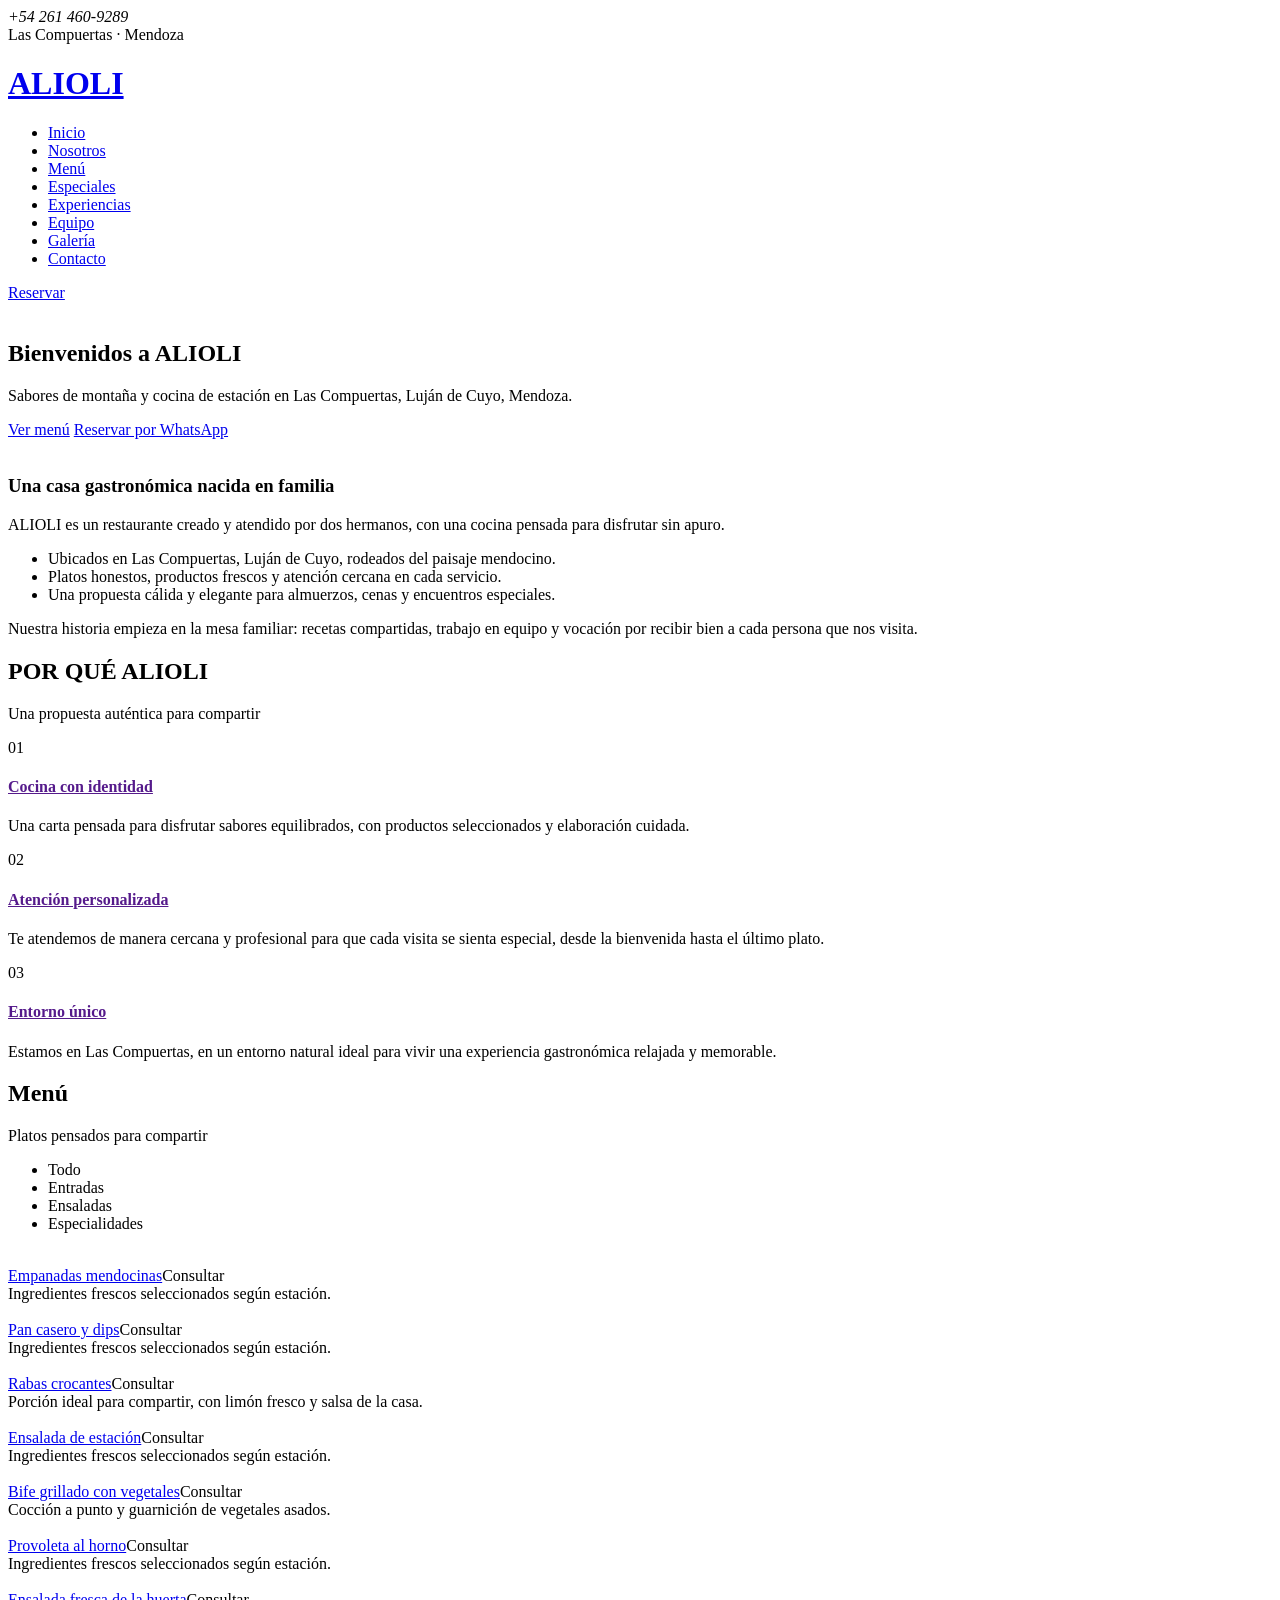
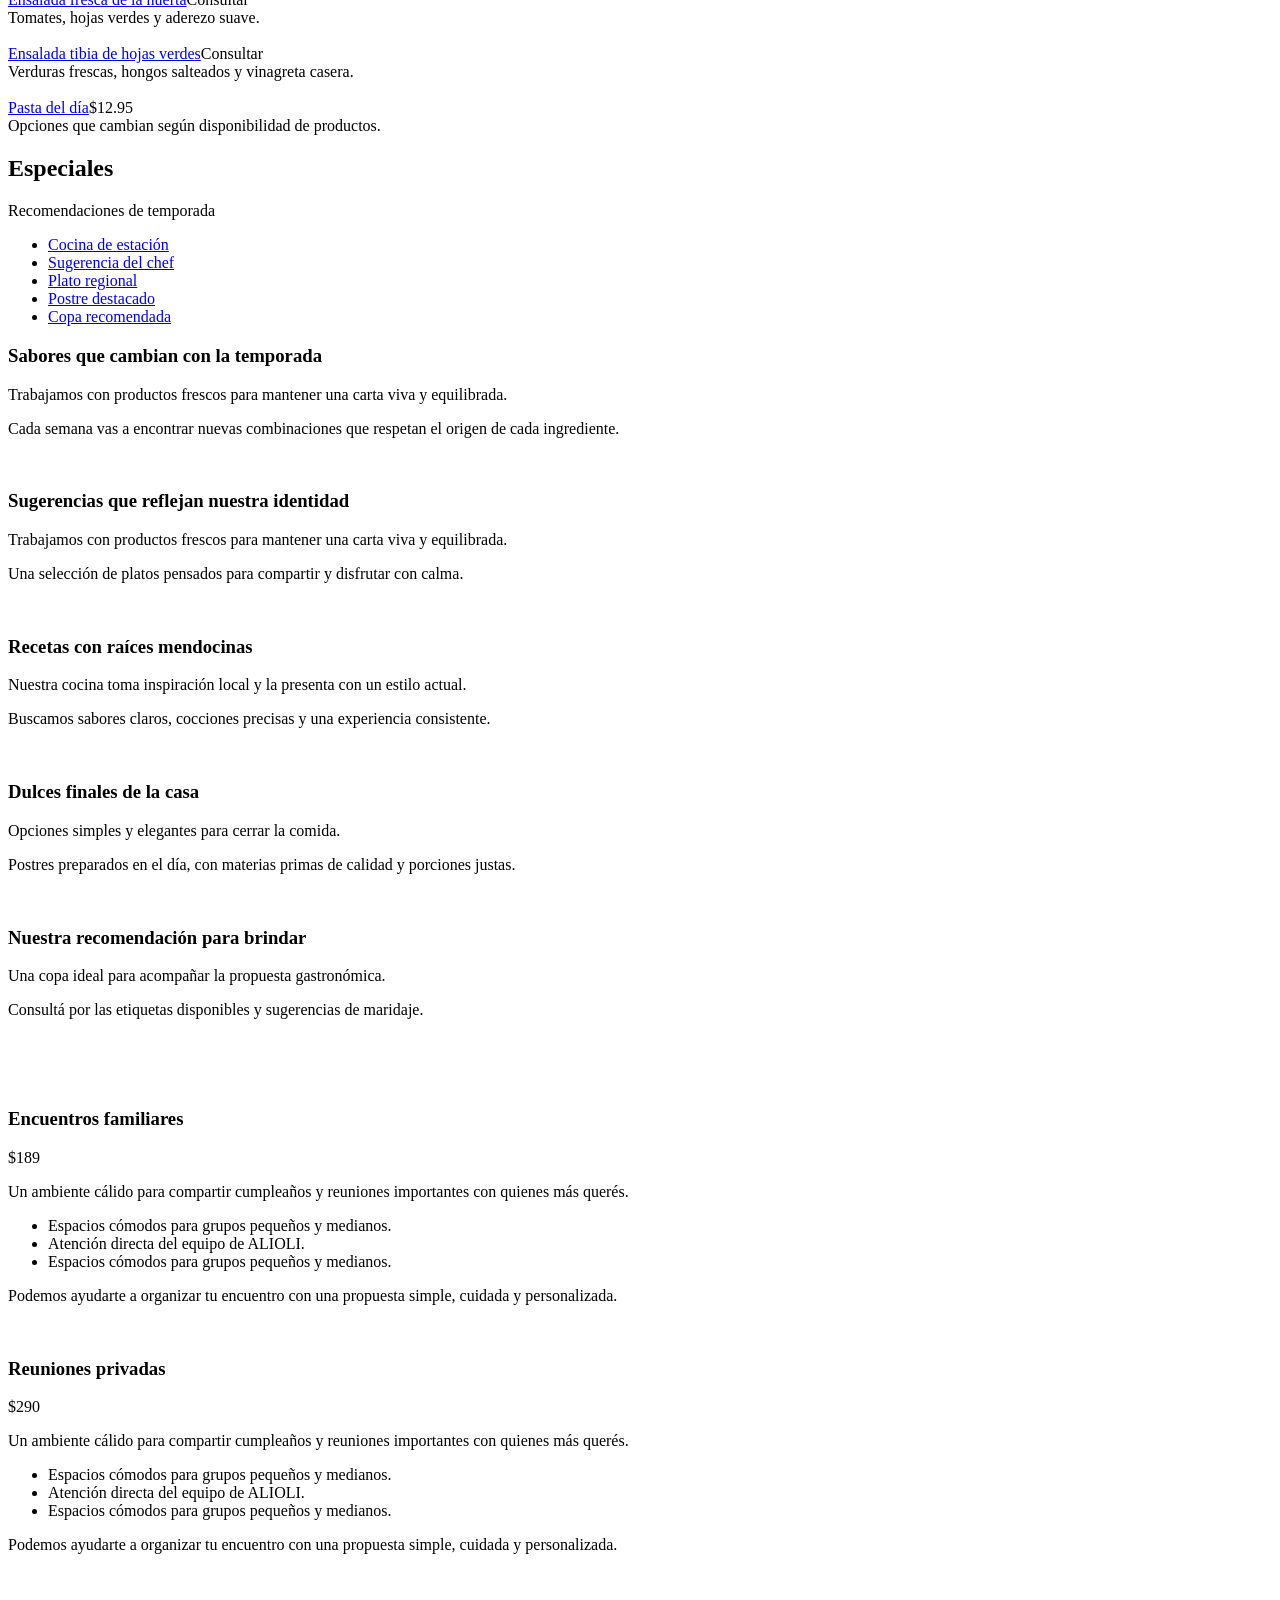
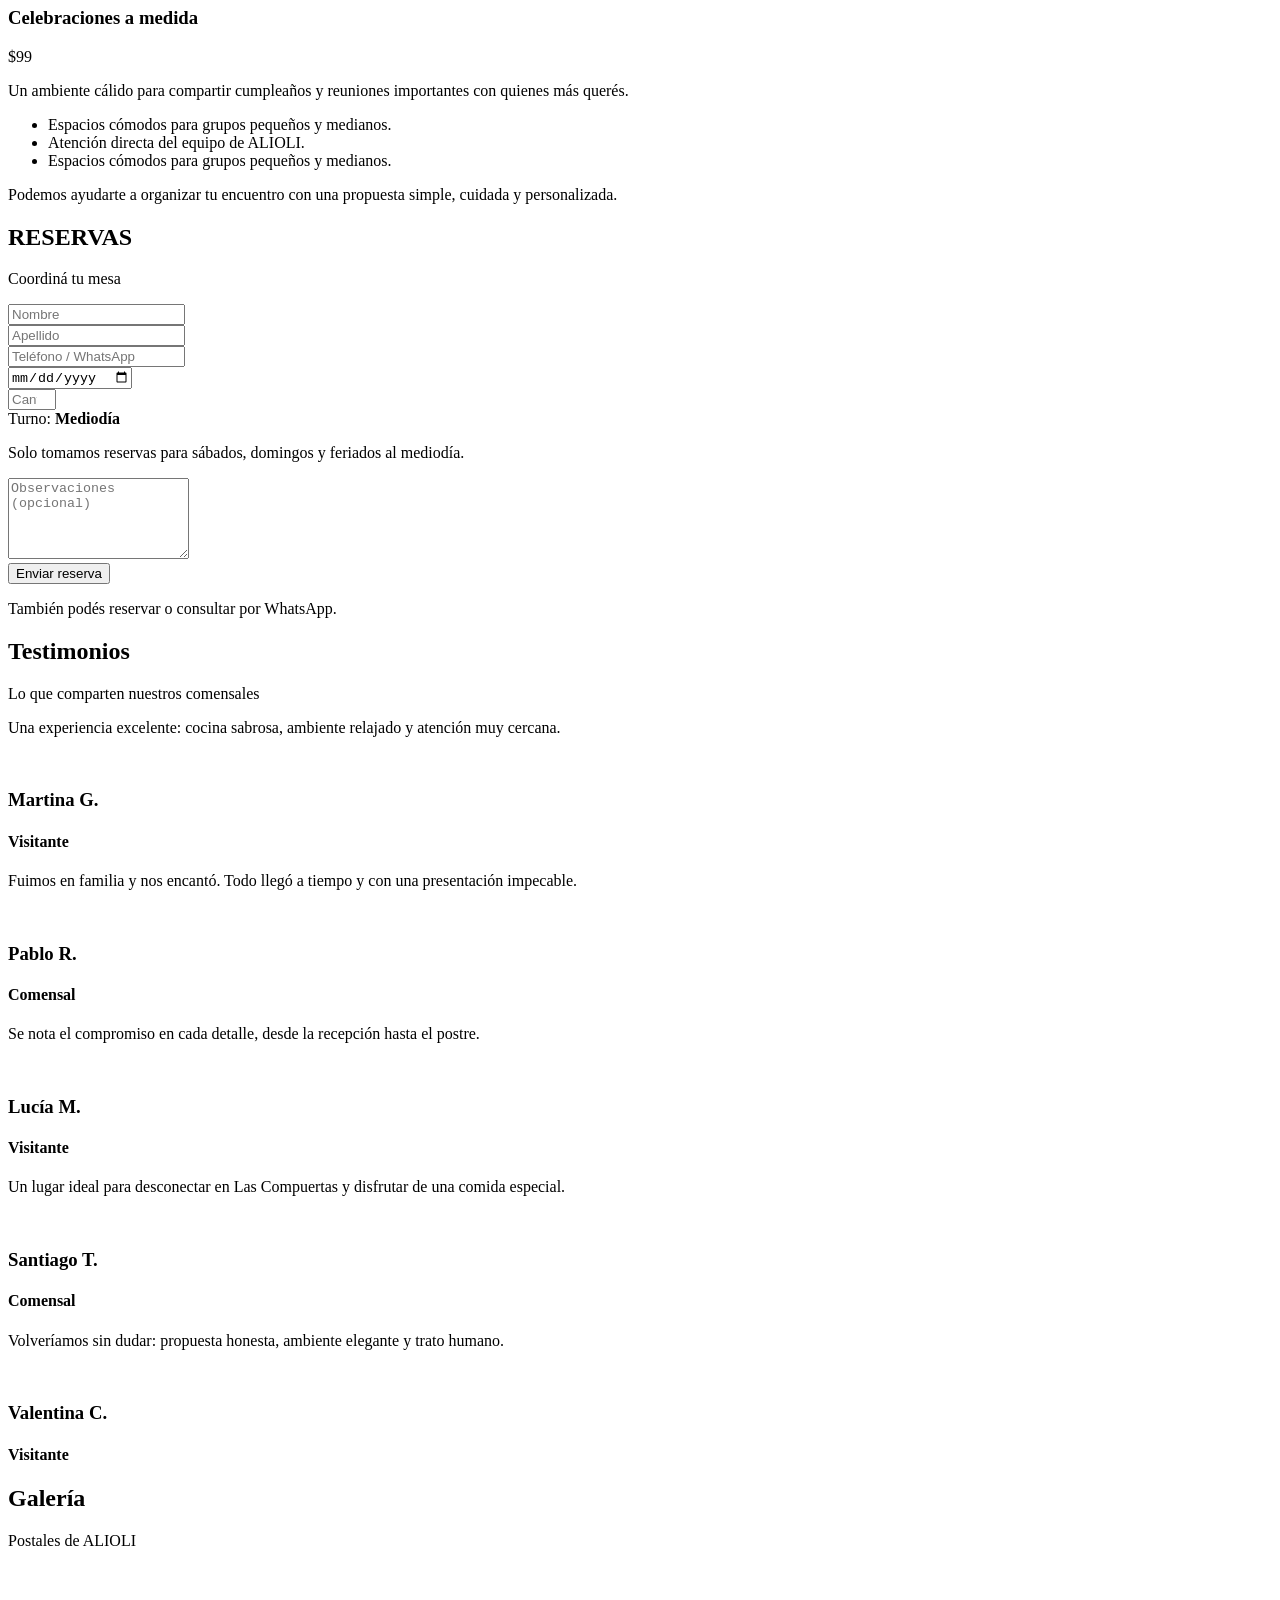
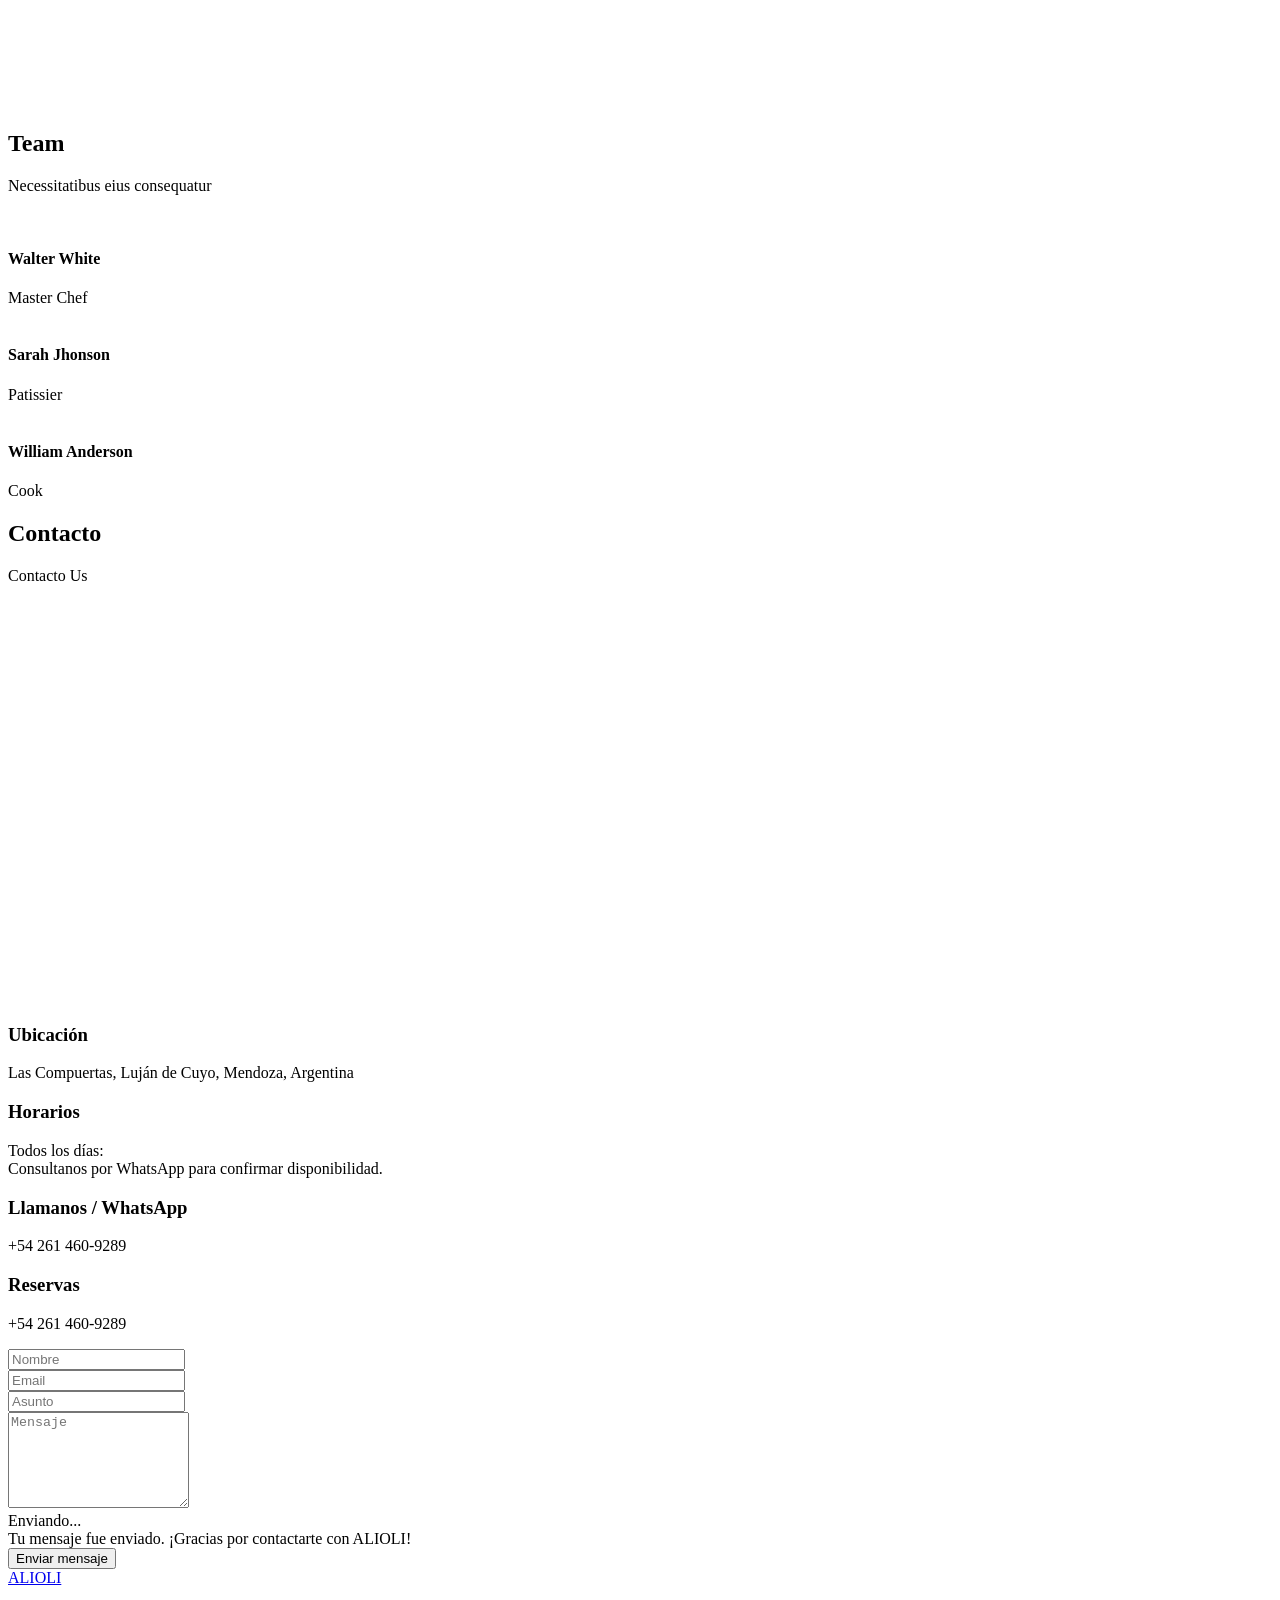
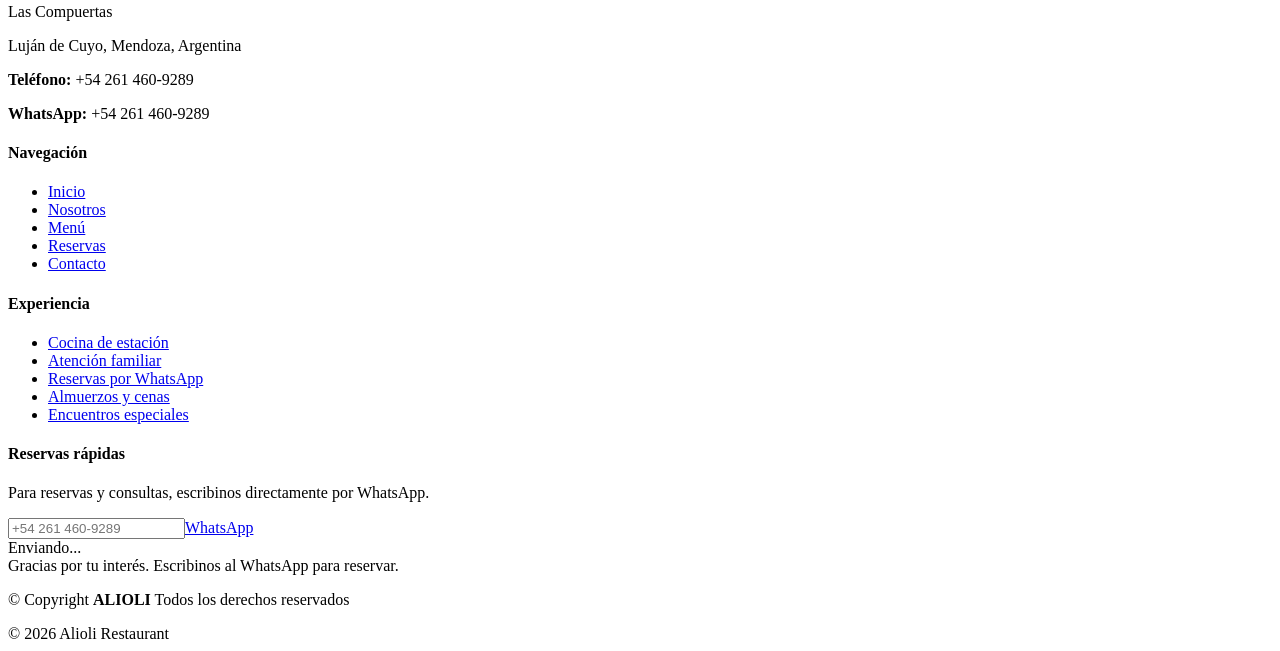
==== index.html @ 9b7f3506 "Actualizar formulario de reservas para nuevo Apps Script" ====
<!DOCTYPE html>
<html lang="es">

<head>
  <meta charset="utf-8">
  <meta content="width=device-width, initial-scale=1.0" name="viewport">
  <title>ALIOLI | Restaurante en Las Compuertas, Luján de Cuyo</title>
  <meta name="description" content="ALIOLI es un restaurante en Las Compuertas, Luján de Cuyo, Mendoza, creado y atendido por dos hermanos.">
  <meta name="keywords" content="ALIOLI, restaurante, Las Compuertas, Luján de Cuyo, Mendoza">

  <!-- Favicons -->
  <link href="/RESTAURANT-ALIOLI/img/favicon.png" rel="icon">
  <link href="/RESTAURANT-ALIOLI/img/apple-touch-icon.png" rel="apple-touch-icon">

  <!-- Fonts -->
  <link href="https://fonts.googleapis.com" rel="preconnect">
  <link href="https://fonts.gstatic.com" rel="preconnect" crossorigin>
  <link href="https://fonts.googleapis.com/css2?family=Roboto:ital,wght@0,100;0,300;0,400;0,500;0,700;0,900;1,100;1,300;1,400;1,500;1,700;1,900&family=Poppins:ital,wght@0,100;0,200;0,300;0,400;0,500;0,600;0,700;0,800;0,900;1,100;1,200;1,300;1,400;1,500;1,600;1,700;1,800;1,900&family=Playfair+Display:ital,wght@0,400;0,500;0,600;0,700;0,800;0,900;1,400;1,500;1,600;1,700;1,800;1,900&display=swap" rel="stylesheet">

  <!-- Vendor CSS Files -->
  <link href="/RESTAURANT-ALIOLI/vendor/bootstrap/css/bootstrap.min.css" rel="stylesheet">
  <link href="/RESTAURANT-ALIOLI/vendor/bootstrap-icons/bootstrap-icons.css" rel="stylesheet">
  <link href="/RESTAURANT-ALIOLI/vendor/aos/aos.css" rel="stylesheet">
  <link href="/RESTAURANT-ALIOLI/vendor/glightbox/css/glightbox.min.css" rel="stylesheet">
  <link href="/RESTAURANT-ALIOLI/vendor/swiper/swiper-bundle.min.css" rel="stylesheet">

  <!-- Main CSS File -->
  <link href="/RESTAURANT-ALIOLI/css/main.css" rel="stylesheet">

  <!-- =======================================================
  * Template Name: ALIOLI
  * Template URL: https://bootstrapmade.com/restaurantly-restaurant-template/
  * Updated: Aug 07 2024 with Bootstrap v5.3.3
  * Author: BootstrapMade.com
  * License: https://bootstrapmade.com/license/
  ======================================================== -->
</head>

<body class="index-page">

  <header id="header" class="header fixed-top">

    <div class="topbar d-flex align-items-center">
      <div class="container d-flex justify-content-center justify-content-md-between">
        <div class="contact-info d-flex align-items-center">
          <i class="bi bi-phone d-flex align-items-center ms-4"><span>+54 261 460-9289</span></i>
        </div>
        <div class="languages d-none d-md-flex align-items-center"><span>Las Compuertas · Mendoza</span></div>
      </div>
    </div><!-- End Top Bar -->

    <div class="branding d-flex align-items-cente">

      <div class="container position-relative d-flex align-items-center justify-content-between">
        <a href="index.html" class="logo d-flex align-items-center me-auto me-xl-0">
          <!-- Uncomment the line below if you also wish to use an image logo -->
          <!-- <img src="/RESTAURANT-ALIOLI/img/logo.png" alt=""> -->
          <h1 class="sitename">ALIOLI</h1>
        </a>

        <nav id="navmenu" class="navmenu">
          <ul>
            <li><a href="#hero" class="active">Inicio<br></a></li>
            <li><a href="#about">Nosotros</a></li>
            <li><a href="#menu">Menú</a></li>
            <li><a href="#specials">Especiales</a></li>
            <li><a href="#events">Experiencias</a></li>
            <li><a href="#chefs">Equipo</a></li>
            <li><a href="#gallery">Galería</a></li>
            <li><a href="#contact">Contacto</a></li>
          </ul>
          <i class="mobile-nav-toggle d-xl-none bi bi-list"></i>
        </nav>

        <a class="btn-book-a-table d-none d-xl-block" href="#book-a-table">Reservar</a>

      </div>

    </div>

  </header>

  <main class="main">

    <!-- Hero Section -->
    <section id="hero" class="hero section dark-background">

      <img src="/RESTAURANT-ALIOLI/img/hero-bg.jpg" alt="" data-aos="fade-in">

      <div class="container">
        <div class="row">
          <div class="col-lg-8 d-flex flex-column align-items-center align-items-lg-start">
            <h2 data-aos="fade-up" data-aos-delay="100">Bienvenidos a <span>ALIOLI</span></h2>
            <p data-aos="fade-up" data-aos-delay="200">Sabores de montaña y cocina de estación en Las Compuertas, Luján de Cuyo, Mendoza.</p>
            <div class="d-flex mt-4" data-aos="fade-up" data-aos-delay="300">
              <a href="#menu" class="cta-btn">Ver menú</a>
              <a href="https://wa.me/542614609289" class="cta-btn" target="_blank" rel="noopener">Reservar por WhatsApp</a>
            </div>
          </div>
          <div class="col-lg-4 d-flex align-items-center justify-content-center mt-5 mt-lg-0">
            <a href="https://www.youtube.com/watch?v=Y7f98aduVJ8" class="glightbox pulsating-play-btn"></a>
          </div>
        </div>
      </div>

    </section><!-- /Hero Section -->

    <!-- Nosotros Section -->
    <section id="about" class="about section">

      <div class="container" data-aos="fade-up" data-aos-delay="100">

        <div class="row gy-4">
          <div class="col-lg-6 order-1 order-lg-2">
            <img src="/RESTAURANT-ALIOLI/img/about.jpg" class="img-fluid about-img" alt="">
          </div>
          <div class="col-lg-6 order-2 order-lg-1 content">
            <h3>Una casa gastronómica nacida en familia</h3>
            <p class="fst-italic">
              ALIOLI es un restaurante creado y atendido por dos hermanos, con una cocina pensada para disfrutar sin apuro.
            </p>
            <ul>
              <li><i class="bi bi-check2-all"></i> <span>Ubicados en Las Compuertas, Luján de Cuyo, rodeados del paisaje mendocino.</span></li>
              <li><i class="bi bi-check2-all"></i> <span>Platos honestos, productos frescos y atención cercana en cada servicio.</span></li>
              <li><i class="bi bi-check2-all"></i> <span>Una propuesta cálida y elegante para almuerzos, cenas y encuentros especiales.</span></li>
            </ul>
            <p>
              Nuestra historia empieza en la mesa familiar: recetas compartidas, trabajo en equipo y vocación por recibir bien a cada persona que nos visita.
            </p>
          </div>
        </div>

      </div>

    </section><!-- /Nosotros Section -->

    <!-- Why Us Section -->
    <section id="why-us" class="why-us section">

      <!-- Section Title -->
      <div class="container section-title" data-aos="fade-up">
        <h2>POR QUÉ ALIOLI</h2>
        <p>Una propuesta auténtica para compartir</p>
      </div><!-- End Section Title -->

      <div class="container">

        <div class="row gy-4">

          <div class="col-lg-4" data-aos="fade-up" data-aos-delay="100">
            <div class="card-item">
              <span>01</span>
              <h4><a href="" class="stretched-link">Cocina con identidad</a></h4>
              <p>Una carta pensada para disfrutar sabores equilibrados, con productos seleccionados y elaboración cuidada.</p>
            </div>
          </div><!-- Card Item -->

          <div class="col-lg-4" data-aos="fade-up" data-aos-delay="200">
            <div class="card-item">
              <span>02</span>
              <h4><a href="" class="stretched-link">Atención personalizada</a></h4>
              <p>Te atendemos de manera cercana y profesional para que cada visita se sienta especial, desde la bienvenida hasta el último plato.</p>
            </div>
          </div><!-- Card Item -->

          <div class="col-lg-4" data-aos="fade-up" data-aos-delay="300">
            <div class="card-item">
              <span>03</span>
              <h4><a href="" class="stretched-link">Entorno único</a></h4>
              <p>Estamos en Las Compuertas, en un entorno natural ideal para vivir una experiencia gastronómica relajada y memorable.</p>
            </div>
          </div><!-- Card Item -->

        </div>

      </div>

    </section><!-- /Why Us Section -->

    <!-- Menú Section -->
    <section id="menu" class="menu section">

      <!-- Section Title -->
      <div class="container section-title" data-aos="fade-up">
        <h2>Menú</h2>
        <p>Platos pensados para compartir</p>
      </div><!-- End Section Title -->

      <div class="container isotope-layout" data-default-filter="*" data-layout="masonry" data-sort="original-order">

        <div class="row" data-aos="fade-up" data-aos-delay="100">
          <div class="col-lg-12 d-flex justify-content-center">
            <ul class="menu-filters isotope-filters">
              <li data-filter="*" class="filter-active">Todo</li>
              <li data-filter=".filter-starters">Entradas</li>
              <li data-filter=".filter-salads">Ensaladas</li>
              <li data-filter=".filter-specialty">Especialidades</li>
            </ul>
          </div>
        </div><!-- Menú Filters -->

        <div class="row isotope-container" data-aos="fade-up" data-aos-delay="200">

          <div class="col-lg-6 menu-item isotope-item filter-starters">
            <img src="/RESTAURANT-ALIOLI/img/menu/lobster-bisque.jpg" class="menu-img" alt="">
            <div class="menu-content">
              <a href="#">Empanadas mendocinas</a><span>Consultar</span>
            </div>
            <div class="menu-ingredients">
              Ingredientes frescos seleccionados según estación.
            </div>
          </div><!-- Menú Item -->

          <div class="col-lg-6 menu-item isotope-item filter-specialty">
            <img src="/RESTAURANT-ALIOLI/img/menu/bread-barrel.jpg" class="menu-img" alt="">
            <div class="menu-content">
              <a href="#">Pan casero y dips</a><span>Consultar</span>
            </div>
            <div class="menu-ingredients">
              Ingredientes frescos seleccionados según estación.
            </div>
          </div><!-- Menú Item -->

          <div class="col-lg-6 menu-item isotope-item filter-starters">
            <img src="/RESTAURANT-ALIOLI/img/menu/cake.jpg" class="menu-img" alt="">
            <div class="menu-content">
              <a href="#">Rabas crocantes</a><span>Consultar</span>
            </div>
            <div class="menu-ingredients">
              Porción ideal para compartir, con limón fresco y salsa de la casa.
            </div>
          </div><!-- Menú Item -->

          <div class="col-lg-6 menu-item isotope-item filter-salads">
            <img src="/RESTAURANT-ALIOLI/img/menu/caesar.jpg" class="menu-img" alt="">
            <div class="menu-content">
              <a href="#">Ensalada de estación</a><span>Consultar</span>
            </div>
            <div class="menu-ingredients">
              Ingredientes frescos seleccionados según estación.
            </div>
          </div><!-- Menú Item -->

          <div class="col-lg-6 menu-item isotope-item filter-specialty">
            <img src="/RESTAURANT-ALIOLI/img/menu/tuscan-grilled.jpg" class="menu-img" alt="">
            <div class="menu-content">
              <a href="#">Bife grillado con vegetales</a><span>Consultar</span>
            </div>
            <div class="menu-ingredients">
              Cocción a punto y guarnición de vegetales asados.
            </div>
          </div><!-- Menú Item -->

          <div class="col-lg-6 menu-item isotope-item filter-starters">
            <img src="/RESTAURANT-ALIOLI/img/menu/mozzarella.jpg" class="menu-img" alt="">
            <div class="menu-content">
              <a href="#">Provoleta al horno</a><span>Consultar</span>
            </div>
            <div class="menu-ingredients">
              Ingredientes frescos seleccionados según estación.
            </div>
          </div><!-- Menú Item -->

          <div class="col-lg-6 menu-item isotope-item filter-salads">
            <img src="/RESTAURANT-ALIOLI/img/menu/greek-salad.jpg" class="menu-img" alt="">
            <div class="menu-content">
              <a href="#">Ensalada fresca de la huerta</a><span>Consultar</span>
            </div>
            <div class="menu-ingredients">
              Tomates, hojas verdes y aderezo suave.
            </div>
          </div><!-- Menú Item -->

          <div class="col-lg-6 menu-item isotope-item filter-salads">
            <img src="/RESTAURANT-ALIOLI/img/menu/spinach-salad.jpg" class="menu-img" alt="">
            <div class="menu-content">
              <a href="#">Ensalada tibia de hojas verdes</a><span>Consultar</span>
            </div>
            <div class="menu-ingredients">
              Verduras frescas, hongos salteados y vinagreta casera.
            </div>
          </div><!-- Menú Item -->

          <div class="col-lg-6 menu-item isotope-item filter-specialty">
            <img src="/RESTAURANT-ALIOLI/img/menu/lobster-roll.jpg" class="menu-img" alt="">
            <div class="menu-content">
              <a href="#">Pasta del día</a><span>$12.95</span>
            </div>
            <div class="menu-ingredients">
              Opciones que cambian según disponibilidad de productos.
            </div>
          </div><!-- Menú Item -->

        </div><!-- Menú Container -->

      </div>

    </section><!-- /Menú Section -->

    <!-- Especiales Section -->
    <section id="specials" class="specials section">

      <!-- Section Title -->
      <div class="container section-title" data-aos="fade-up">
        <h2>Especiales</h2>
        <p>Recomendaciones de temporada</p>
      </div><!-- End Section Title -->

      <div class="container" data-aos="fade-up" data-aos-delay="100">

        <div class="row">
          <div class="col-lg-3">
            <ul class="nav nav-tabs flex-column">
              <li class="nav-item">
                <a class="nav-link active show" data-bs-toggle="tab" href="#specials-tab-1">Cocina de estación</a>
              </li>
              <li class="nav-item">
                <a class="nav-link" data-bs-toggle="tab" href="#specials-tab-2">Sugerencia del chef</a>
              </li>
              <li class="nav-item">
                <a class="nav-link" data-bs-toggle="tab" href="#specials-tab-3">Plato regional</a>
              </li>
              <li class="nav-item">
                <a class="nav-link" data-bs-toggle="tab" href="#specials-tab-4">Postre destacado</a>
              </li>
              <li class="nav-item">
                <a class="nav-link" data-bs-toggle="tab" href="#specials-tab-5">Copa recomendada</a>
              </li>
            </ul>
          </div>
          <div class="col-lg-9 mt-4 mt-lg-0">
            <div class="tab-content">
              <div class="tab-pane active show" id="specials-tab-1">
                <div class="row">
                  <div class="col-lg-8 details order-2 order-lg-1">
                    <h3>Sabores que cambian con la temporada</h3>
                    <p class="fst-italic">Trabajamos con productos frescos para mantener una carta viva y equilibrada.</p>
                    <p>Cada semana vas a encontrar nuevas combinaciones que respetan el origen de cada ingrediente.</p>
                  </div>
                  <div class="col-lg-4 text-center order-1 order-lg-2">
                    <img src="/RESTAURANT-ALIOLI/img/specials-1.png" alt="" class="img-fluid">
                  </div>
                </div>
              </div>
              <div class="tab-pane" id="specials-tab-2">
                <div class="row">
                  <div class="col-lg-8 details order-2 order-lg-1">
                    <h3>Sugerencias que reflejan nuestra identidad</h3>
                    <p class="fst-italic">Trabajamos con productos frescos para mantener una carta viva y equilibrada.</p>
                    <p>Una selección de platos pensados para compartir y disfrutar con calma.</p>
                  </div>
                  <div class="col-lg-4 text-center order-1 order-lg-2">
                    <img src="/RESTAURANT-ALIOLI/img/specials-2.png" alt="" class="img-fluid">
                  </div>
                </div>
              </div>
              <div class="tab-pane" id="specials-tab-3">
                <div class="row">
                  <div class="col-lg-8 details order-2 order-lg-1">
                    <h3>Recetas con raíces mendocinas</h3>
                    <p class="fst-italic">Nuestra cocina toma inspiración local y la presenta con un estilo actual.</p>
                    <p>Buscamos sabores claros, cocciones precisas y una experiencia consistente.</p>
                  </div>
                  <div class="col-lg-4 text-center order-1 order-lg-2">
                    <img src="/RESTAURANT-ALIOLI/img/specials-3.png" alt="" class="img-fluid">
                  </div>
                </div>
              </div>
              <div class="tab-pane" id="specials-tab-4">
                <div class="row">
                  <div class="col-lg-8 details order-2 order-lg-1">
                    <h3>Dulces finales de la casa</h3>
                    <p class="fst-italic">Opciones simples y elegantes para cerrar la comida.</p>
                    <p>Postres preparados en el día, con materias primas de calidad y porciones justas.</p>
                  </div>
                  <div class="col-lg-4 text-center order-1 order-lg-2">
                    <img src="/RESTAURANT-ALIOLI/img/specials-4.png" alt="" class="img-fluid">
                  </div>
                </div>
              </div>
              <div class="tab-pane" id="specials-tab-5">
                <div class="row">
                  <div class="col-lg-8 details order-2 order-lg-1">
                    <h3>Nuestra recomendación para brindar</h3>
                    <p class="fst-italic">Una copa ideal para acompañar la propuesta gastronómica.</p>
                    <p>Consultá por las etiquetas disponibles y sugerencias de maridaje.</p>
                  </div>
                  <div class="col-lg-4 text-center order-1 order-lg-2">
                    <img src="/RESTAURANT-ALIOLI/img/specials-5.png" alt="" class="img-fluid">
                  </div>
                </div>
              </div>
            </div>
          </div>
        </div>

      </div>

    </section><!-- /Especiales Section -->

    <!-- Experiencias Section -->
    <section id="events" class="events section">

      <img class="slider-bg" src="/RESTAURANT-ALIOLI/img/events-bg.jpg" alt="" data-aos="fade-in">

      <div class="container">

        <div class="swiper init-swiper" data-aos="fade-up" data-aos-delay="100">
          <script type="application/json" class="swiper-config">
            {
              "loop": true,
              "speed": 600,
              "autoplay": {
                "delay": 5000
              },
              "slidesPerView": "auto",
              "pagination": {
                "el": ".swiper-pagination",
                "type": "bullets",
                "clickable": true
              }
            }
          </script>
          <div class="swiper-wrapper">

            <div class="swiper-slide">
              <div class="row gy-4 event-item">
                <div class="col-lg-6">
                  <img src="/RESTAURANT-ALIOLI/img/events-slider/events-slider-1.jpg" class="img-fluid" alt="">
                </div>
                <div class="col-lg-6 pt-4 pt-lg-0 content">
                  <h3>Encuentros familiares</h3>
                  <div class="price">
                    <p><span>$189</span></p>
                  </div>
                  <p class="fst-italic">
                    Un ambiente cálido para compartir cumpleaños y reuniones importantes con quienes más querés.
                  </p>
                  <ul>
                    <li><i class="bi bi-check2-circle"></i> <span>Espacios cómodos para grupos pequeños y medianos.</span></li>
                    <li><i class="bi bi-check2-circle"></i> <span>Atención directa del equipo de ALIOLI.</span></li>
                    <li><i class="bi bi-check2-circle"></i> <span>Espacios cómodos para grupos pequeños y medianos.</span></li>
                  </ul>
                  <p>
                    Podemos ayudarte a organizar tu encuentro con una propuesta simple, cuidada y personalizada.
                  </p>
                </div>
              </div>
            </div><!-- End Slider item -->

            <div class="swiper-slide">
              <div class="row gy-4 event-item">
                <div class="col-lg-6">
                  <img src="/RESTAURANT-ALIOLI/img/events-slider/events-slider-2.jpg" class="img-fluid" alt="">
                </div>
                <div class="col-lg-6 pt-4 pt-lg-0 content">
                  <h3>Reuniones privadas</h3>
                  <div class="price">
                    <p><span>$290</span></p>
                  </div>
                  <p class="fst-italic">
                    Un ambiente cálido para compartir cumpleaños y reuniones importantes con quienes más querés.
                  </p>
                  <ul>
                    <li><i class="bi bi-check2-circle"></i> <span>Espacios cómodos para grupos pequeños y medianos.</span></li>
                    <li><i class="bi bi-check2-circle"></i> <span>Atención directa del equipo de ALIOLI.</span></li>
                    <li><i class="bi bi-check2-circle"></i> <span>Espacios cómodos para grupos pequeños y medianos.</span></li>
                  </ul>
                  <p>
                    Podemos ayudarte a organizar tu encuentro con una propuesta simple, cuidada y personalizada.
                  </p>
                </div>
              </div>
            </div><!-- End Slider item -->

            <div class="swiper-slide">
              <div class="row gy-4 event-item">
                <div class="col-lg-6">
                  <img src="/RESTAURANT-ALIOLI/img/events-slider/events-slider-3.jpg" class="img-fluid" alt="">
                </div>
                <div class="col-lg-6 pt-4 pt-lg-0 content">
                  <h3>Celebraciones a medida</h3>
                  <div class="price">
                    <p><span>$99</span></p>
                  </div>
                  <p class="fst-italic">
                    Un ambiente cálido para compartir cumpleaños y reuniones importantes con quienes más querés.
                  </p>
                  <ul>
                    <li><i class="bi bi-check2-circle"></i> <span>Espacios cómodos para grupos pequeños y medianos.</span></li>
                    <li><i class="bi bi-check2-circle"></i> <span>Atención directa del equipo de ALIOLI.</span></li>
                    <li><i class="bi bi-check2-circle"></i> <span>Espacios cómodos para grupos pequeños y medianos.</span></li>
                  </ul>
                  <p>
                    Podemos ayudarte a organizar tu encuentro con una propuesta simple, cuidada y personalizada.
                  </p>
                </div>
              </div>
            </div><!-- End Slider item -->

          </div>
          <div class="swiper-pagination"></div>
        </div>

      </div>

    </section><!-- /Experiencias Section -->

    <!-- Book A Table Section -->
    <section id="book-a-table" class="book-a-table section">

      <!-- Section Title -->
      <div class="container section-title" data-aos="fade-up">
        <h2>RESERVAS</h2>
        <p>Coordiná tu mesa</p>
      </div><!-- End Section Title -->

      <div class="container" data-aos="fade-up" data-aos-delay="100">

        <form id="reservation-form" role="form" class="reservation-form" novalidate>
          <div class="row gy-4">
            <div class="col-lg-4 col-md-6">
              <input type="text" name="nombre" class="form-control" id="nombre" placeholder="Nombre" required="">
            </div>
            <div class="col-lg-4 col-md-6">
              <input type="text" class="form-control" name="apellido" id="apellido" placeholder="Apellido" required="">
            </div>
            <div class="col-lg-4 col-md-6">
              <input type="tel" class="form-control" name="telefono" id="telefono" placeholder="Teléfono / WhatsApp" required="">
            </div>
            <div class="col-lg-4 col-md-6">
              <input type="date" name="fecha" class="form-control" id="fecha" placeholder="Fecha" required="">
            </div>
            <div class="col-lg-4 col-md-6">
              <input type="number" class="form-control" name="personas" id="personas" placeholder="Cantidad de personas" min="1" max="20" required="">
            </div>
            <div class="col-lg-4 col-md-6">
              <div class="reservation-turno" aria-label="Turno fijo">
                <span class="reservation-turno-label">Turno:</span>
                <strong>Mediodía</strong>
              </div>
            </div>
          </div>

          <p class="reservation-help mt-3 mb-0">Solo tomamos reservas para sábados, domingos y feriados al mediodía.</p>

          <div class="form-group mt-3">
            <textarea class="form-control" name="observaciones" id="observaciones" rows="5" placeholder="Observaciones (opcional)"></textarea>
          </div>

          <div class="text-center mt-3">
            <div class="reservation-feedback" id="reservation-feedback" role="alert" aria-live="polite"></div>
            <button type="submit" id="reservation-submit">Enviar reserva</button>
          </div>

          <p class="reservation-whatsapp-note mt-3 mb-0 text-center">También podés reservar o consultar por WhatsApp.</p>
        </form><!-- End Reservation Form -->

      </div>

    </section><!-- /Book A Table Section -->

    <!-- Testimonios Section -->
    <section id="testimonials" class="testimonials section">

      <!-- Section Title -->
      <div class="container section-title" data-aos="fade-up">
        <h2>Testimonios</h2>
        <p>Lo que comparten nuestros comensales</p>
      </div><!-- End Section Title -->

      <div class="container" data-aos="fade-up" data-aos-delay="100">

        <div class="swiper init-swiper" data-speed="600" data-delay="5000" data-breakpoints="{ &quot;320&quot;: { &quot;slidesPerView&quot;: 1, &quot;spaceBetween&quot;: 40 }, &quot;1200&quot;: { &quot;slidesPerView&quot;: 3, &quot;spaceBetween&quot;: 40 } }">
          <script type="application/json" class="swiper-config">
            {
              "loop": true,
              "speed": 600,
              "autoplay": {
                "delay": 5000
              },
              "slidesPerView": "auto",
              "pagination": {
                "el": ".swiper-pagination",
                "type": "bullets",
                "clickable": true
              },
              "breakpoints": {
                "320": {
                  "slidesPerView": 1,
                  "spaceBetween": 40
                },
                "1200": {
                  "slidesPerView": 3,
                  "spaceBetween": 20
                }
              }
            }
          </script>
          <div class="swiper-wrapper">

            <div class="swiper-slide">
              <div class="testimonial-item">
            <p>
              <i class=" bi bi-quote quote-icon-left"></i>
                <span>Una experiencia excelente: cocina sabrosa, ambiente relajado y atención muy cercana.</span>
                <i class="bi bi-quote quote-icon-right"></i>
                </p>
                <img src="/RESTAURANT-ALIOLI/img/testimonials/testimonials-1.jpg" class="testimonial-img" alt="">
                <h3>Martina G.</h3>
                <h4>Visitante</h4>
              </div>
            </div><!-- End testimonial item -->

            <div class="swiper-slide">
              <div class="testimonial-item">
                <p>
                  <i class="bi bi-quote quote-icon-left"></i>
                  <span>Fuimos en familia y nos encantó. Todo llegó a tiempo y con una presentación impecable.</span>
                  <i class="bi bi-quote quote-icon-right"></i>
                </p>
                <img src="/RESTAURANT-ALIOLI/img/testimonials/testimonials-2.jpg" class="testimonial-img" alt="">
                <h3>Pablo R.</h3>
                <h4>Comensal</h4>
              </div>
            </div><!-- End testimonial item -->

            <div class="swiper-slide">
              <div class="testimonial-item">
                <p>
                  <i class="bi bi-quote quote-icon-left"></i>
                  <span>Se nota el compromiso en cada detalle, desde la recepción hasta el postre.</span>
                  <i class="bi bi-quote quote-icon-right"></i>
                </p>
                <img src="/RESTAURANT-ALIOLI/img/testimonials/testimonials-3.jpg" class="testimonial-img" alt="">
                <h3>Lucía M.</h3>
                <h4>Visitante</h4>
              </div>
            </div><!-- End testimonial item -->

            <div class="swiper-slide">
              <div class="testimonial-item">
                <p>
                  <i class="bi bi-quote quote-icon-left"></i>
                  <span>Un lugar ideal para desconectar en Las Compuertas y disfrutar de una comida especial.</span>
                  <i class="bi bi-quote quote-icon-right"></i>
                </p>
                <img src="/RESTAURANT-ALIOLI/img/testimonials/testimonials-4.jpg" class="testimonial-img" alt="">
                <h3>Santiago T.</h3>
                <h4>Comensal</h4>
              </div>
            </div><!-- End testimonial item -->

            <div class="swiper-slide">
              <div class="testimonial-item">
                <p>
                  <i class="bi bi-quote quote-icon-left"></i>
                  <span>Volveríamos sin dudar: propuesta honesta, ambiente elegante y trato humano.</span>
                  <i class="bi bi-quote quote-icon-right"></i>
                </p>
                <img src="/RESTAURANT-ALIOLI/img/testimonials/testimonials-5.jpg" class="testimonial-img" alt="">
                <h3>Valentina C.</h3>
                <h4>Visitante</h4>
              </div>
            </div><!-- End testimonial item -->

          </div>
          <div class="swiper-pagination"></div>
        </div>

      </div>

    </section><!-- /Testimonios Section -->

    <!-- Galería Section -->
    <section id="gallery" class="gallery section">

      <!-- Section Title -->
      <div class="container section-title" data-aos="fade-up">
        <h2>Galería</h2>
        <p>Postales de ALIOLI</p>
      </div><!-- End Section Title -->

      <div class="container-fluid" data-aos="fade-up" data-aos-delay="100">

        <div class="row g-0">

          <div class="col-lg-3 col-md-4">
            <div class="gallery-item">
              <a href="/RESTAURANT-ALIOLI/img/gallery/gallery-1.jpg" class="glightbox" data-gallery="images-gallery">
                <img src="/RESTAURANT-ALIOLI/img/gallery/gallery-1.jpg" alt="" class="img-fluid">
              </a>
            </div>
          </div><!-- End Galería Item -->

          <div class="col-lg-3 col-md-4">
            <div class="gallery-item">
              <a href="/RESTAURANT-ALIOLI/img/gallery/gallery-2.jpg" class="glightbox" data-gallery="images-gallery">
                <img src="/RESTAURANT-ALIOLI/img/gallery/gallery-2.jpg" alt="" class="img-fluid">
              </a>
            </div>
          </div><!-- End Galería Item -->

          <div class="col-lg-3 col-md-4">
            <div class="gallery-item">
              <a href="/RESTAURANT-ALIOLI/img/gallery/gallery-3.jpg" class="glightbox" data-gallery="images-gallery">
                <img src="/RESTAURANT-ALIOLI/img/gallery/gallery-3.jpg" alt="" class="img-fluid">
              </a>
            </div>
          </div><!-- End Galería Item -->

          <div class="col-lg-3 col-md-4">
            <div class="gallery-item">
              <a href="/RESTAURANT-ALIOLI/img/gallery/gallery-4.jpg" class="glightbox" data-gallery="images-gallery">
                <img src="/RESTAURANT-ALIOLI/img/gallery/gallery-4.jpg" alt="" class="img-fluid">
              </a>
            </div>
          </div><!-- End Galería Item -->

          <div class="col-lg-3 col-md-4">
            <div class="gallery-item">
              <a href="/RESTAURANT-ALIOLI/img/gallery/gallery-5.jpg" class="glightbox" data-gallery="images-gallery">
                <img src="/RESTAURANT-ALIOLI/img/gallery/gallery-5.jpg" alt="" class="img-fluid">
              </a>
            </div>
          </div><!-- End Galería Item -->

          <div class="col-lg-3 col-md-4">
            <div class="gallery-item">
              <a href="/RESTAURANT-ALIOLI/img/gallery/gallery-6.jpg" class="glightbox" data-gallery="images-gallery">
                <img src="/RESTAURANT-ALIOLI/img/gallery/gallery-6.jpg" alt="" class="img-fluid">
              </a>
            </div>
          </div><!-- End Galería Item -->

          <div class="col-lg-3 col-md-4">
            <div class="gallery-item">
              <a href="/RESTAURANT-ALIOLI/img/gallery/gallery-7.jpg" class="glightbox" data-gallery="images-gallery">
                <img src="/RESTAURANT-ALIOLI/img/gallery/gallery-7.jpg" alt="" class="img-fluid">
              </a>
            </div>
          </div><!-- End Galería Item -->

          <div class="col-lg-3 col-md-4">
            <div class="gallery-item">
              <a href="/RESTAURANT-ALIOLI/img/gallery/gallery-8.jpg" class="glightbox" data-gallery="images-gallery">
                <img src="/RESTAURANT-ALIOLI/img/gallery/gallery-8.jpg" alt="" class="img-fluid">
              </a>
            </div>
          </div><!-- End Galería Item -->

        </div>

      </div>

    </section><!-- /Galería Section -->

    <!-- Equipo Section -->
    <section id="chefs" class="chefs section">

      <!-- Section Title -->
      <div class="container section-title" data-aos="fade-up">
        <h2>Team</h2>
        <p>Necessitatibus eius consequatur</p>
      </div><!-- End Section Title -->

      <div class="container">

        <div class="row gy-4">

          <div class="col-lg-4" data-aos="fade-up" data-aos-delay="100">
            <div class="member">
              <img src="/RESTAURANT-ALIOLI/img/chefs/chefs-1.jpg" class="img-fluid" alt="">
              <div class="member-info">
                <div class="member-info-content">
                  <h4>Walter White</h4>
                  <span>Master Chef</span>
                </div>
                <div class="social">
                  <a href=""><i class="bi bi-twitter-x"></i></a>
                  <a href="https://wa.me/542614609289" target="_blank" rel="noopener"><i class="bi bi-whatsapp"></i></a>
                  <a href=""><i class="bi bi-instagram"></i></a>
                  <a href=""><i class="bi bi-linkedin"></i></a>
                </div>
              </div>
            </div>
          </div><!-- End Team Member -->

          <div class="col-lg-4" data-aos="fade-up" data-aos-delay="200">
            <div class="member">
              <img src="/RESTAURANT-ALIOLI/img/chefs/chefs-2.jpg" class="img-fluid" alt="">
              <div class="member-info">
                <div class="member-info-content">
                  <h4>Sarah Jhonson</h4>
                  <span>Patissier</span>
                </div>
                <div class="social">
                  <a href=""><i class="bi bi-twitter-x"></i></a>
                  <a href="https://wa.me/542614609289" target="_blank" rel="noopener"><i class="bi bi-whatsapp"></i></a>
                  <a href=""><i class="bi bi-instagram"></i></a>
                  <a href=""><i class="bi bi-linkedin"></i></a>
                </div>
              </div>
            </div>
          </div><!-- End Team Member -->

          <div class="col-lg-4" data-aos="fade-up" data-aos-delay="300">
            <div class="member">
              <img src="/RESTAURANT-ALIOLI/img/chefs/chefs-3.jpg" class="img-fluid" alt="">
              <div class="member-info">
                <div class="member-info-content">
                  <h4>William Anderson</h4>
                  <span>Cook</span>
                </div>
                <div class="social">
                  <a href=""><i class="bi bi-twitter-x"></i></a>
                  <a href="https://wa.me/542614609289" target="_blank" rel="noopener"><i class="bi bi-whatsapp"></i></a>
                  <a href=""><i class="bi bi-instagram"></i></a>
                  <a href=""><i class="bi bi-linkedin"></i></a>
                </div>
              </div>
            </div>
          </div><!-- End Team Member -->

        </div>

      </div>

    </section><!-- /Equipo Section -->

    <!-- Contacto Section -->
    <section id="contact" class="contact section">

      <!-- Section Title -->
      <div class="container section-title" data-aos="fade-up">
        <h2>Contacto</h2>
        <p>Contacto Us</p>
      </div><!-- End Section Title -->

      <div class="mb-5" data-aos="fade-up" data-aos-delay="200">
        <iframe style="border:0; width: 100%; height: 400px;" src="https://www.google.com/maps?q=Las%20Compuertas%2C%20Luj%C3%A1n%20de%20Cuyo%2C%20Mendoza&output=embed" frameborder="0" allowfullscreen="" loading="lazy" referrerpolicy="no-referrer-when-downgrade"></iframe>
      </div><!-- End Google Maps -->

      <div class="container" data-aos="fade-up" data-aos-delay="100">

        <div class="row gy-4">

          <div class="col-lg-4">
            <div class="info-item d-flex" data-aos="fade-up" data-aos-delay="300">
              <i class="bi bi-geo-alt flex-shrink-0"></i>
              <div>
                <h3>Ubicación</h3>
                <p>Las Compuertas, Luján de Cuyo, Mendoza, Argentina</p>
              </div>
            </div><!-- End Info Item -->

            <div class="info-item d-flex" data-aos="fade-up" data-aos-delay="400">
              <i class="bi bi-telephone flex-shrink-0"></i>
              <div>
                <h3>Horarios</h3>
                <p>Todos los días:<br>Consultanos por WhatsApp para confirmar disponibilidad.</p>
              </div>
            </div><!-- End Info Item -->

            <div class="info-item d-flex" data-aos="fade-up" data-aos-delay="400">
              <i class="bi bi-telephone flex-shrink-0"></i>
              <div>
                <h3>Llamanos / WhatsApp</h3>
                <p>+54 261 460-9289</p>
              </div>
            </div><!-- End Info Item -->

            <div class="info-item d-flex" data-aos="fade-up" data-aos-delay="500">
              <i class="bi bi-envelope flex-shrink-0"></i>
              <div>
                <h3>Reservas</h3>
                <p>+54 261 460-9289</p>
              </div>
            </div><!-- End Info Item -->

          </div>

          <div class="col-lg-8">
            <form action="forms/contact.php" method="post" class="php-email-form" data-aos="fade-up" data-aos-delay="200">
              <div class="row gy-4">

                <div class="col-md-6">
                  <input type="text" name="name" class="form-control" placeholder="Nombre" required="">
                </div>

                <div class="col-md-6 ">
                  <input type="email" class="form-control" name="email" placeholder="Email" required="">
                </div>

                <div class="col-md-12">
                  <input type="text" class="form-control" name="subject" placeholder="Asunto" required="">
                </div>

                <div class="col-md-12">
                  <textarea class="form-control" name="message" rows="6" placeholder="Mensaje" required=""></textarea>
                </div>

                <div class="col-md-12 text-center">
                  <div class="loading">Enviando...</div>
                  <div class="error-message"></div>
                  <div class="sent-message">Tu mensaje fue enviado. ¡Gracias por contactarte con ALIOLI!</div>

                  <button type="submit">Enviar mensaje</button>
                </div>

              </div>
            </form>
          </div><!-- End Contacto Form -->

        </div>

      </div>

    </section><!-- /Contacto Section -->

  </main>

  <footer id="footer" class="footer">

    <div class="container footer-top">
      <div class="row gy-4">
        <div class="col-lg-4 col-md-6 footer-about">
          <a href="index.html" class="logo d-flex align-items-center">
            <span class="sitename">ALIOLI</span>
          </a>
          <div class="footer-contact pt-3">
            <p>Las Compuertas</p>
            <p>Luján de Cuyo, Mendoza, Argentina</p>
            <p class="mt-3"><strong>Teléfono:</strong> <span>+54 261 460-9289</span></p>
            <p><strong>WhatsApp:</strong> <span>+54 261 460-9289</span></p>
          </div>
          <div class="social-links d-flex mt-4">
            <a href=""><i class="bi bi-twitter-x"></i></a>
            <a href="https://wa.me/542614609289" target="_blank" rel="noopener"><i class="bi bi-whatsapp"></i></a>
            <a href=""><i class="bi bi-instagram"></i></a>
            <a href=""><i class="bi bi-linkedin"></i></a>
          </div>
        </div>

        <div class="col-lg-2 col-md-3 footer-links">
          <h4>Navegación</h4>
          <ul>
            <li><a href="#hero">Inicio</a></li>
            <li><a href="#">Nosotros</a></li>
            <li><a href="#menu">Menú</a></li>
            <li><a href="#book-a-table">Reservas</a></li>
            <li><a href="#contact">Contacto</a></li>
          </ul>
        </div>

        <div class="col-lg-2 col-md-3 footer-links">
          <h4>Experiencia</h4>
          <ul>
            <li><a href="#">Cocina de estación</a></li>
            <li><a href="#">Atención familiar</a></li>
            <li><a href="#">Reservas por WhatsApp</a></li>
            <li><a href="#">Almuerzos y cenas</a></li>
            <li><a href="#">Encuentros especiales</a></li>
          </ul>
        </div>

        <div class="col-lg-4 col-md-12 footer-newsletter">
          <h4>Reservas rápidas</h4>
          <p>Para reservas y consultas, escribinos directamente por WhatsApp.</p>
          <form action="forms/newsletter.php" method="post" class="php-email-form">
            <div class="newsletter-form"><input type="text" name="email" placeholder="+54 261 460-9289" readonly><a class="btn" href="https://wa.me/542614609289" target="_blank" rel="noopener">WhatsApp</a></div>
            <div class="loading">Enviando...</div>
            <div class="error-message"></div>
            <div class="sent-message">Gracias por tu interés. Escribinos al WhatsApp para reservar.</div>
          </form>
        </div>

      </div>
    </div>

    <div class="container copyright text-center mt-4">
      <p>© <span>Copyright</span> <strong class="px-1 sitename">ALIOLI</strong> <span>Todos los derechos reservados</span></p>
      <div class="credits">© 2026 Alioli Restaurant</div>
    </div>

  </footer>

  <!-- Scroll Top -->
  <a href="#" id="scroll-top" class="scroll-top d-flex align-items-center justify-content-center"><i class="bi bi-arrow-up-short"></i></a>

  <!-- Preloader -->
  <div id="preloader"></div>

  <!-- Vendor JS Files -->
  <script src="/RESTAURANT-ALIOLI/vendor/bootstrap/js/bootstrap.bundle.min.js"></script>
  <script src="/RESTAURANT-ALIOLI/vendor/php-email-form/validate.js"></script>
  <script src="/RESTAURANT-ALIOLI/vendor/aos/aos.js"></script>
  <script src="/RESTAURANT-ALIOLI/vendor/glightbox/js/glightbox.min.js"></script>
  <script src="/RESTAURANT-ALIOLI/vendor/imagesloaded/imagesloaded.pkgd.min.js"></script>
  <script src="/RESTAURANT-ALIOLI/vendor/isotope-layout/isotope.pkgd.min.js"></script>
  <script src="/RESTAURANT-ALIOLI/vendor/swiper/swiper-bundle.min.js"></script>

  <!-- Main JS File -->
  <script src="/RESTAURANT-ALIOLI/js/main.js"></script>

</body>

</html>
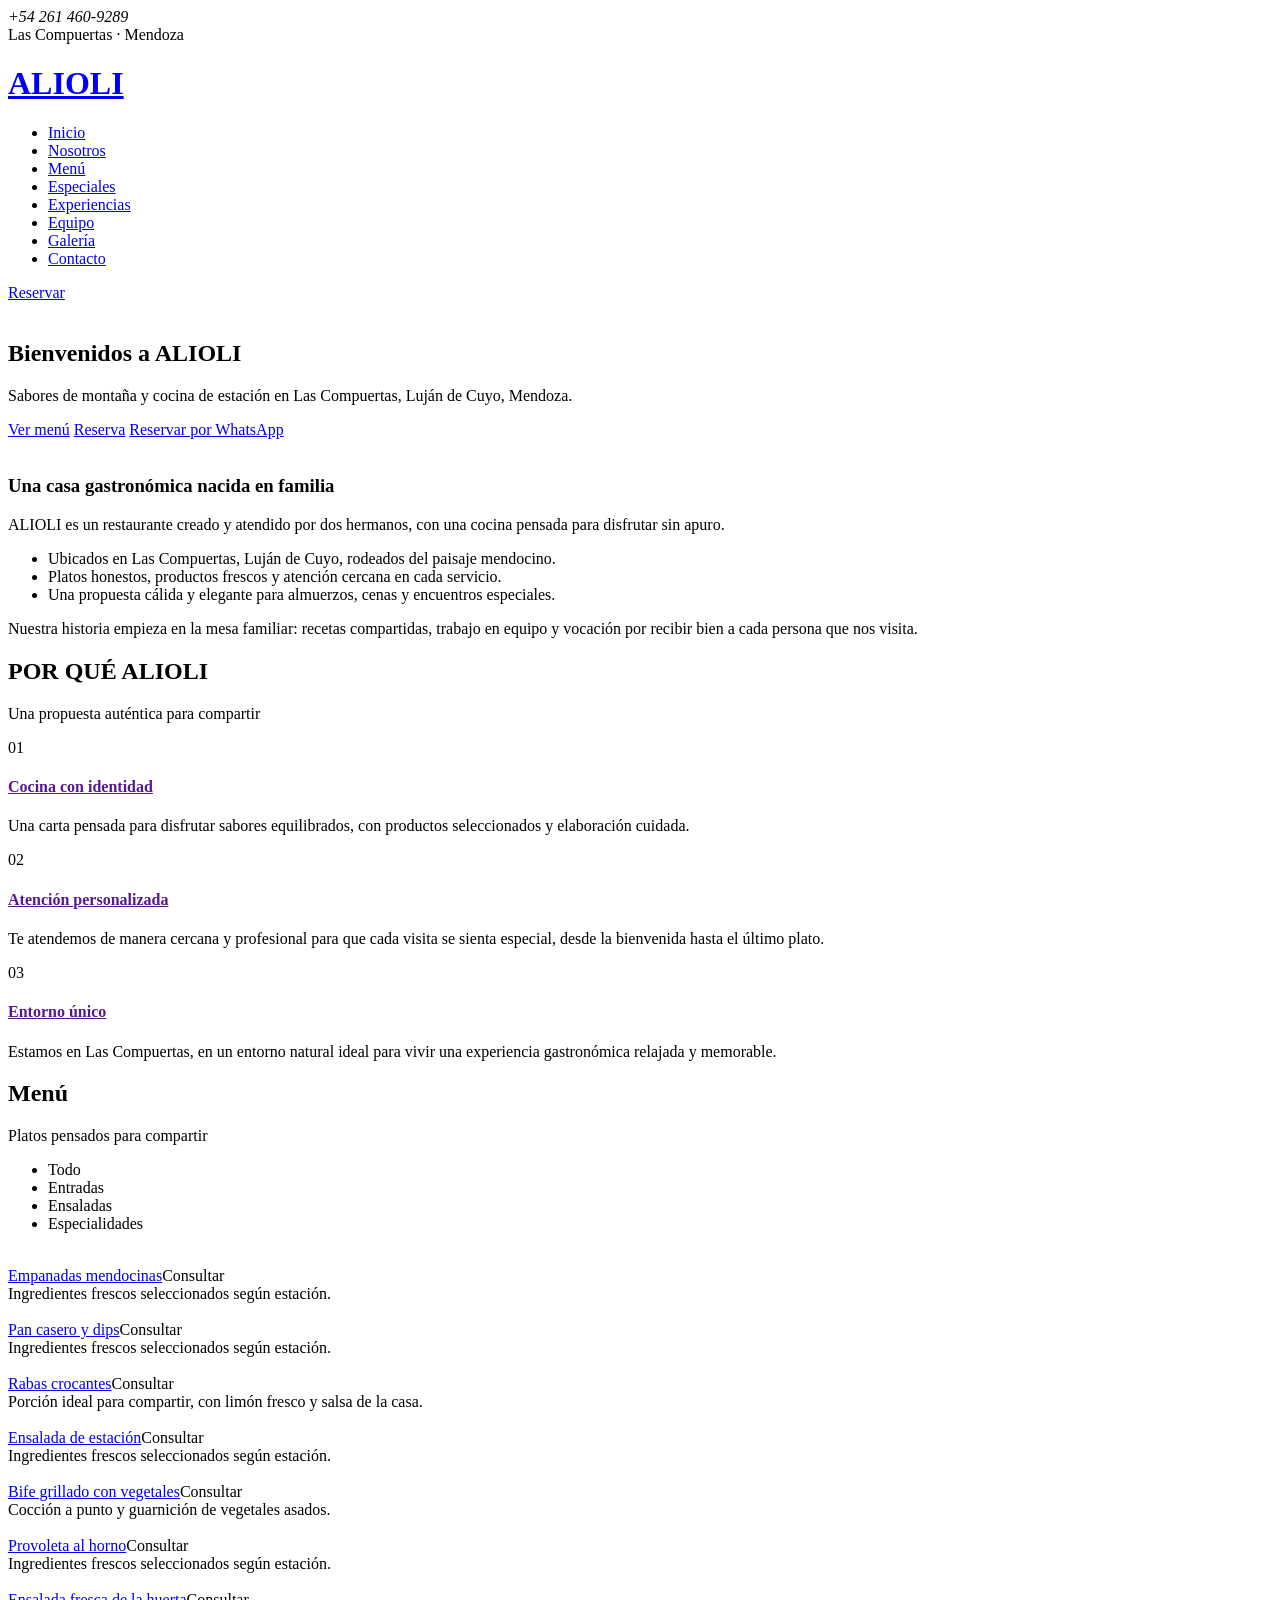
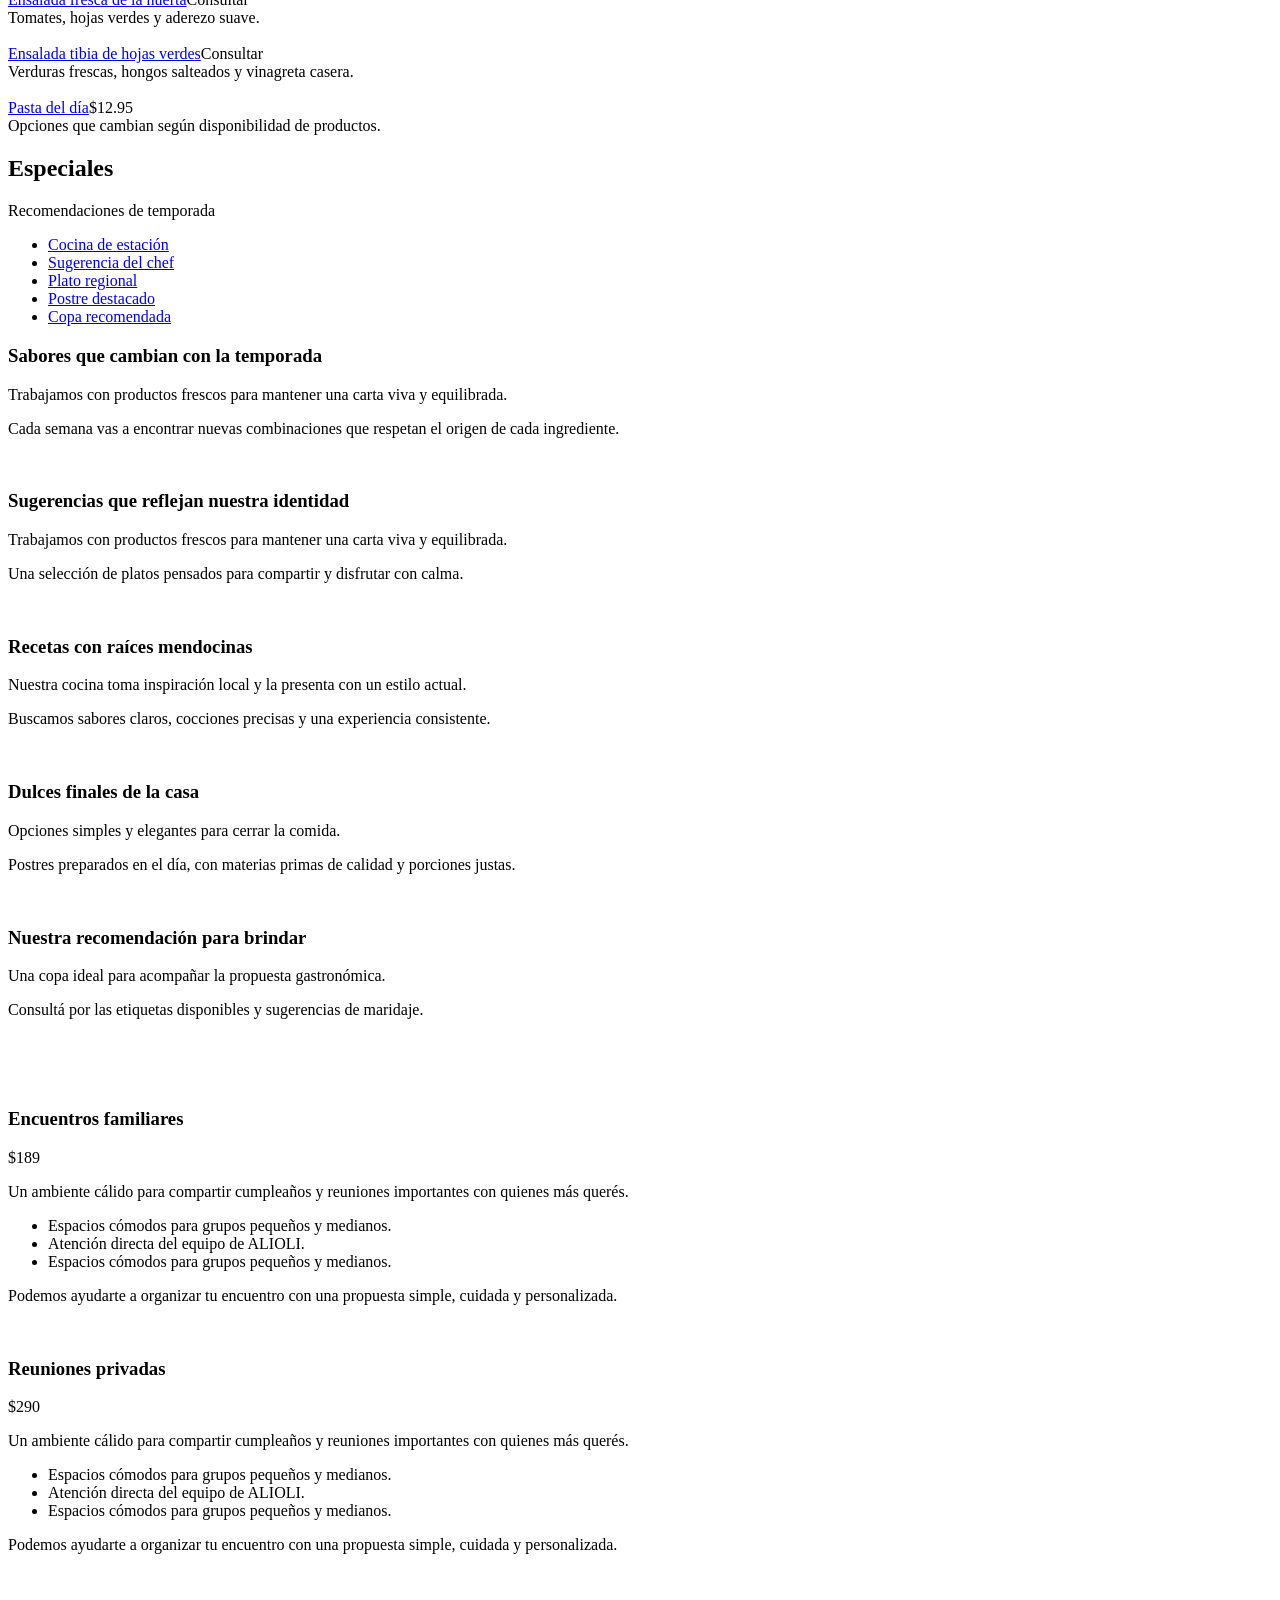
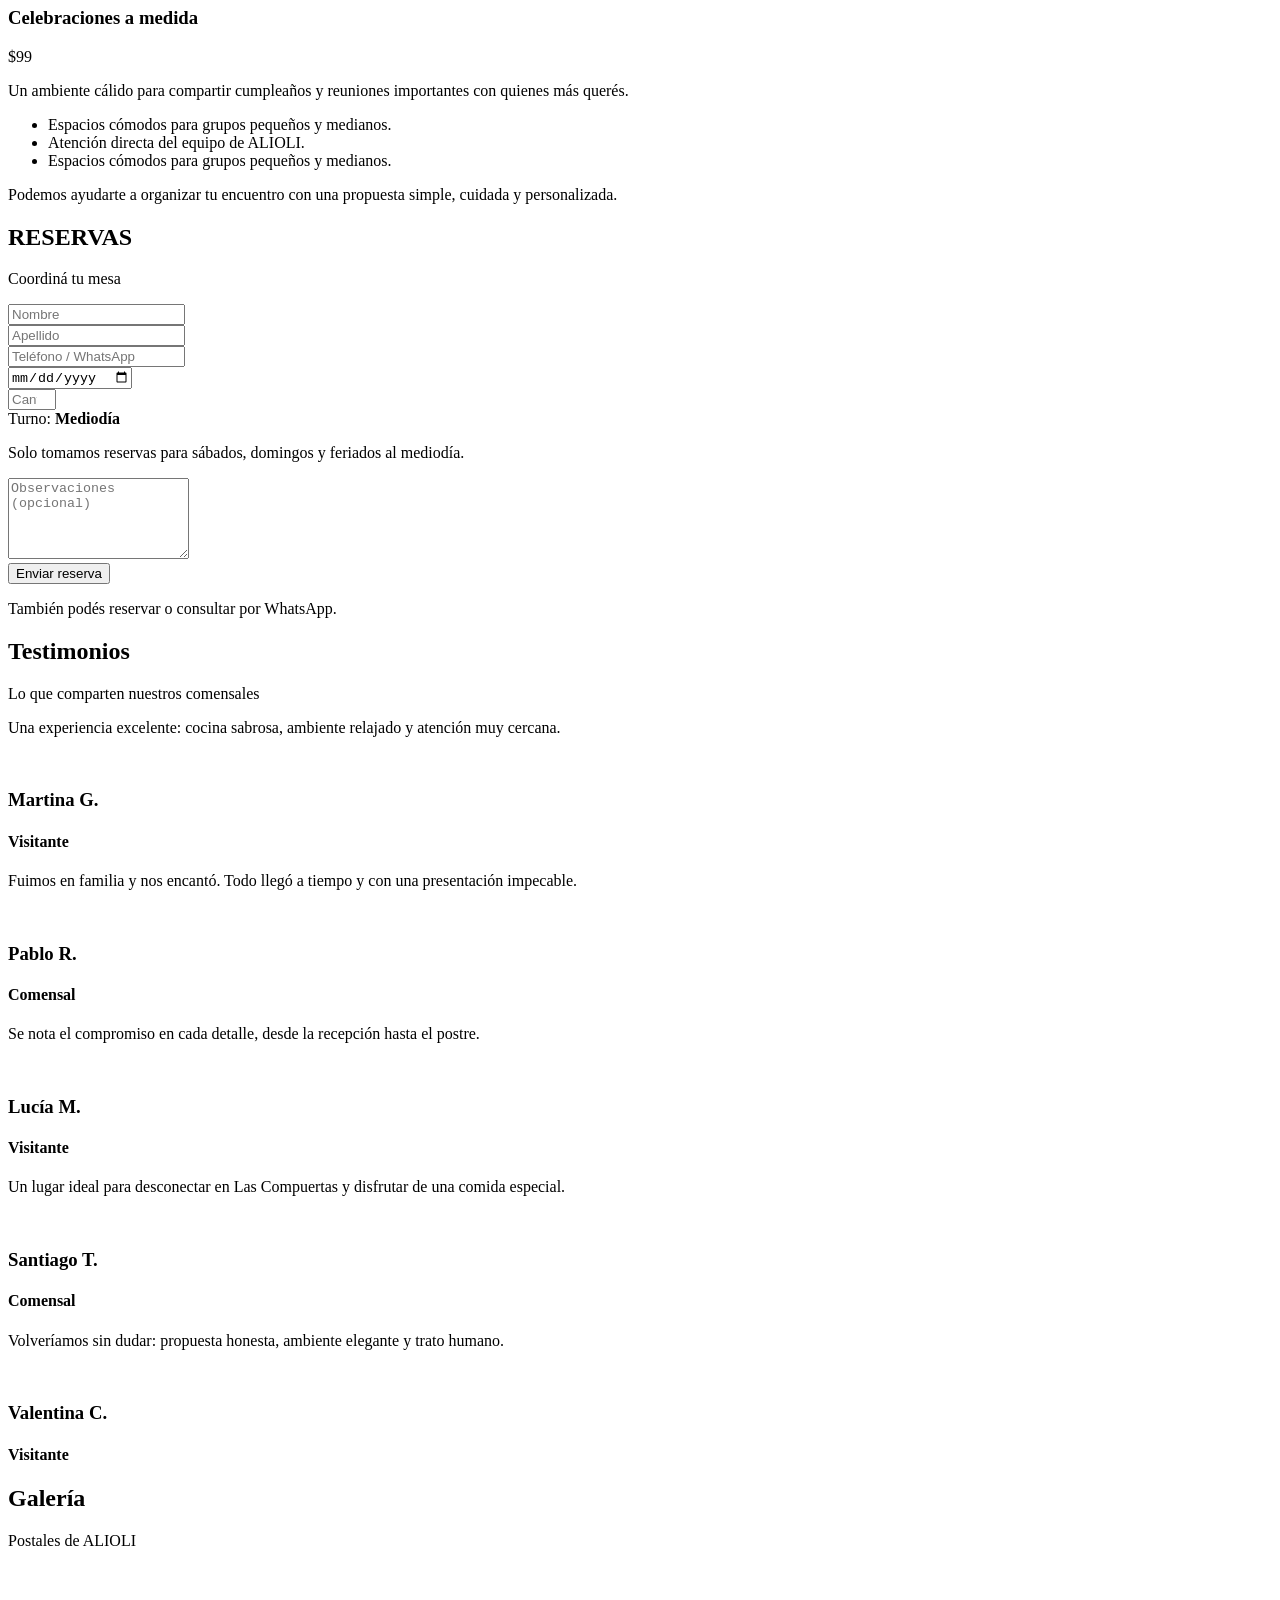
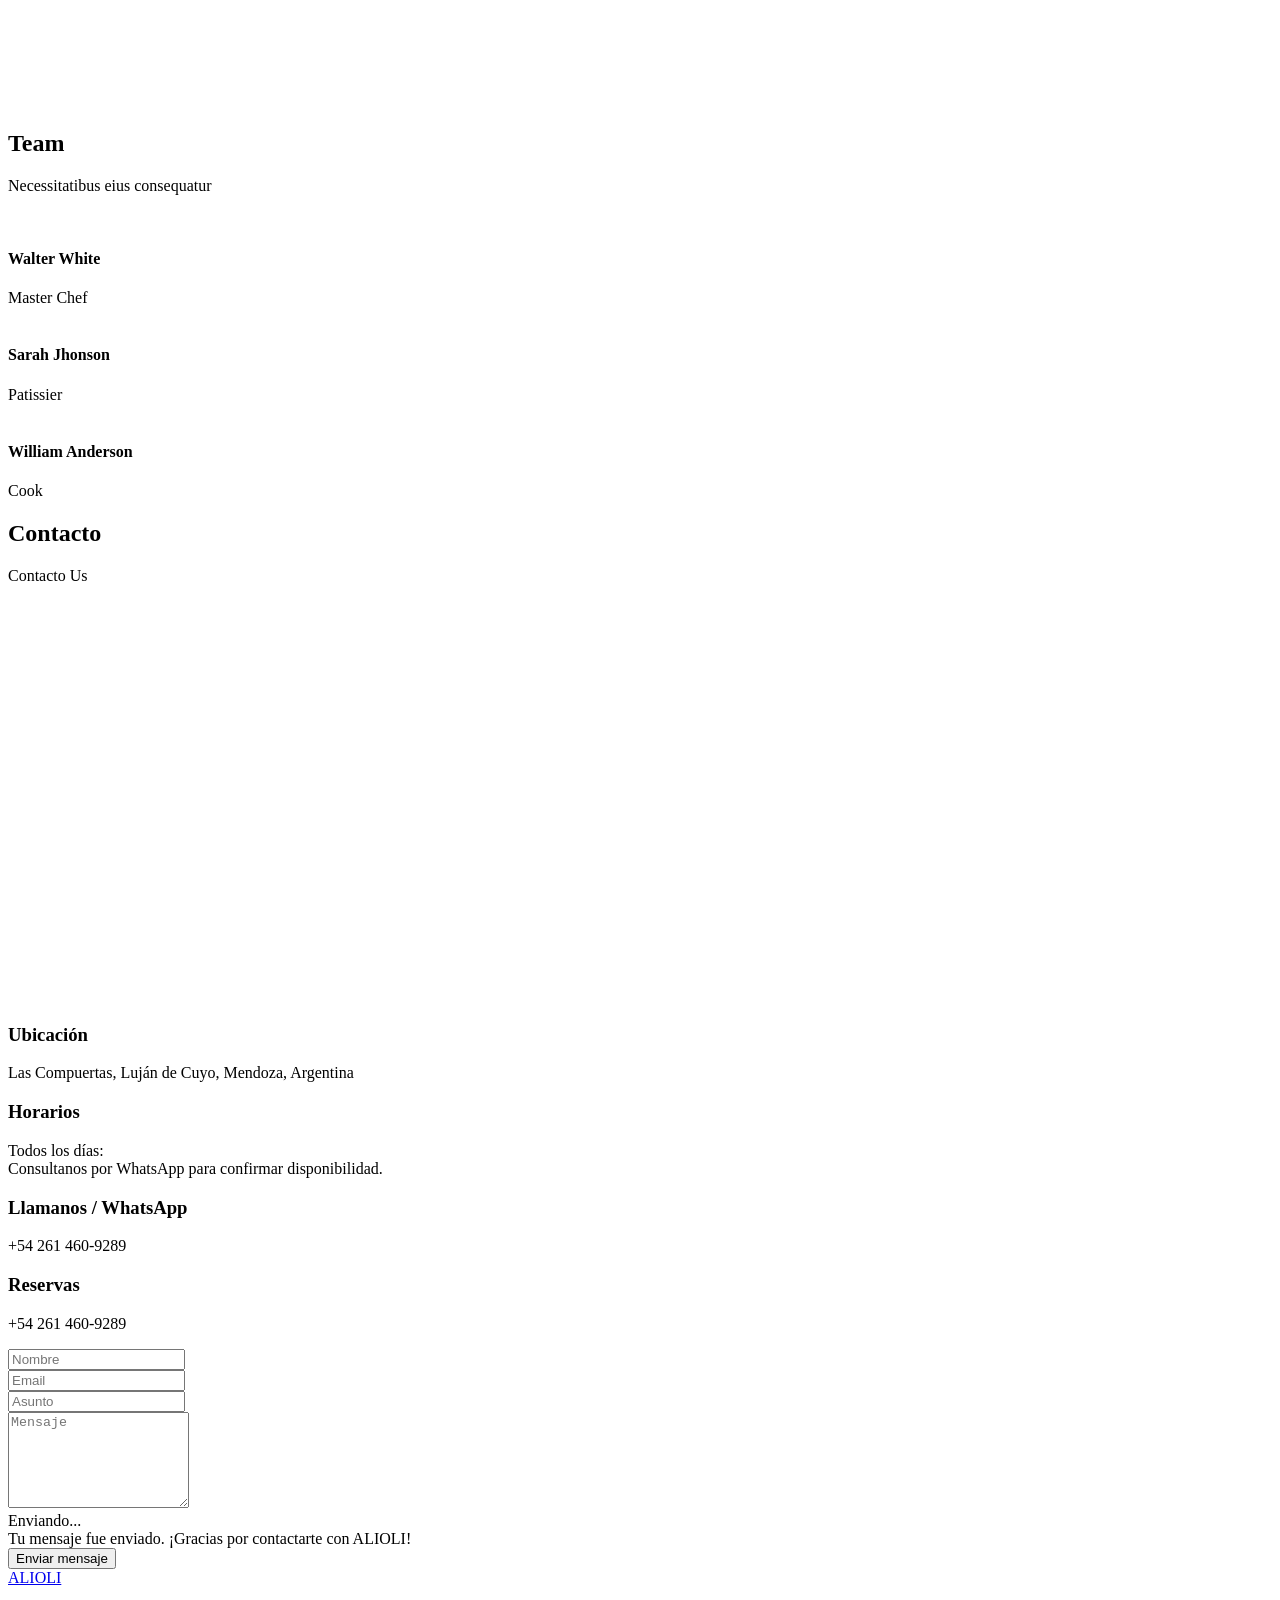
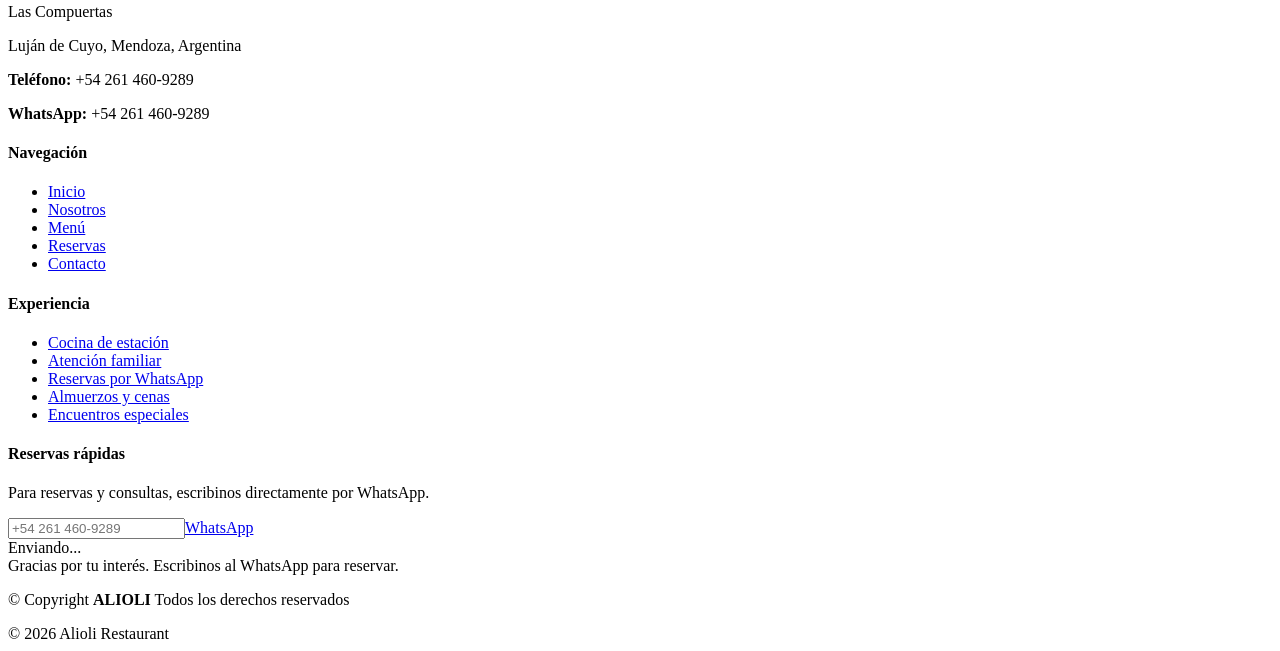
==== commit 4ee32b6b: "Update mobile hero reservation CTA to in-page booking" ====
--- a/index.html
+++ b/index.html
@@ -94,7 +94,8 @@
             <p data-aos="fade-up" data-aos-delay="200">Sabores de montaña y cocina de estación en Las Compuertas, Luján de Cuyo, Mendoza.</p>
             <div class="d-flex mt-4" data-aos="fade-up" data-aos-delay="300">
               <a href="#menu" class="cta-btn">Ver menú</a>
-              <a href="https://wa.me/542614609289" class="cta-btn" target="_blank" rel="noopener">Reservar por WhatsApp</a>
+              <a href="#book-a-table" class="cta-btn d-inline-block d-md-none">Reserva</a>
+              <a href="https://wa.me/542614609289" class="cta-btn d-none d-md-inline-block" target="_blank" rel="noopener">Reservar por WhatsApp</a>
             </div>
           </div>
           <div class="col-lg-4 d-flex align-items-center justify-content-center mt-5 mt-lg-0">
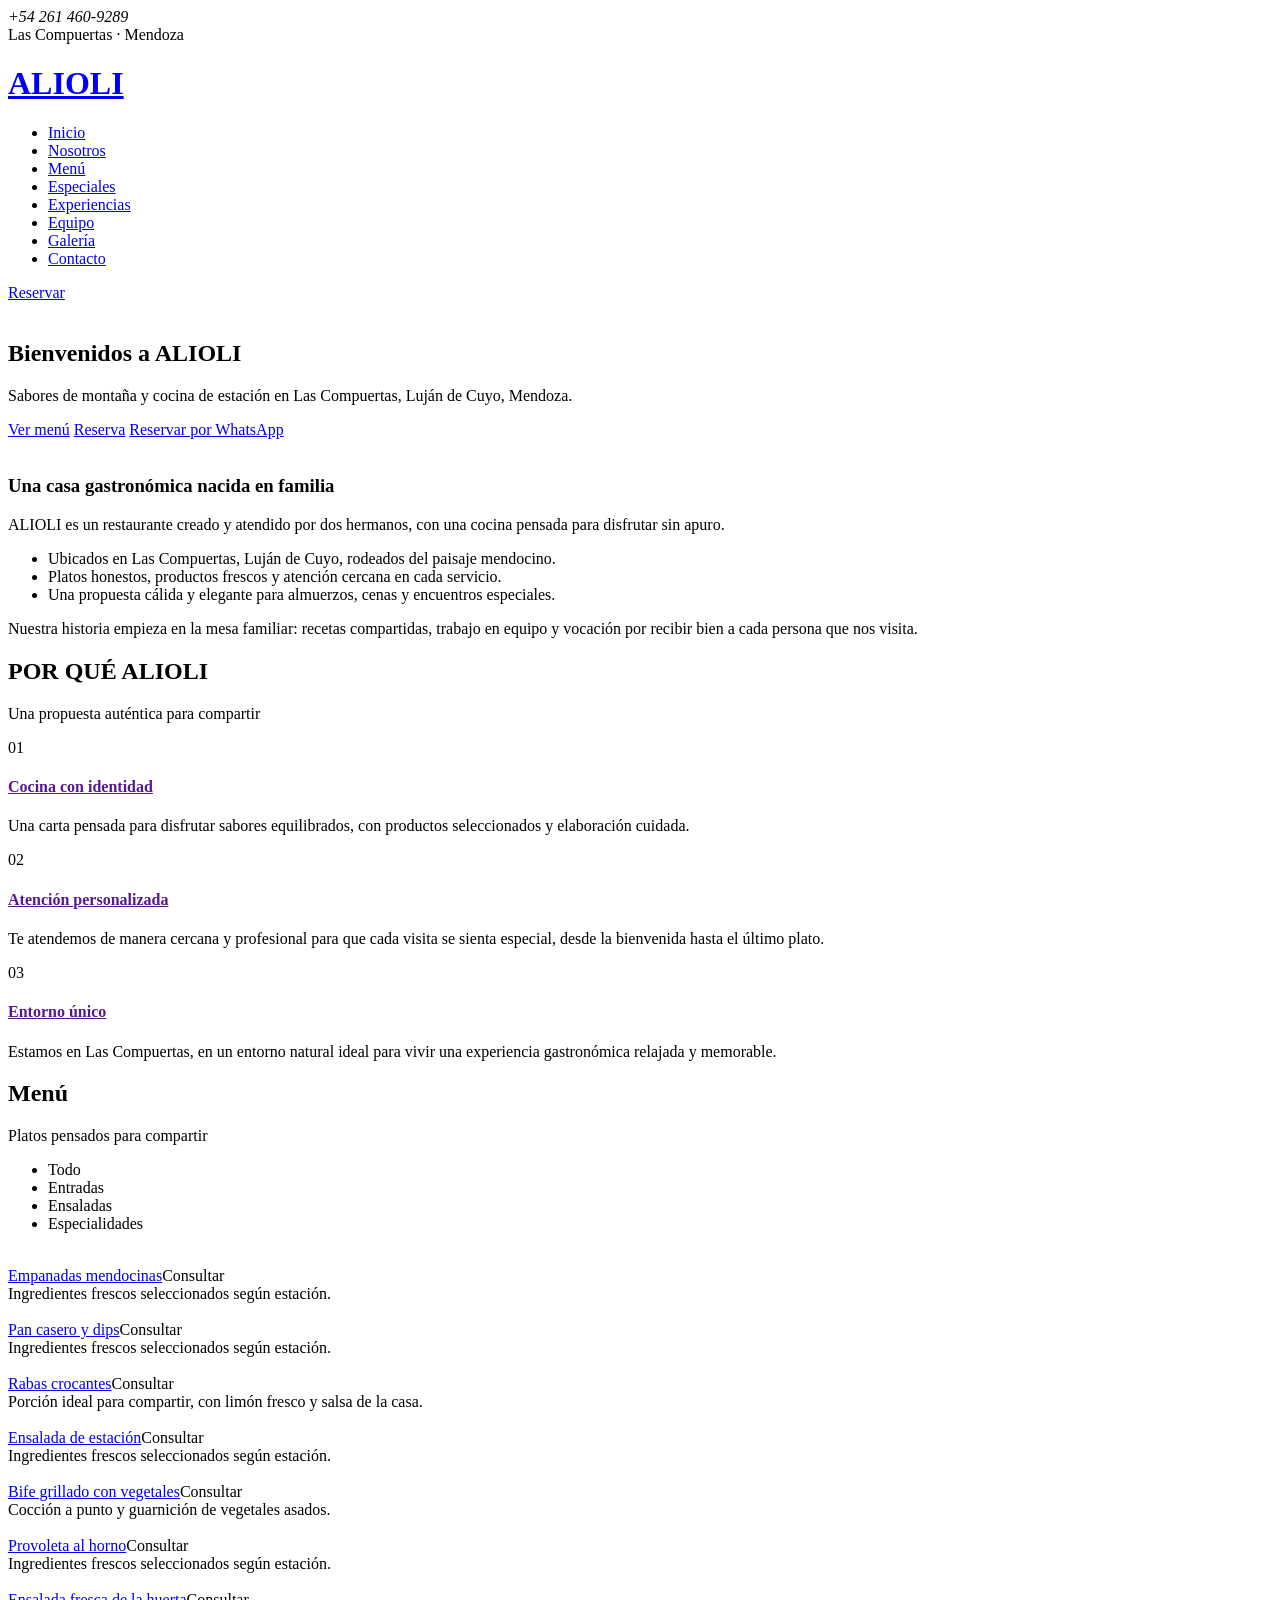
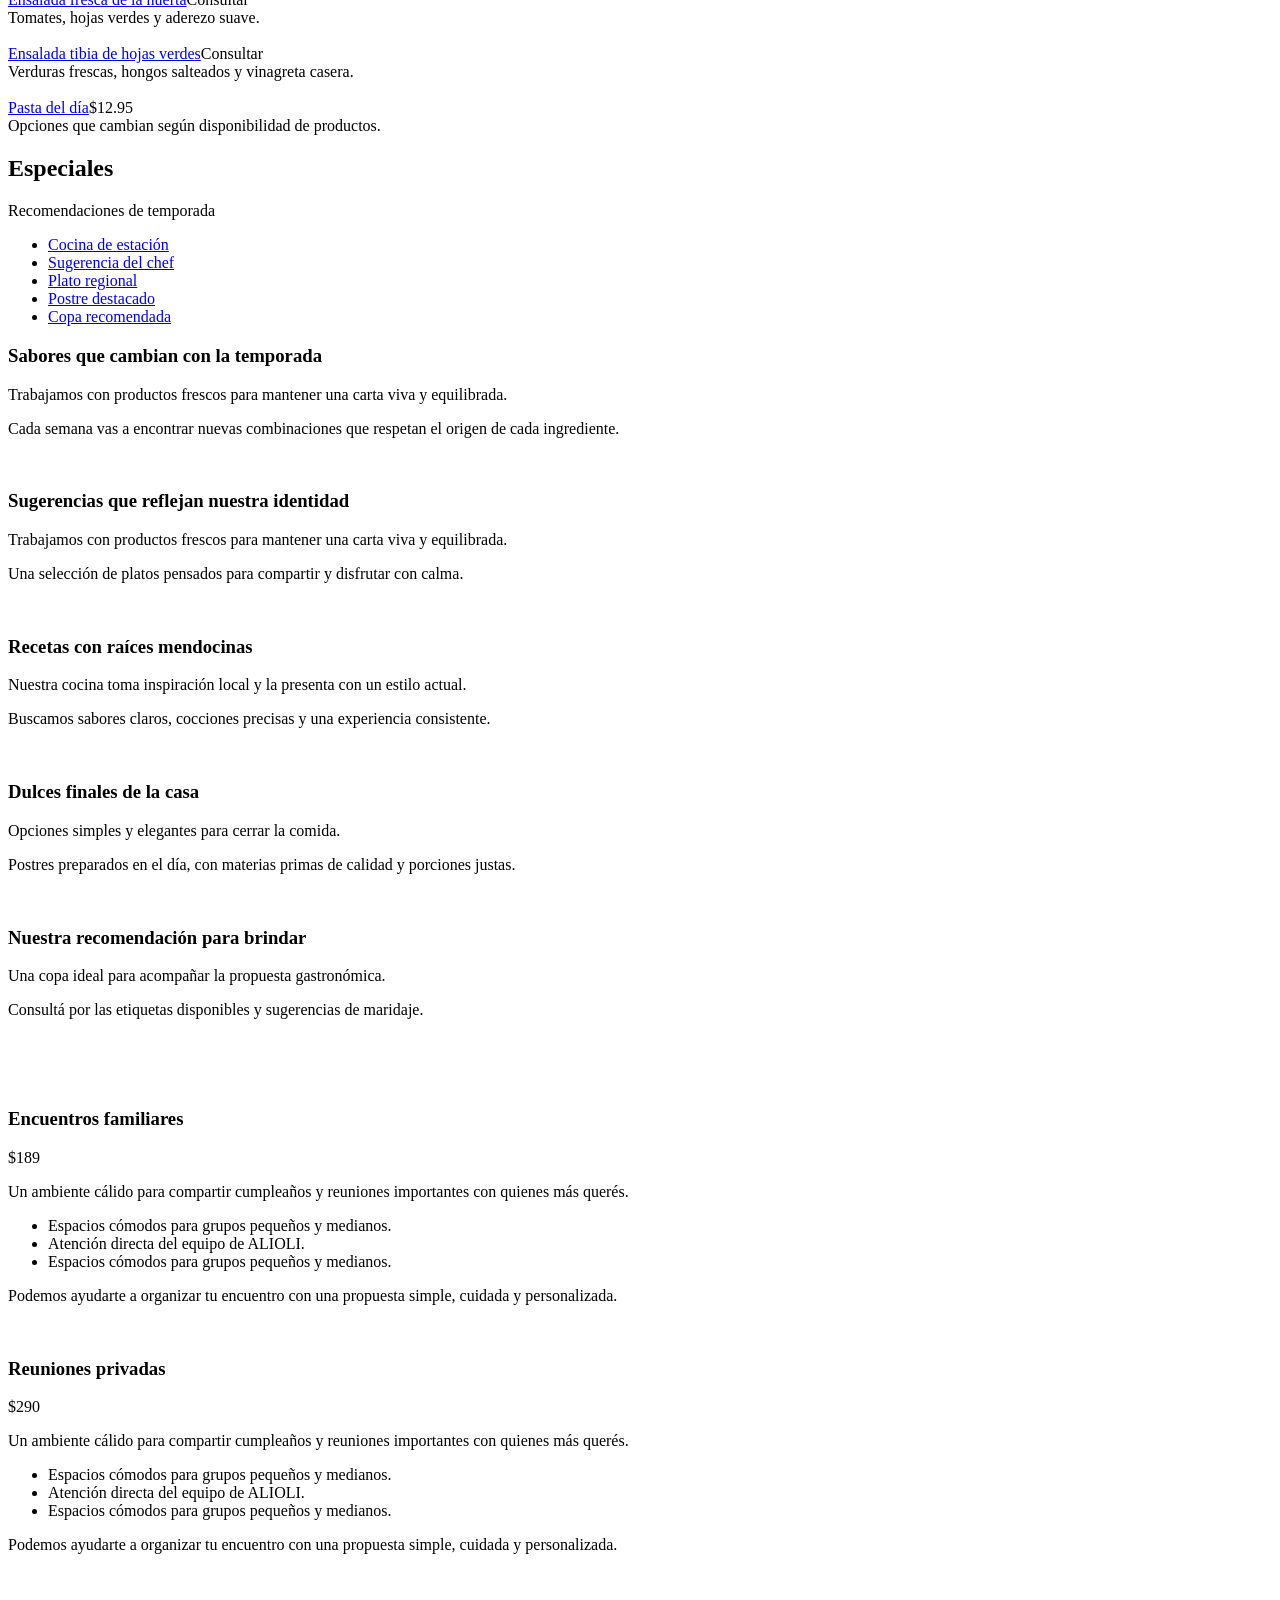
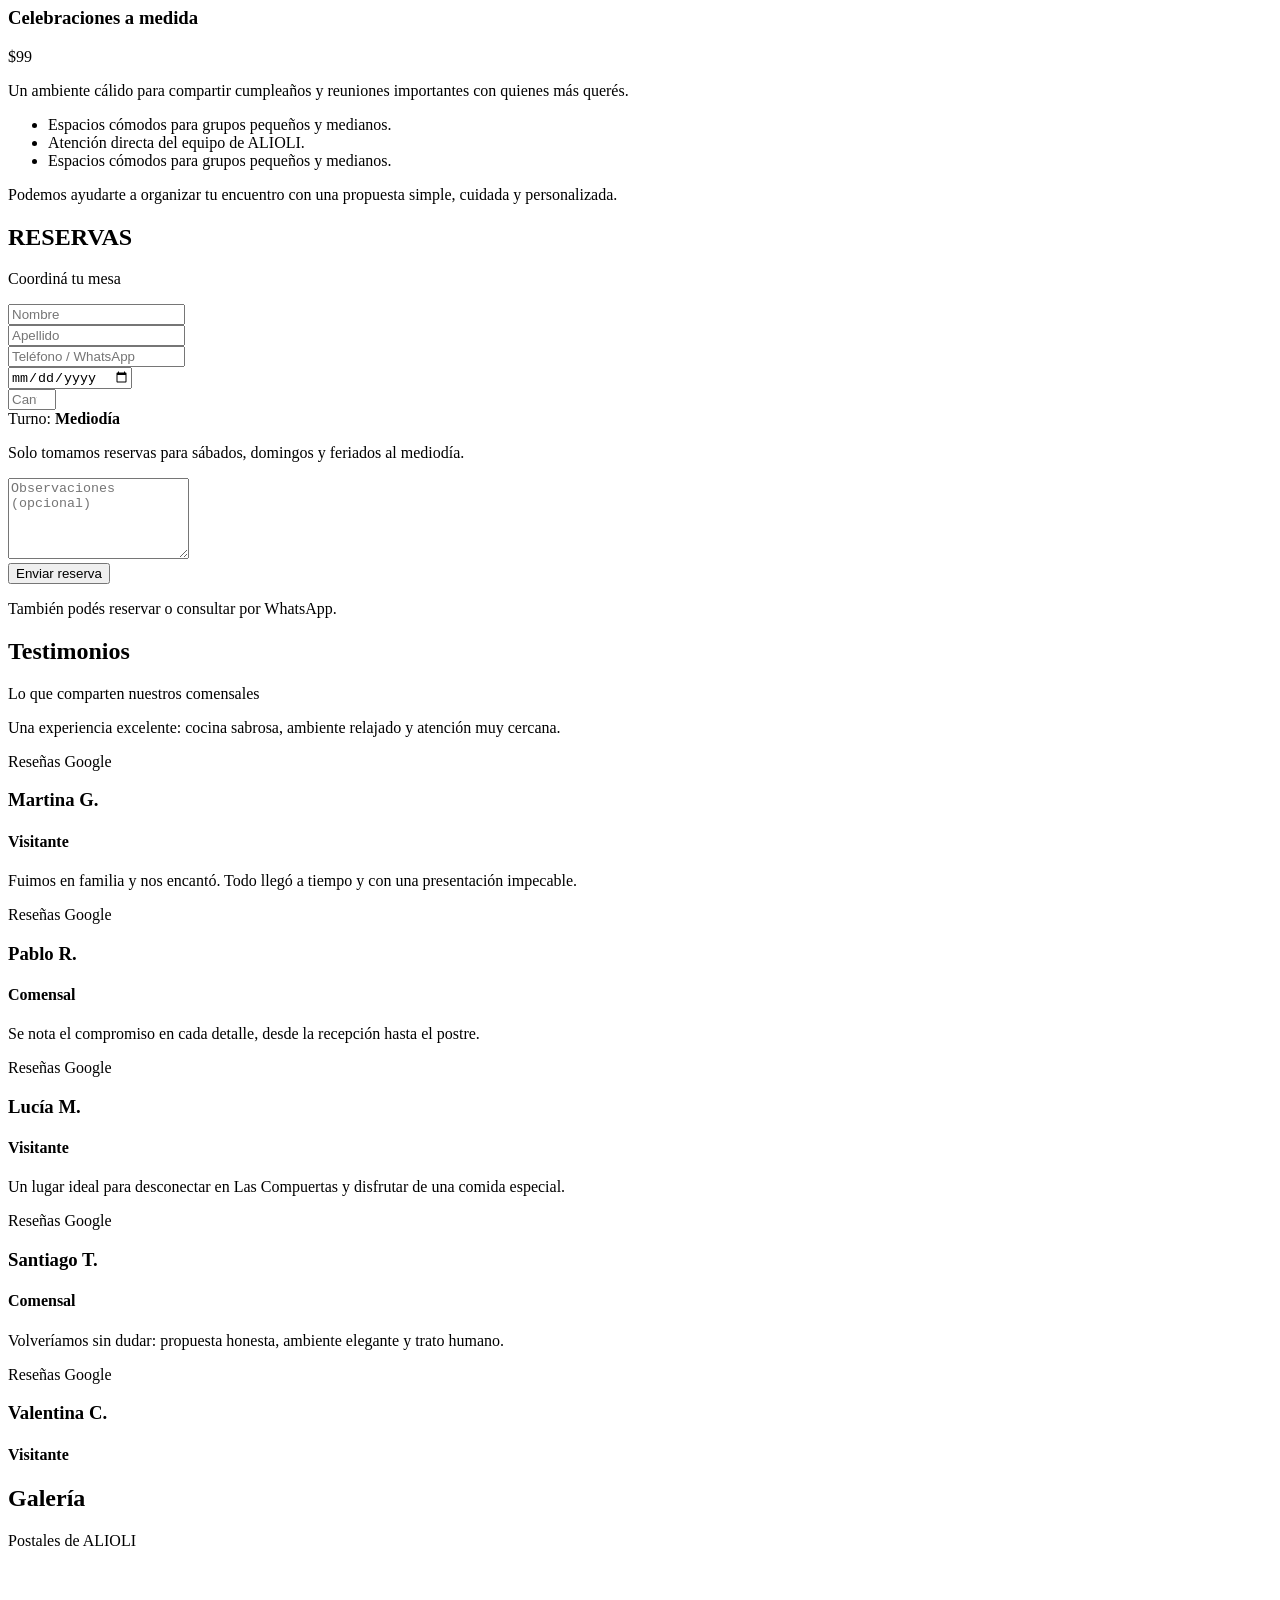
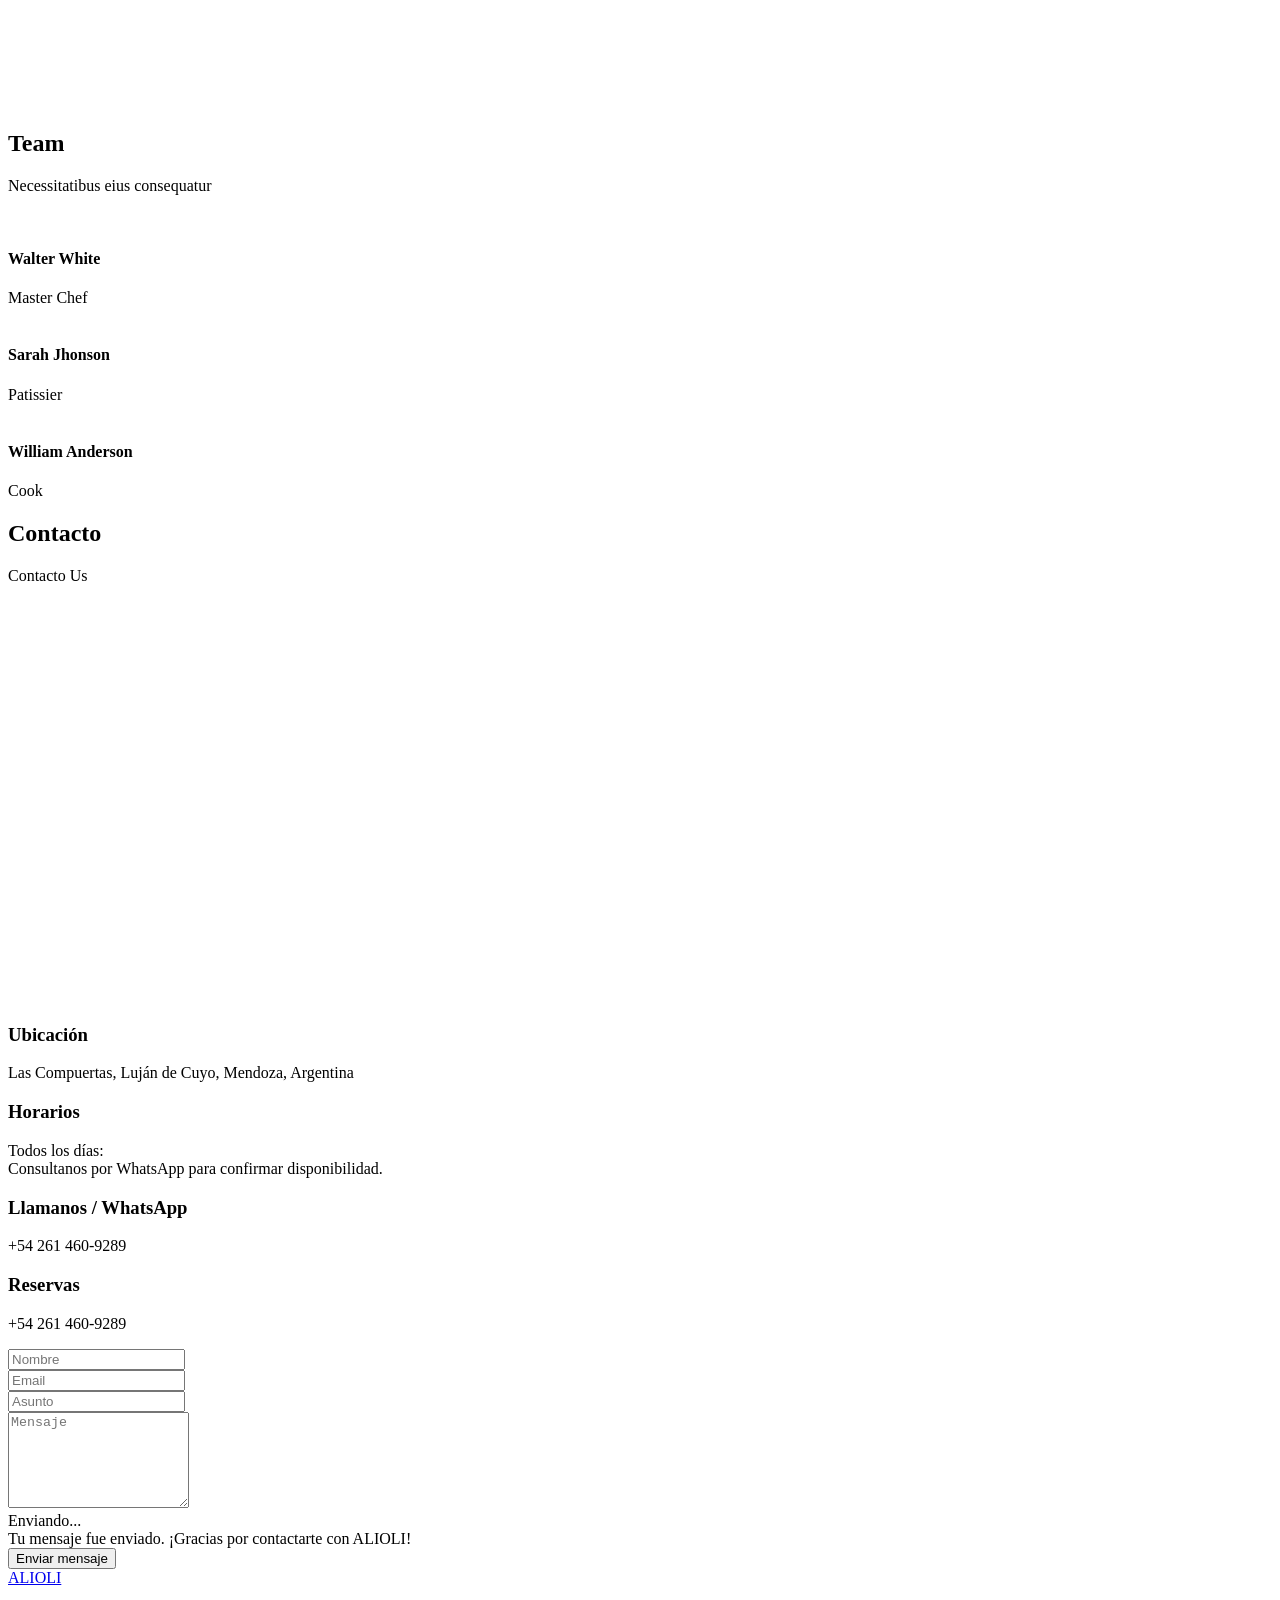
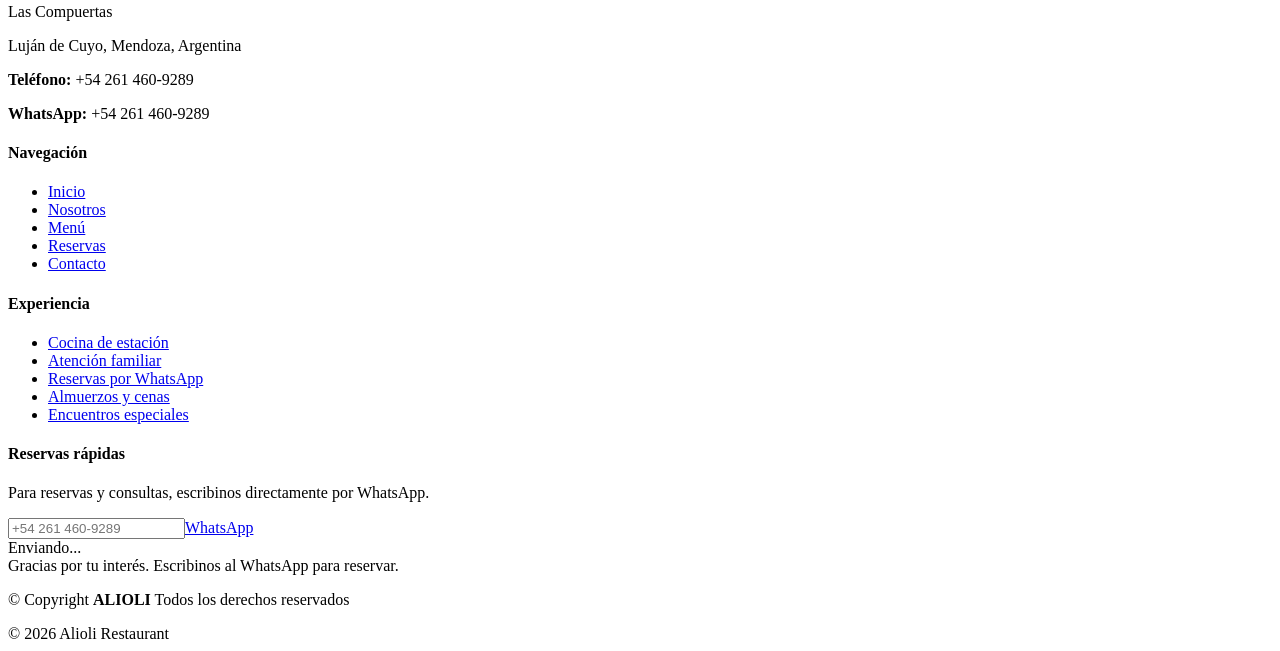
==== commit da747cbe: "Reemplaza avatares de testimonios por badge de Reseñas Google" ====
--- a/index.html
+++ b/index.html
@@ -607,7 +607,7 @@
                 <span>Una experiencia excelente: cocina sabrosa, ambiente relajado y atención muy cercana.</span>
                 <i class="bi bi-quote quote-icon-right"></i>
                 </p>
-                <img src="/RESTAURANT-ALIOLI/img/testimonials/testimonials-1.jpg" class="testimonial-img" alt="">
+                <span class="google-badge" aria-label="Reseñas Google">Reseñas Google</span>
                 <h3>Martina G.</h3>
                 <h4>Visitante</h4>
               </div>
@@ -620,7 +620,7 @@
                   <span>Fuimos en familia y nos encantó. Todo llegó a tiempo y con una presentación impecable.</span>
                   <i class="bi bi-quote quote-icon-right"></i>
                 </p>
-                <img src="/RESTAURANT-ALIOLI/img/testimonials/testimonials-2.jpg" class="testimonial-img" alt="">
+                <span class="google-badge" aria-label="Reseñas Google">Reseñas Google</span>
                 <h3>Pablo R.</h3>
                 <h4>Comensal</h4>
               </div>
@@ -633,7 +633,7 @@
                   <span>Se nota el compromiso en cada detalle, desde la recepción hasta el postre.</span>
                   <i class="bi bi-quote quote-icon-right"></i>
                 </p>
-                <img src="/RESTAURANT-ALIOLI/img/testimonials/testimonials-3.jpg" class="testimonial-img" alt="">
+                <span class="google-badge" aria-label="Reseñas Google">Reseñas Google</span>
                 <h3>Lucía M.</h3>
                 <h4>Visitante</h4>
               </div>
@@ -646,7 +646,7 @@
                   <span>Un lugar ideal para desconectar en Las Compuertas y disfrutar de una comida especial.</span>
                   <i class="bi bi-quote quote-icon-right"></i>
                 </p>
-                <img src="/RESTAURANT-ALIOLI/img/testimonials/testimonials-4.jpg" class="testimonial-img" alt="">
+                <span class="google-badge" aria-label="Reseñas Google">Reseñas Google</span>
                 <h3>Santiago T.</h3>
                 <h4>Comensal</h4>
               </div>
@@ -659,7 +659,7 @@
                   <span>Volveríamos sin dudar: propuesta honesta, ambiente elegante y trato humano.</span>
                   <i class="bi bi-quote quote-icon-right"></i>
                 </p>
-                <img src="/RESTAURANT-ALIOLI/img/testimonials/testimonials-5.jpg" class="testimonial-img" alt="">
+                <span class="google-badge" aria-label="Reseñas Google">Reseñas Google</span>
                 <h3>Valentina C.</h3>
                 <h4>Visitante</h4>
               </div>
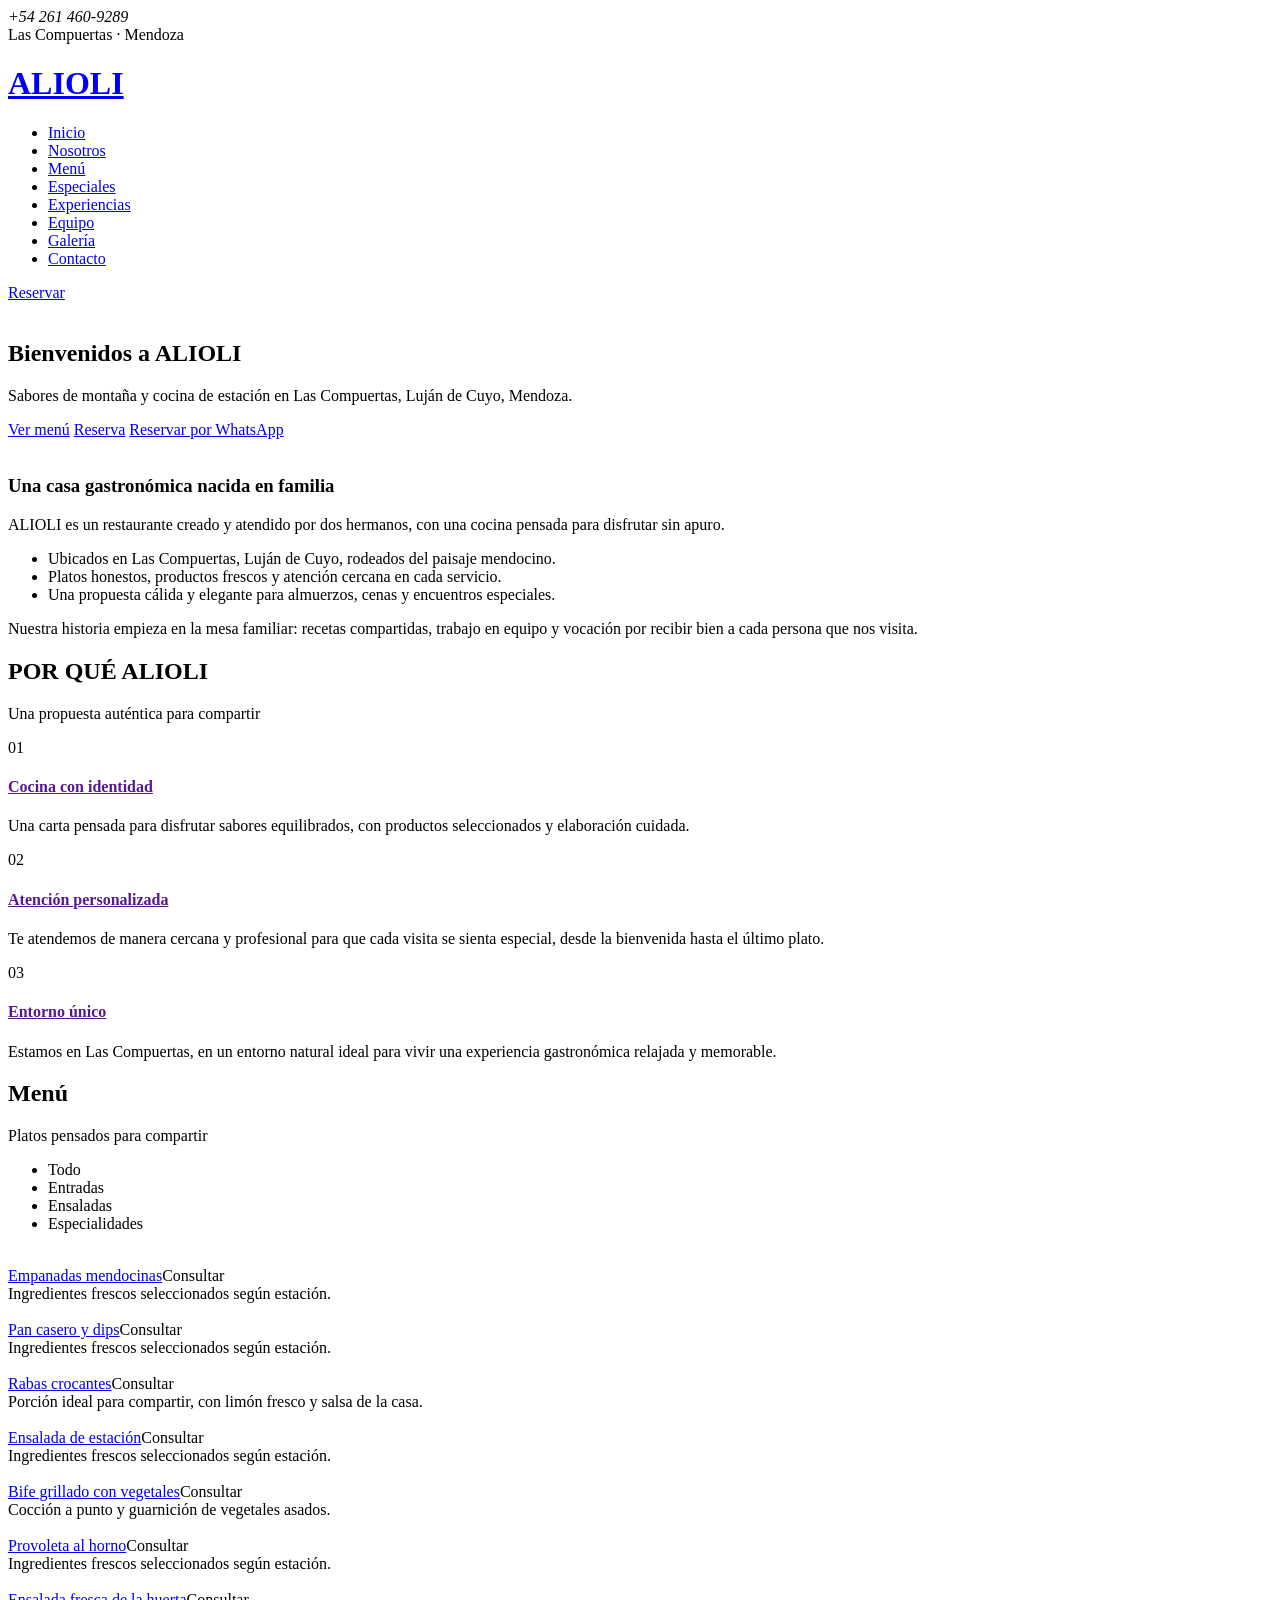
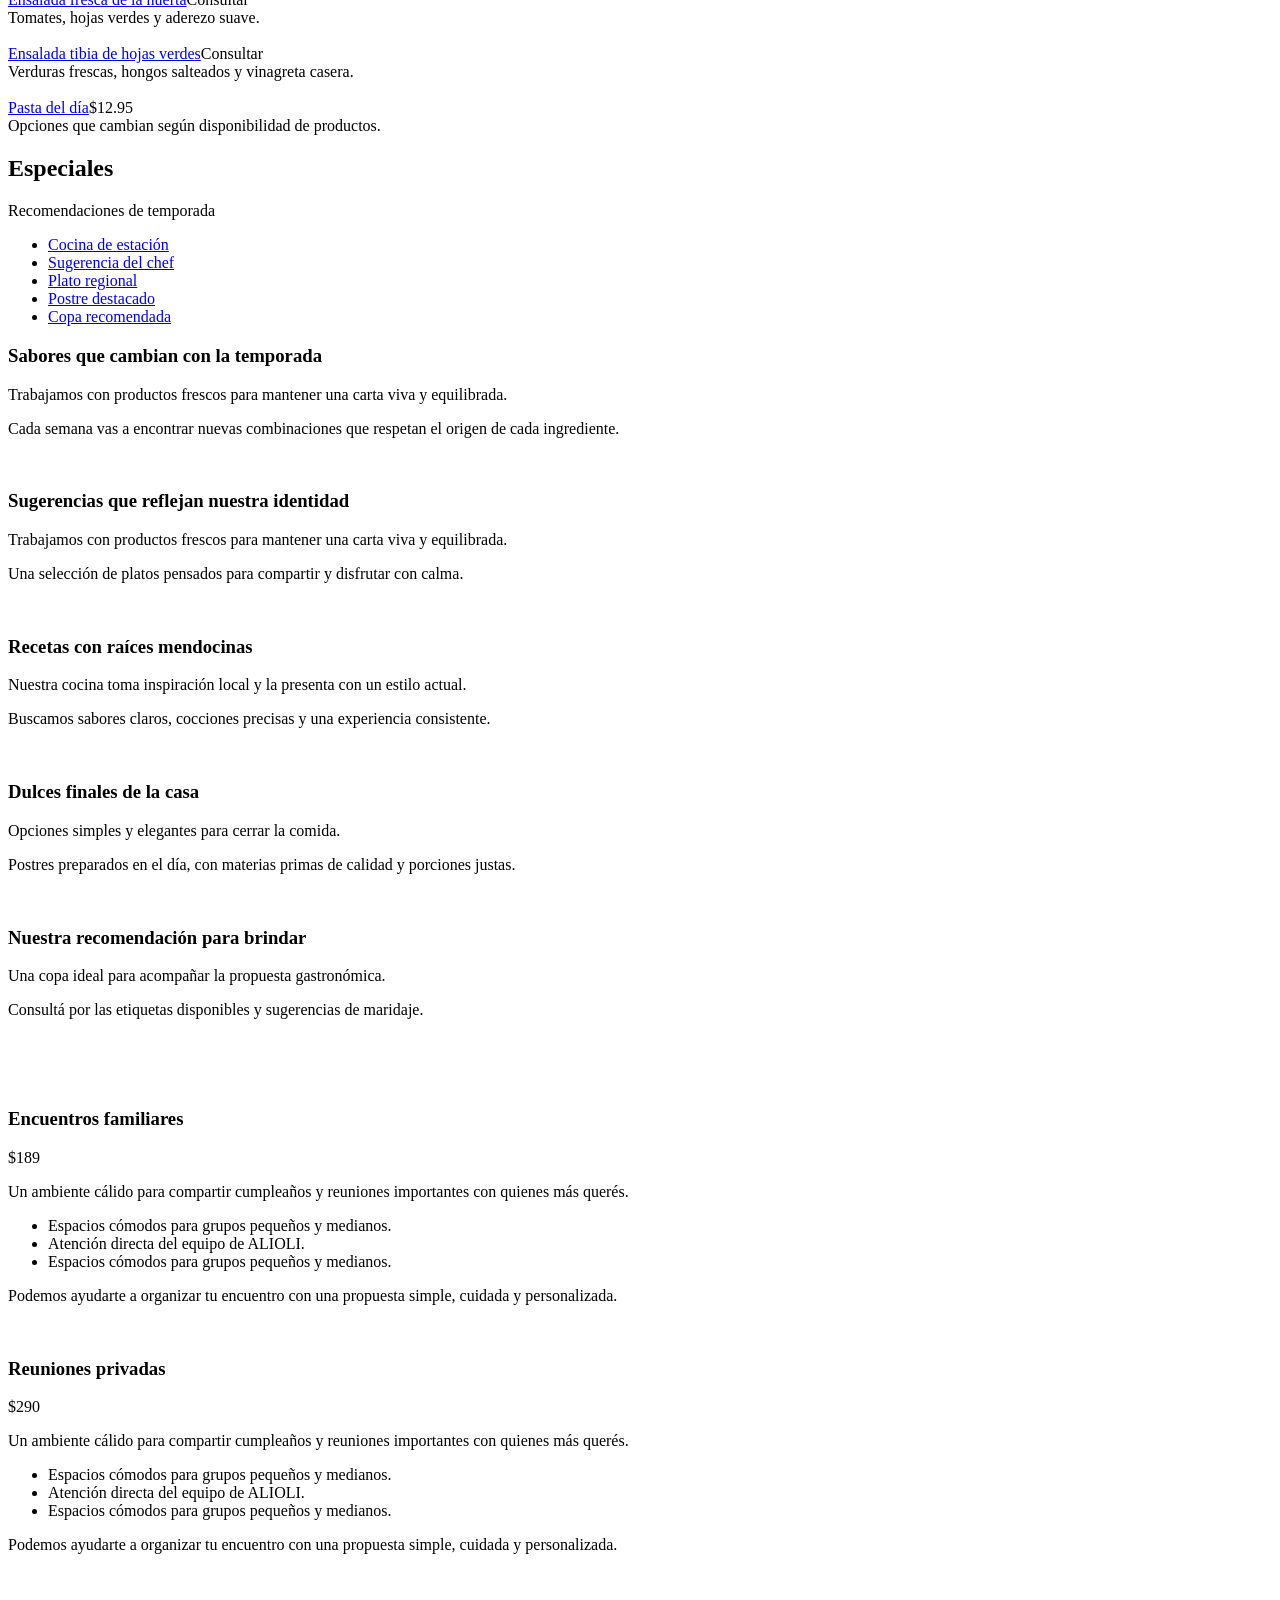
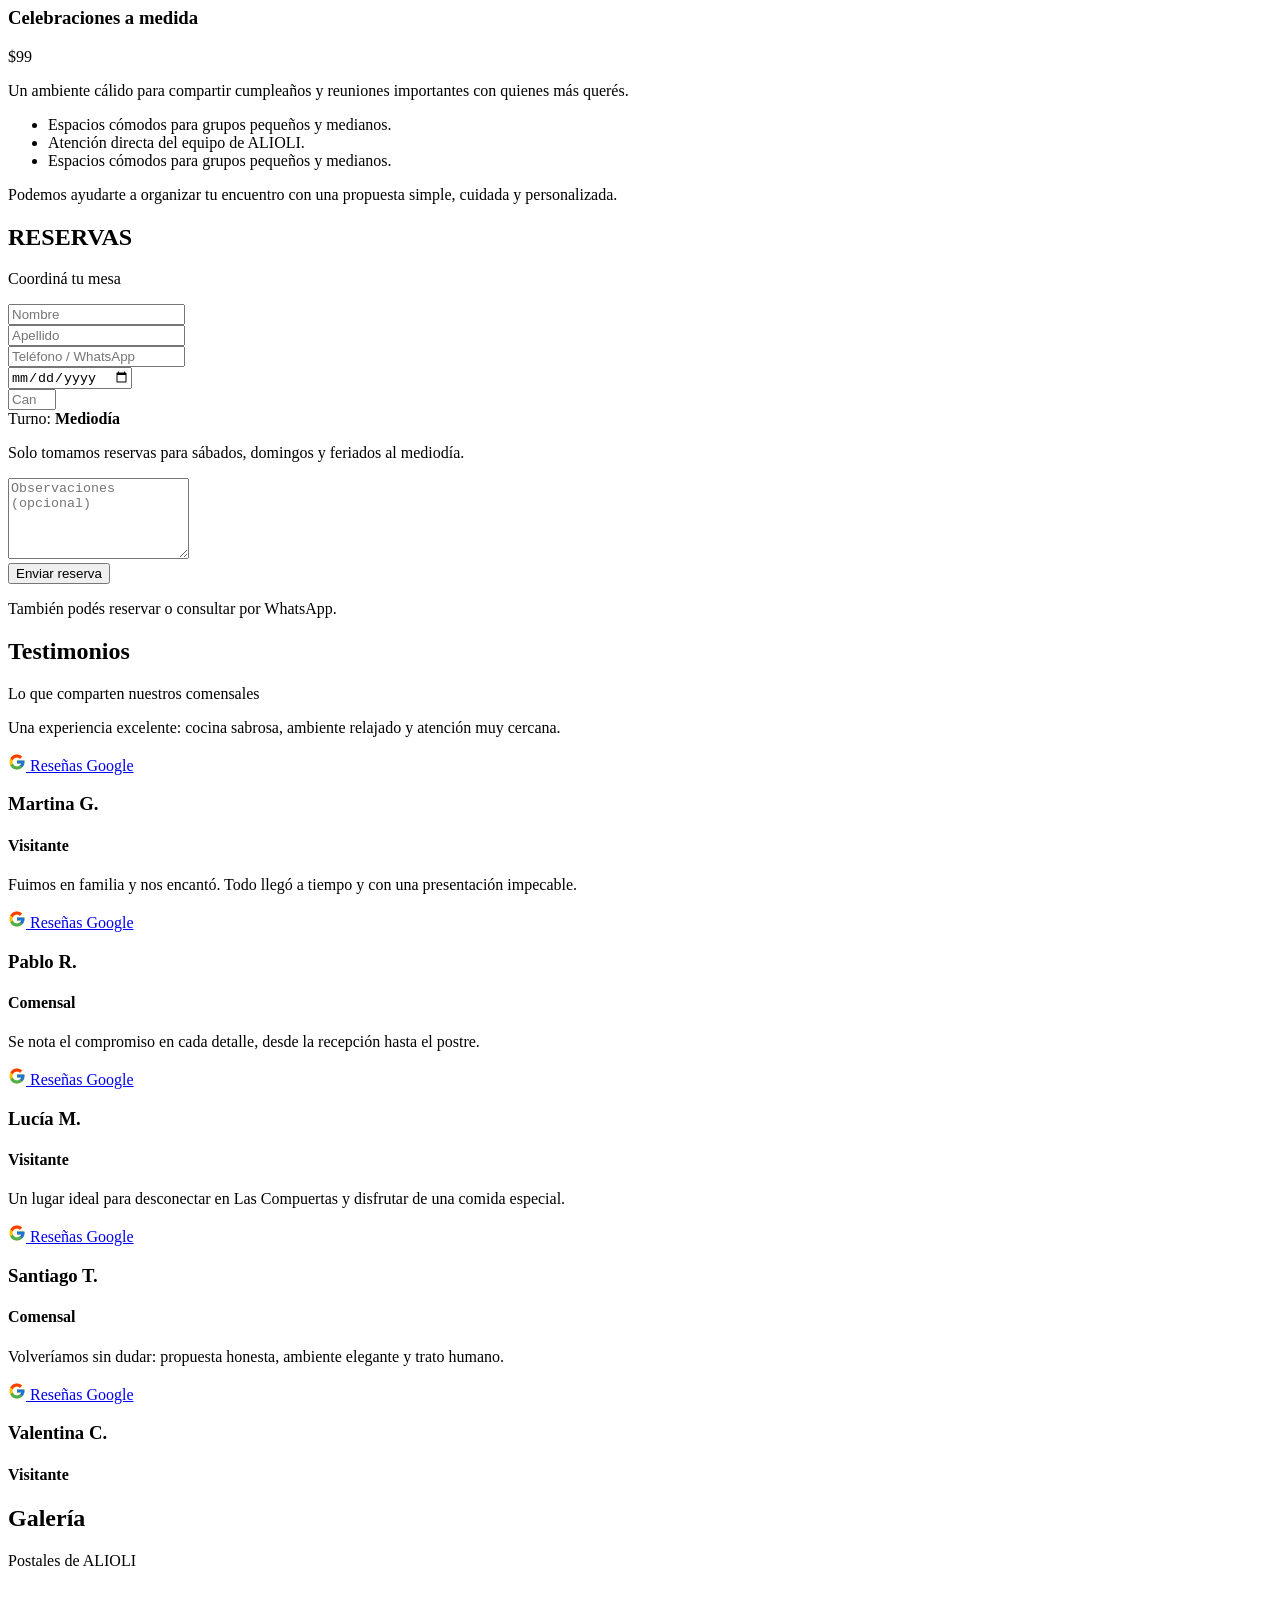
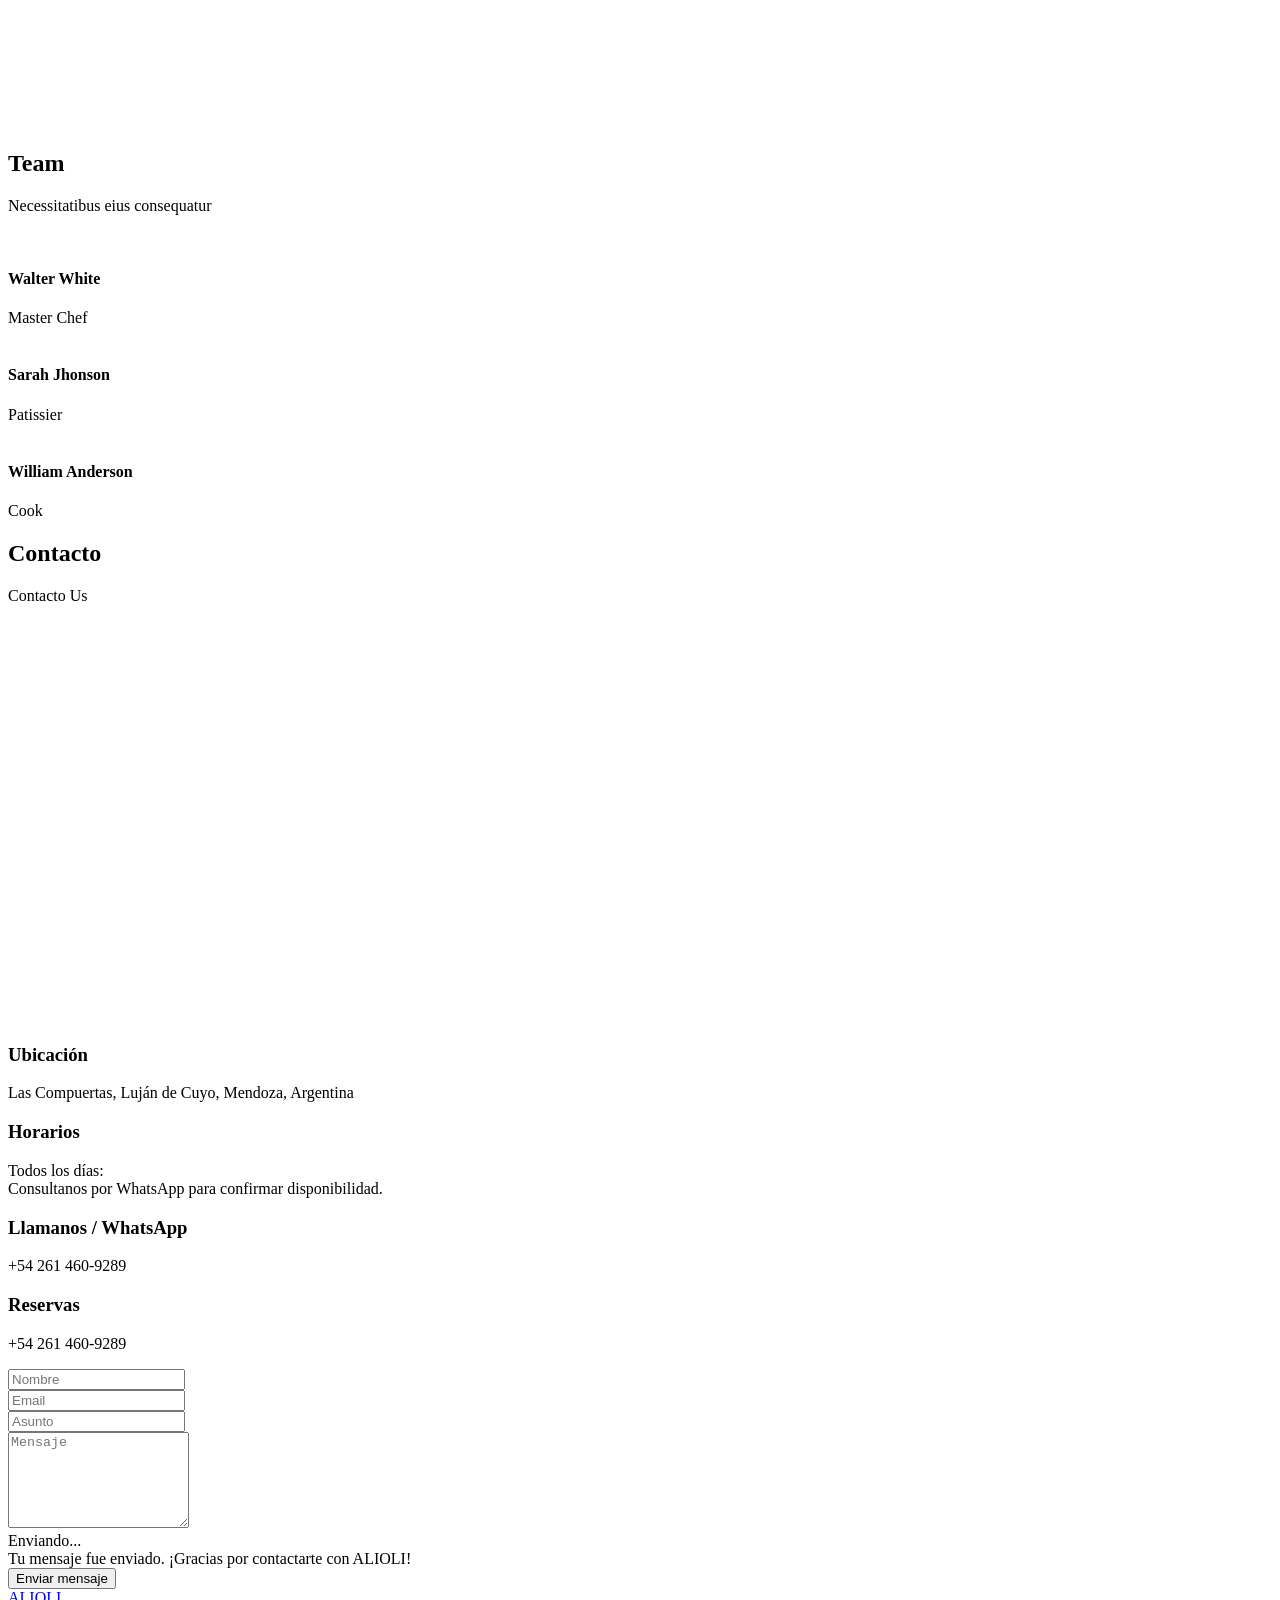
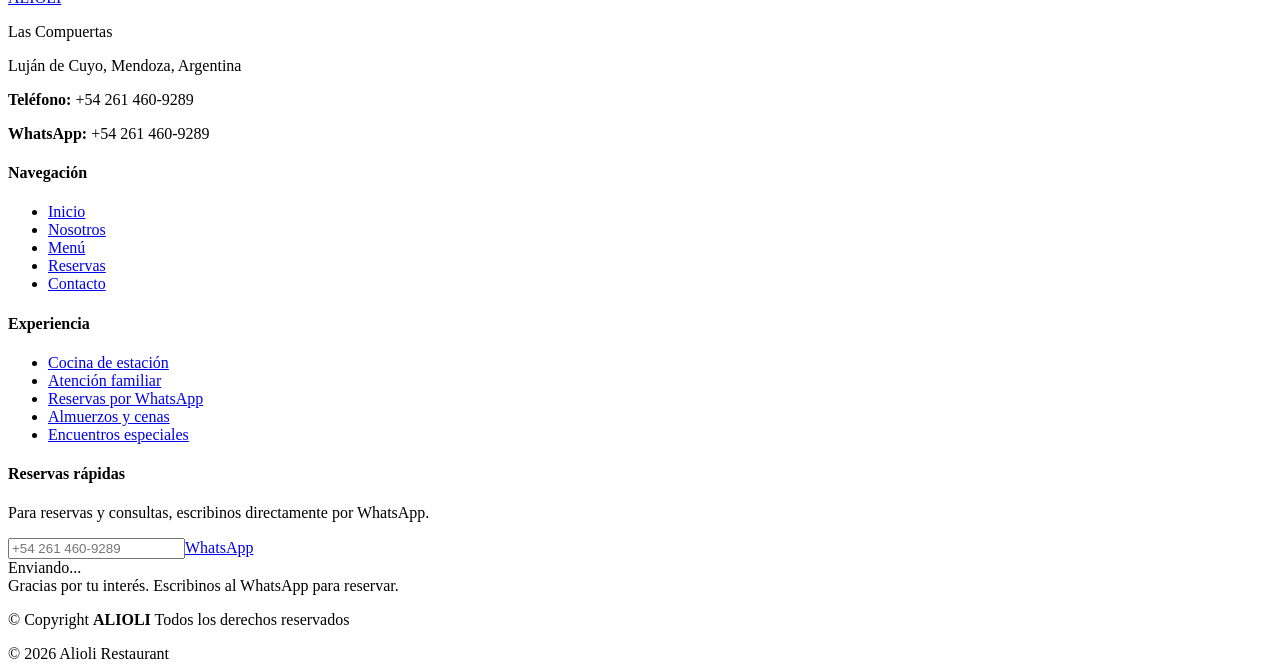
==== commit ebe9448d: "Replace testimonial avatars with Google review badge" ====
--- a/index.html
+++ b/index.html
@@ -607,7 +607,10 @@
                 <span>Una experiencia excelente: cocina sabrosa, ambiente relajado y atención muy cercana.</span>
                 <i class="bi bi-quote quote-icon-right"></i>
                 </p>
-                <span class="google-badge" aria-label="Reseñas Google">Reseñas Google</span>
+                <a class="google-badge" href="https://g.page/r/COPIAR-AQUI-TU-LINK-DE-GOOGLE-REVIEWS/review" target="_blank" rel="noopener noreferrer" aria-label="Ver reseñas en Google">
+                  <img src="img/google-logo.svg" alt="Google" class="google-badge__icon">
+                  <span>Reseñas Google</span>
+                </a>
                 <h3>Martina G.</h3>
                 <h4>Visitante</h4>
               </div>
@@ -620,7 +623,10 @@
                   <span>Fuimos en familia y nos encantó. Todo llegó a tiempo y con una presentación impecable.</span>
                   <i class="bi bi-quote quote-icon-right"></i>
                 </p>
-                <span class="google-badge" aria-label="Reseñas Google">Reseñas Google</span>
+                <a class="google-badge" href="https://g.page/r/COPIAR-AQUI-TU-LINK-DE-GOOGLE-REVIEWS/review" target="_blank" rel="noopener noreferrer" aria-label="Ver reseñas en Google">
+                  <img src="img/google-logo.svg" alt="Google" class="google-badge__icon">
+                  <span>Reseñas Google</span>
+                </a>
                 <h3>Pablo R.</h3>
                 <h4>Comensal</h4>
               </div>
@@ -633,7 +639,10 @@
                   <span>Se nota el compromiso en cada detalle, desde la recepción hasta el postre.</span>
                   <i class="bi bi-quote quote-icon-right"></i>
                 </p>
-                <span class="google-badge" aria-label="Reseñas Google">Reseñas Google</span>
+                <a class="google-badge" href="https://g.page/r/COPIAR-AQUI-TU-LINK-DE-GOOGLE-REVIEWS/review" target="_blank" rel="noopener noreferrer" aria-label="Ver reseñas en Google">
+                  <img src="img/google-logo.svg" alt="Google" class="google-badge__icon">
+                  <span>Reseñas Google</span>
+                </a>
                 <h3>Lucía M.</h3>
                 <h4>Visitante</h4>
               </div>
@@ -646,7 +655,10 @@
                   <span>Un lugar ideal para desconectar en Las Compuertas y disfrutar de una comida especial.</span>
                   <i class="bi bi-quote quote-icon-right"></i>
                 </p>
-                <span class="google-badge" aria-label="Reseñas Google">Reseñas Google</span>
+                <a class="google-badge" href="https://g.page/r/COPIAR-AQUI-TU-LINK-DE-GOOGLE-REVIEWS/review" target="_blank" rel="noopener noreferrer" aria-label="Ver reseñas en Google">
+                  <img src="img/google-logo.svg" alt="Google" class="google-badge__icon">
+                  <span>Reseñas Google</span>
+                </a>
                 <h3>Santiago T.</h3>
                 <h4>Comensal</h4>
               </div>
@@ -659,7 +671,10 @@
                   <span>Volveríamos sin dudar: propuesta honesta, ambiente elegante y trato humano.</span>
                   <i class="bi bi-quote quote-icon-right"></i>
                 </p>
-                <span class="google-badge" aria-label="Reseñas Google">Reseñas Google</span>
+                <a class="google-badge" href="https://g.page/r/COPIAR-AQUI-TU-LINK-DE-GOOGLE-REVIEWS/review" target="_blank" rel="noopener noreferrer" aria-label="Ver reseñas en Google">
+                  <img src="img/google-logo.svg" alt="Google" class="google-badge__icon">
+                  <span>Reseñas Google</span>
+                </a>
                 <h3>Valentina C.</h3>
                 <h4>Visitante</h4>
               </div>
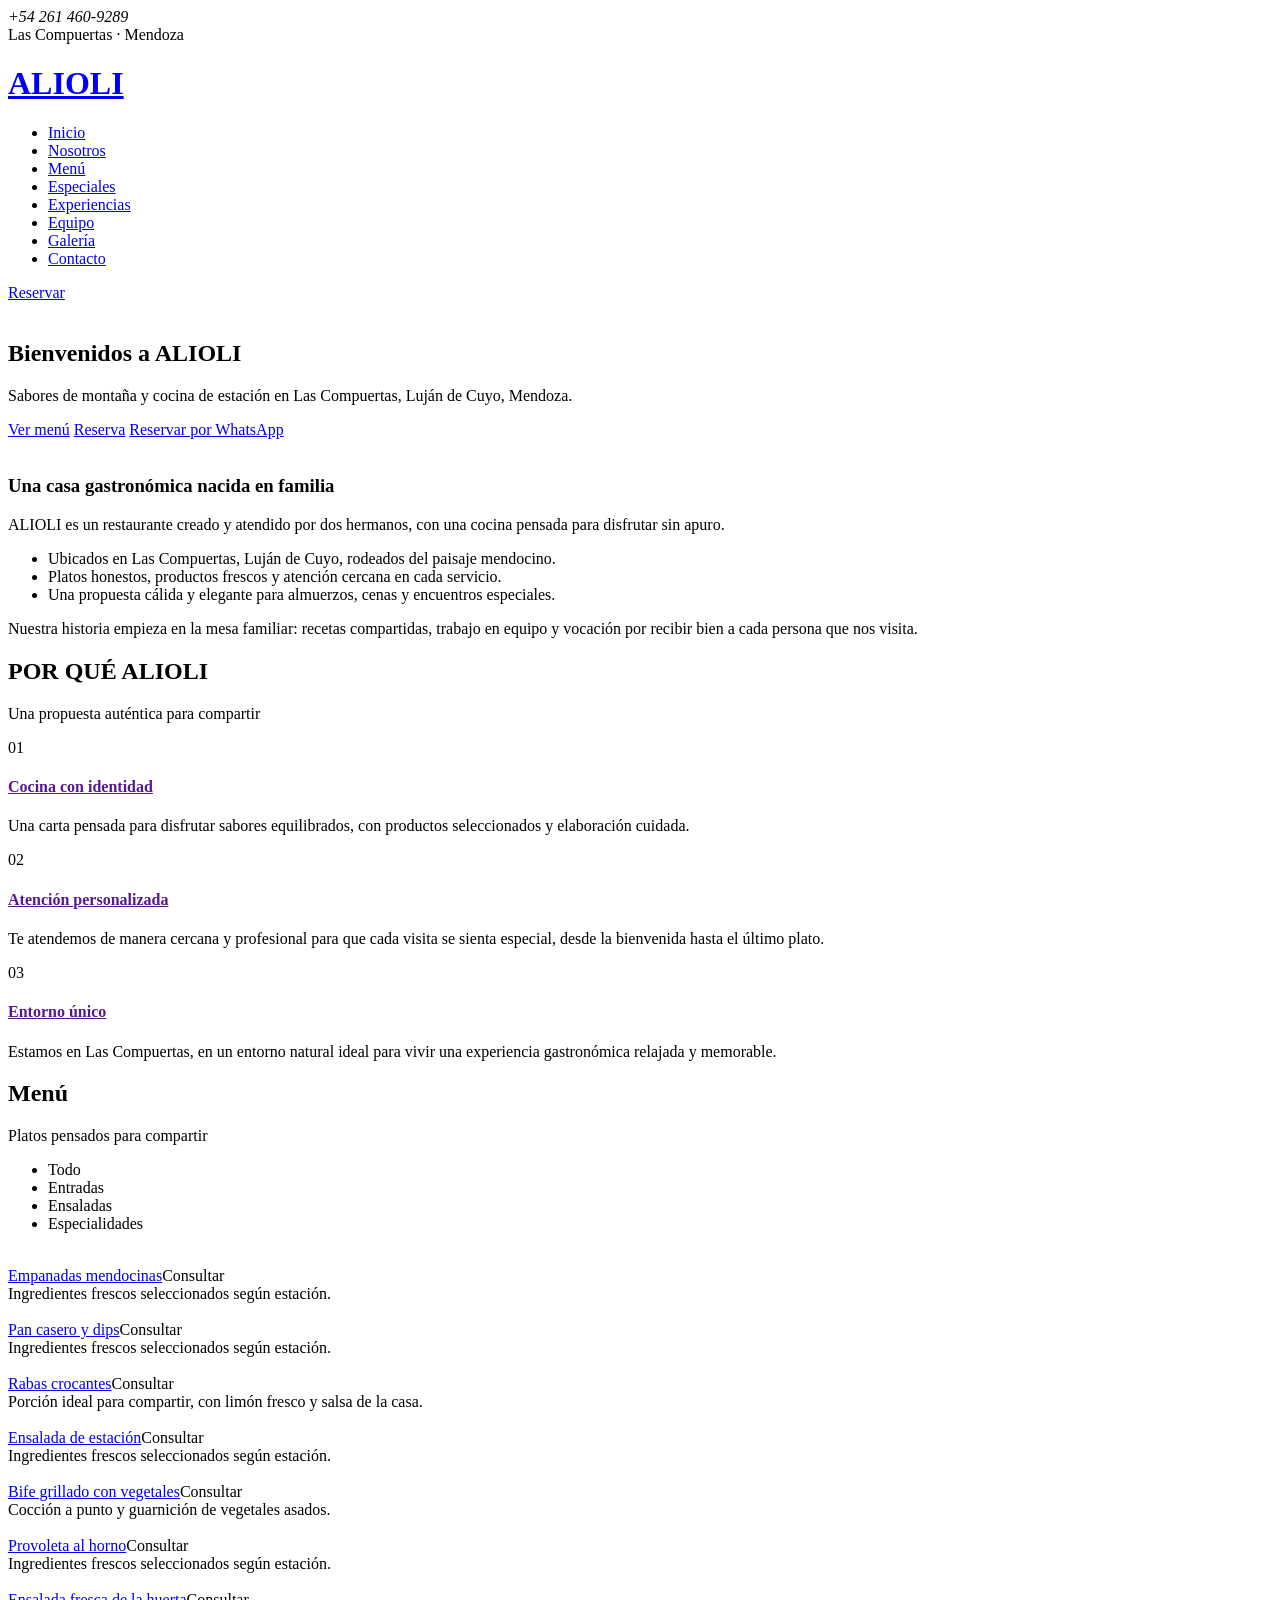
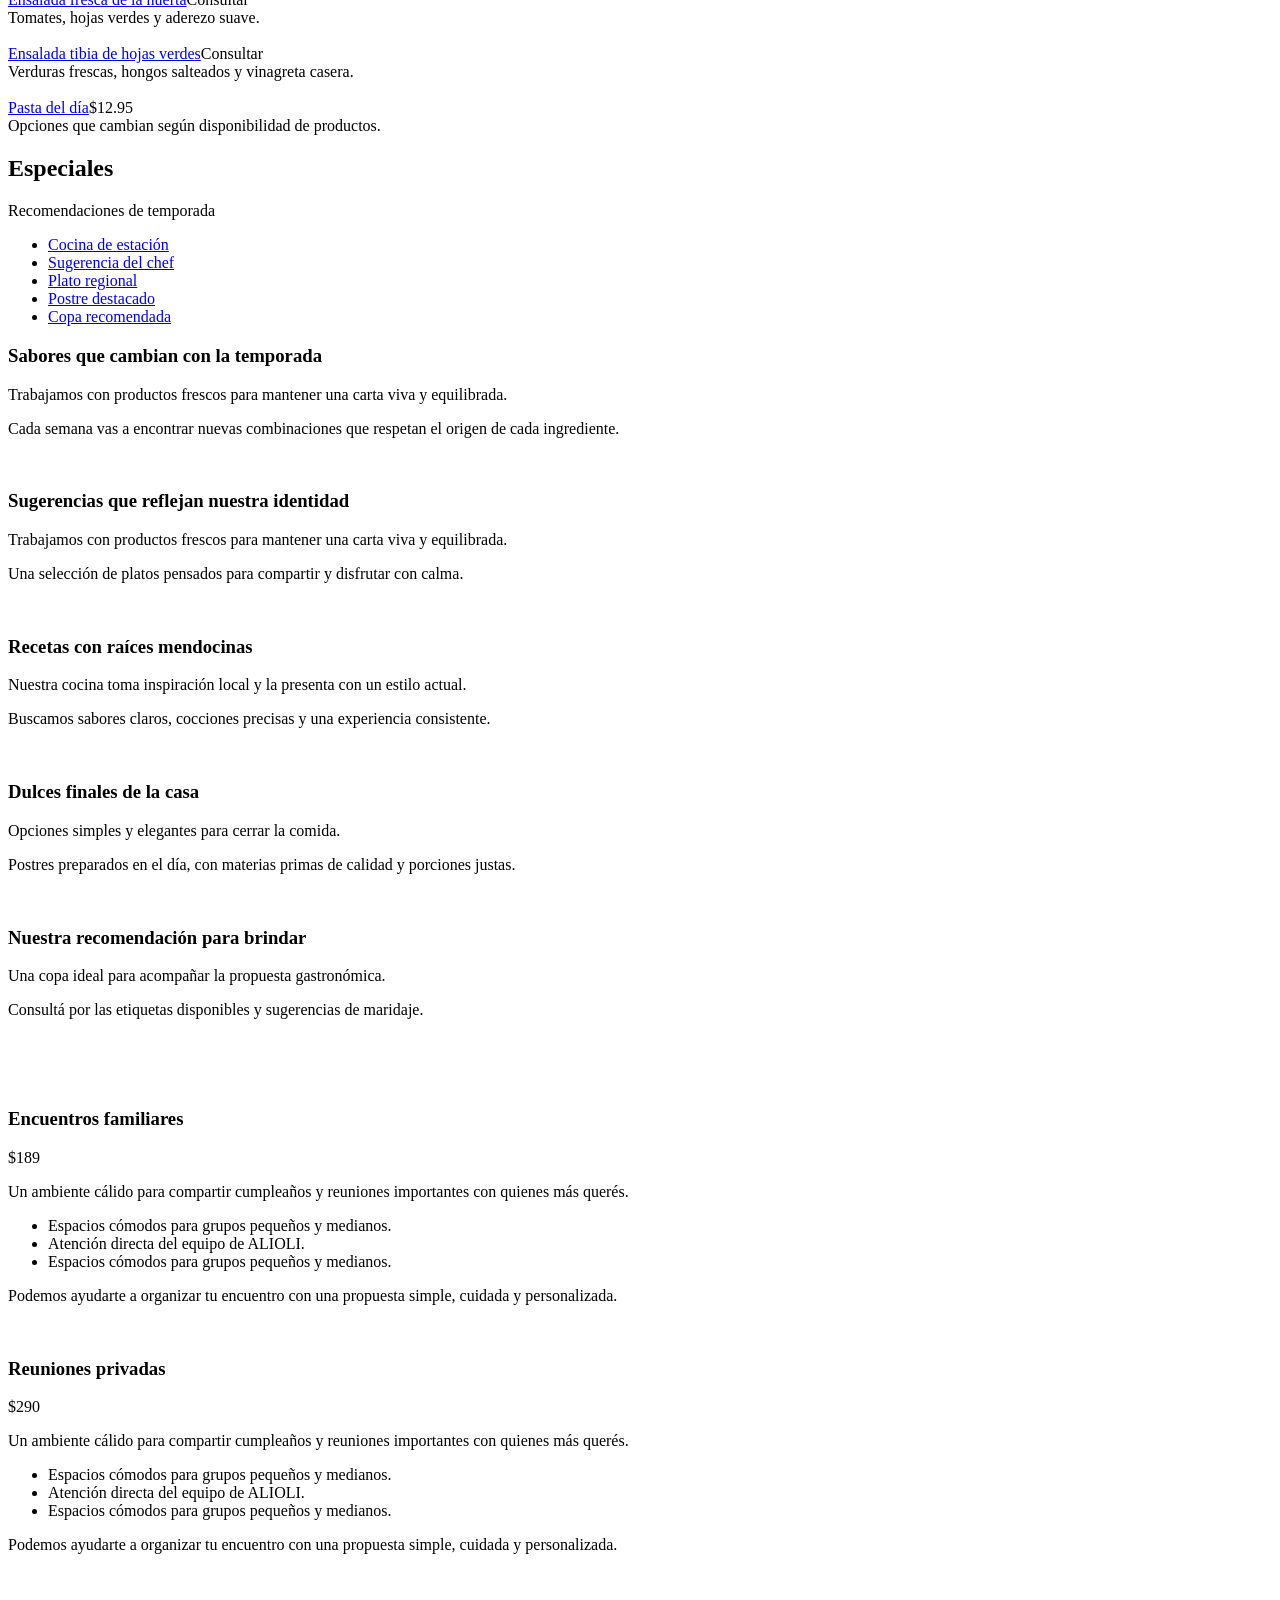
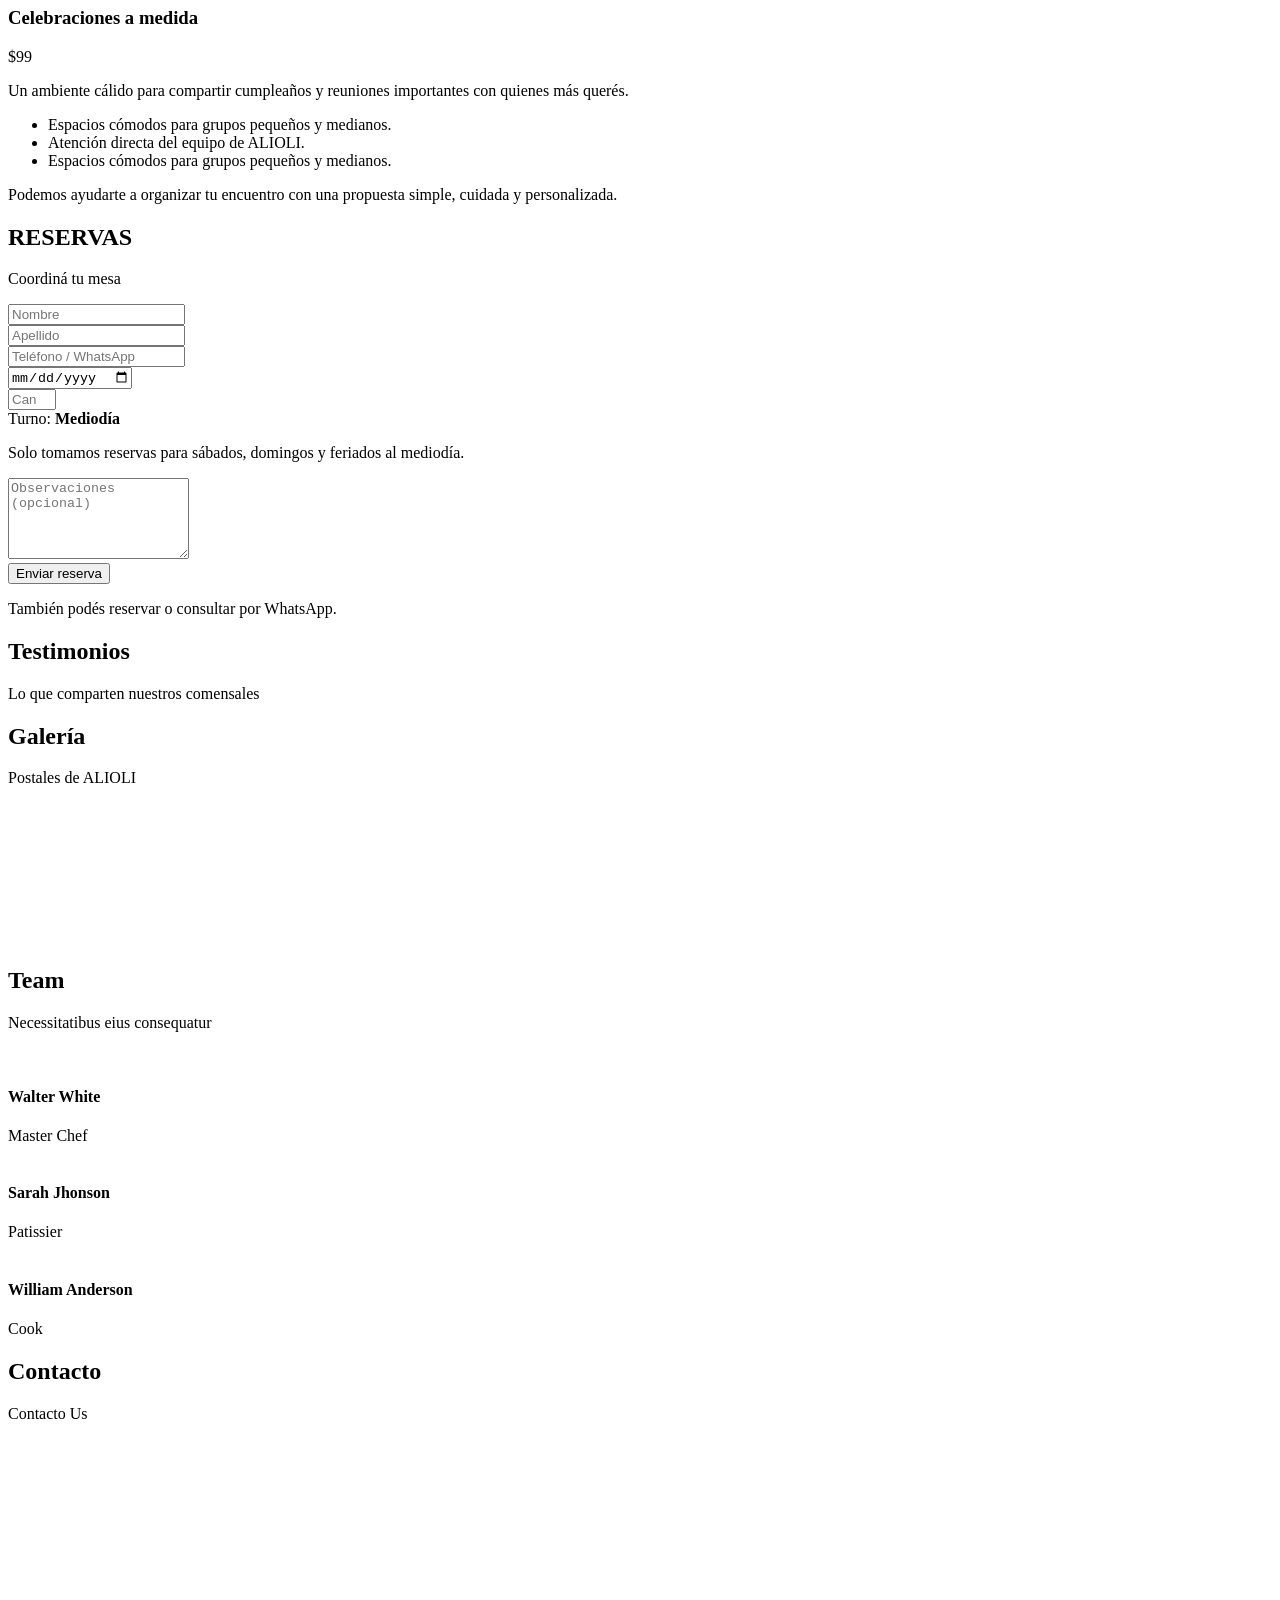
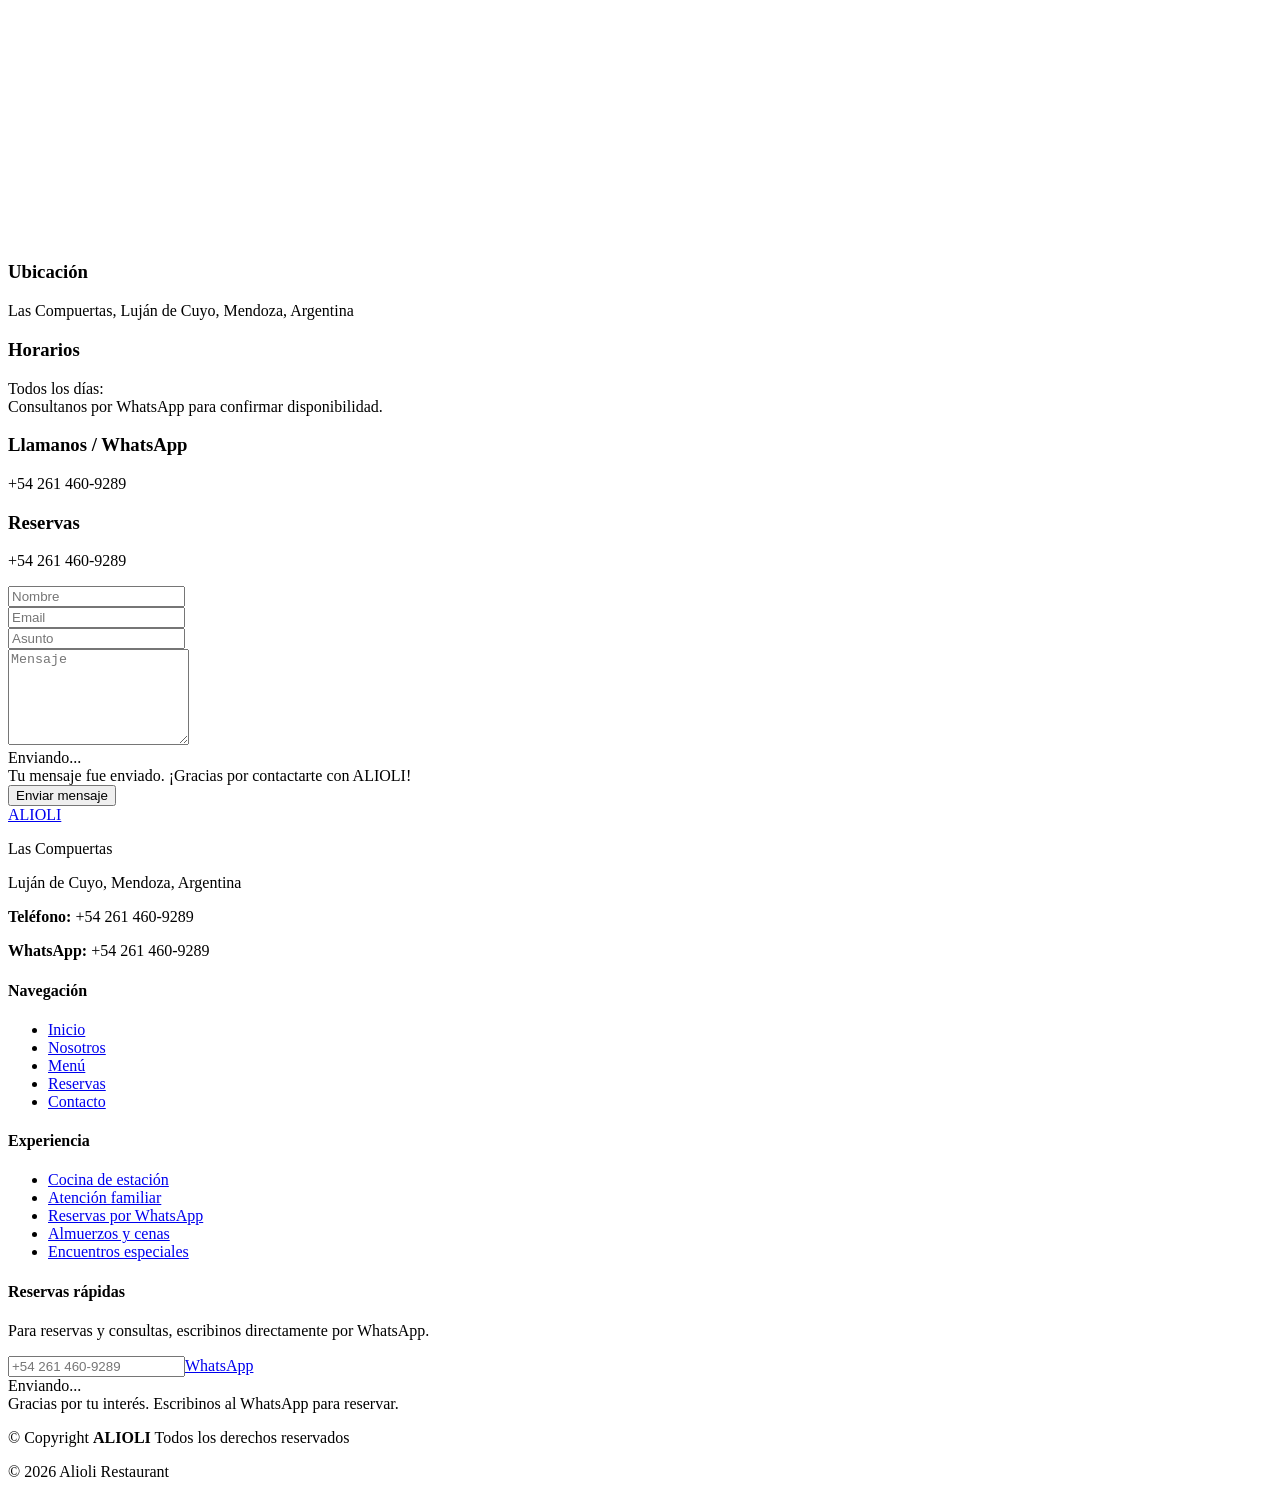
==== commit 3db13fdc: "Fix testimonials to load only from reviews JSON" ====
--- a/index.html
+++ b/index.html
@@ -599,87 +599,7 @@
             }
           </script>
           <div class="swiper-wrapper">
-
-            <div class="swiper-slide">
-              <div class="testimonial-item">
-            <p>
-              <i class=" bi bi-quote quote-icon-left"></i>
-                <span>Una experiencia excelente: cocina sabrosa, ambiente relajado y atención muy cercana.</span>
-                <i class="bi bi-quote quote-icon-right"></i>
-                </p>
-                <a class="google-badge" href="https://g.page/r/COPIAR-AQUI-TU-LINK-DE-GOOGLE-REVIEWS/review" target="_blank" rel="noopener noreferrer" aria-label="Ver reseñas en Google">
-                  <img src="img/google-logo.svg" alt="Google" class="google-badge__icon">
-                  <span>Reseñas Google</span>
-                </a>
-                <h3>Martina G.</h3>
-                <h4>Visitante</h4>
-              </div>
-            </div><!-- End testimonial item -->
-
-            <div class="swiper-slide">
-              <div class="testimonial-item">
-                <p>
-                  <i class="bi bi-quote quote-icon-left"></i>
-                  <span>Fuimos en familia y nos encantó. Todo llegó a tiempo y con una presentación impecable.</span>
-                  <i class="bi bi-quote quote-icon-right"></i>
-                </p>
-                <a class="google-badge" href="https://g.page/r/COPIAR-AQUI-TU-LINK-DE-GOOGLE-REVIEWS/review" target="_blank" rel="noopener noreferrer" aria-label="Ver reseñas en Google">
-                  <img src="img/google-logo.svg" alt="Google" class="google-badge__icon">
-                  <span>Reseñas Google</span>
-                </a>
-                <h3>Pablo R.</h3>
-                <h4>Comensal</h4>
-              </div>
-            </div><!-- End testimonial item -->
-
-            <div class="swiper-slide">
-              <div class="testimonial-item">
-                <p>
-                  <i class="bi bi-quote quote-icon-left"></i>
-                  <span>Se nota el compromiso en cada detalle, desde la recepción hasta el postre.</span>
-                  <i class="bi bi-quote quote-icon-right"></i>
-                </p>
-                <a class="google-badge" href="https://g.page/r/COPIAR-AQUI-TU-LINK-DE-GOOGLE-REVIEWS/review" target="_blank" rel="noopener noreferrer" aria-label="Ver reseñas en Google">
-                  <img src="img/google-logo.svg" alt="Google" class="google-badge__icon">
-                  <span>Reseñas Google</span>
-                </a>
-                <h3>Lucía M.</h3>
-                <h4>Visitante</h4>
-              </div>
-            </div><!-- End testimonial item -->
-
-            <div class="swiper-slide">
-              <div class="testimonial-item">
-                <p>
-                  <i class="bi bi-quote quote-icon-left"></i>
-                  <span>Un lugar ideal para desconectar en Las Compuertas y disfrutar de una comida especial.</span>
-                  <i class="bi bi-quote quote-icon-right"></i>
-                </p>
-                <a class="google-badge" href="https://g.page/r/COPIAR-AQUI-TU-LINK-DE-GOOGLE-REVIEWS/review" target="_blank" rel="noopener noreferrer" aria-label="Ver reseñas en Google">
-                  <img src="img/google-logo.svg" alt="Google" class="google-badge__icon">
-                  <span>Reseñas Google</span>
-                </a>
-                <h3>Santiago T.</h3>
-                <h4>Comensal</h4>
-              </div>
-            </div><!-- End testimonial item -->
-
-            <div class="swiper-slide">
-              <div class="testimonial-item">
-                <p>
-                  <i class="bi bi-quote quote-icon-left"></i>
-                  <span>Volveríamos sin dudar: propuesta honesta, ambiente elegante y trato humano.</span>
-                  <i class="bi bi-quote quote-icon-right"></i>
-                </p>
-                <a class="google-badge" href="https://g.page/r/COPIAR-AQUI-TU-LINK-DE-GOOGLE-REVIEWS/review" target="_blank" rel="noopener noreferrer" aria-label="Ver reseñas en Google">
-                  <img src="img/google-logo.svg" alt="Google" class="google-badge__icon">
-                  <span>Reseñas Google</span>
-                </a>
-                <h3>Valentina C.</h3>
-                <h4>Visitante</h4>
-              </div>
-            </div><!-- End testimonial item -->
-
+            <!-- Las reseñas se inyectan dinámicamente desde data/reviews.json -->
           </div>
           <div class="swiper-pagination"></div>
         </div>
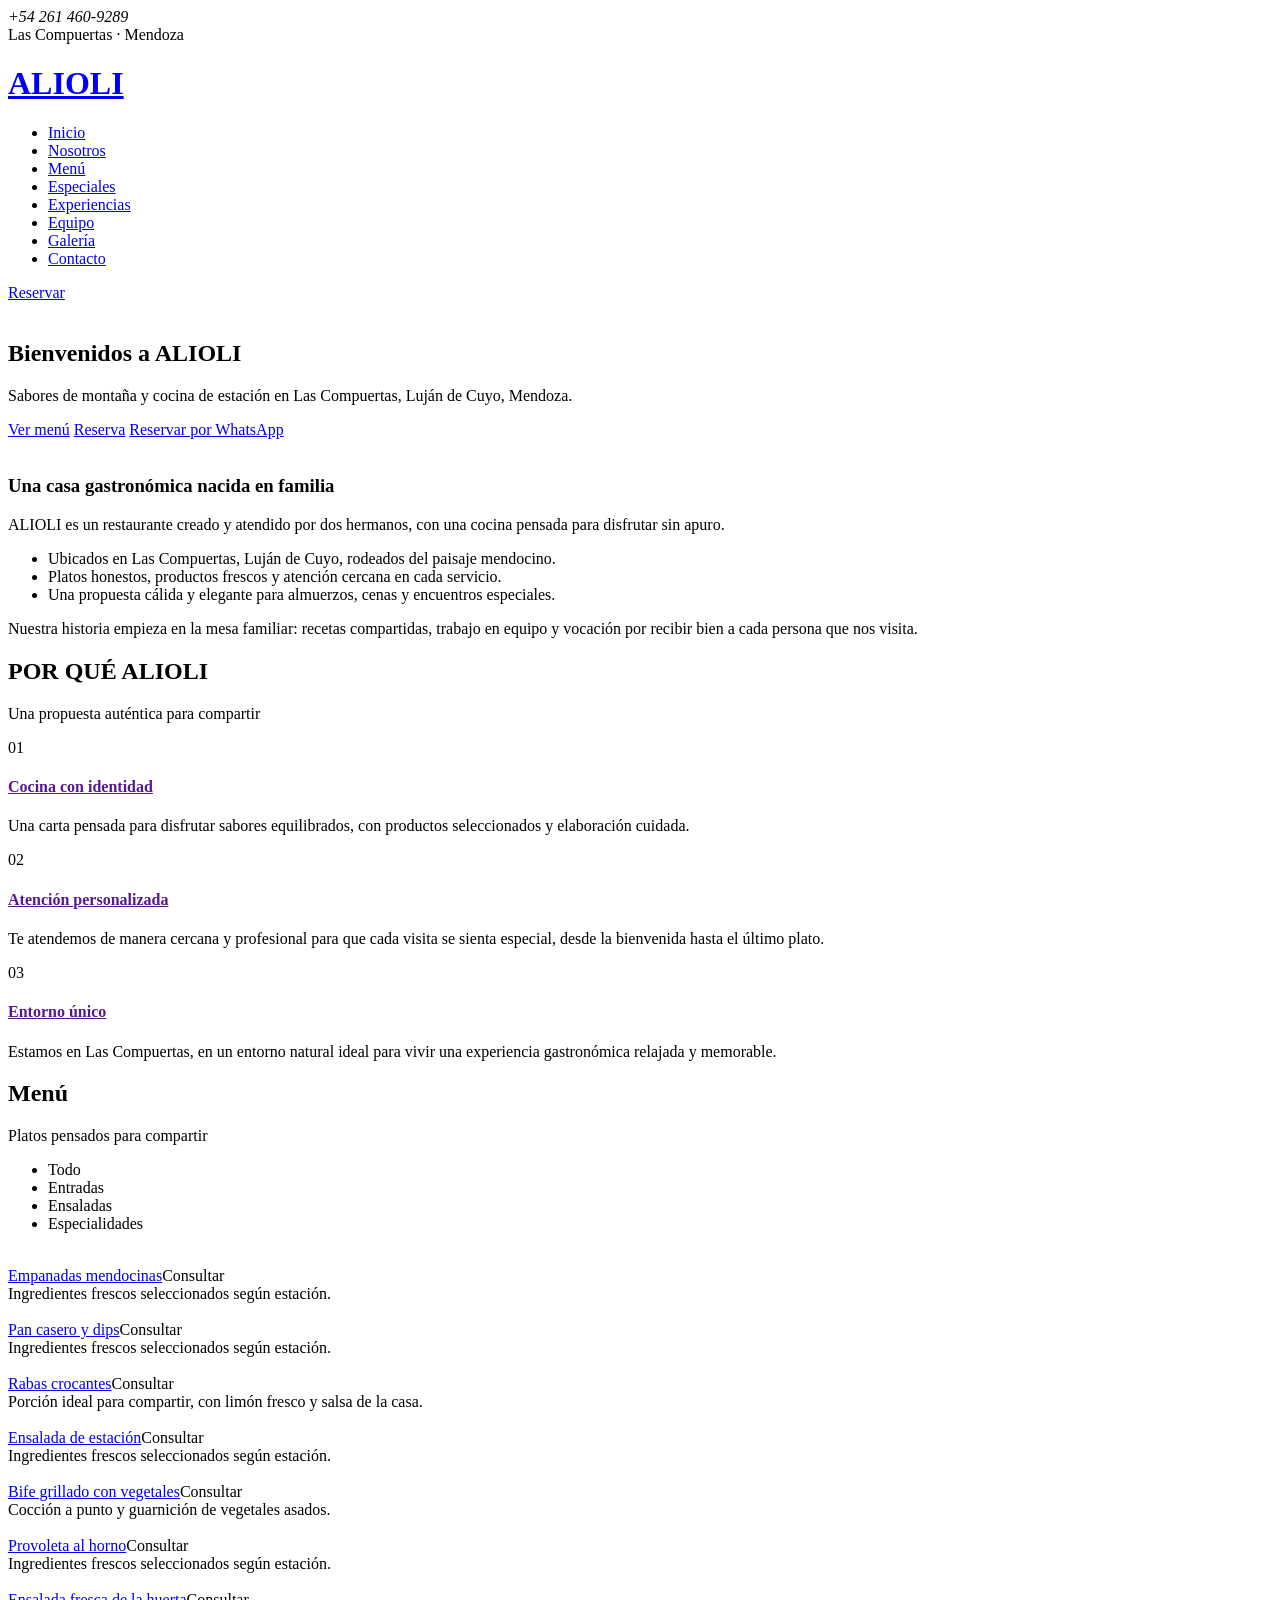
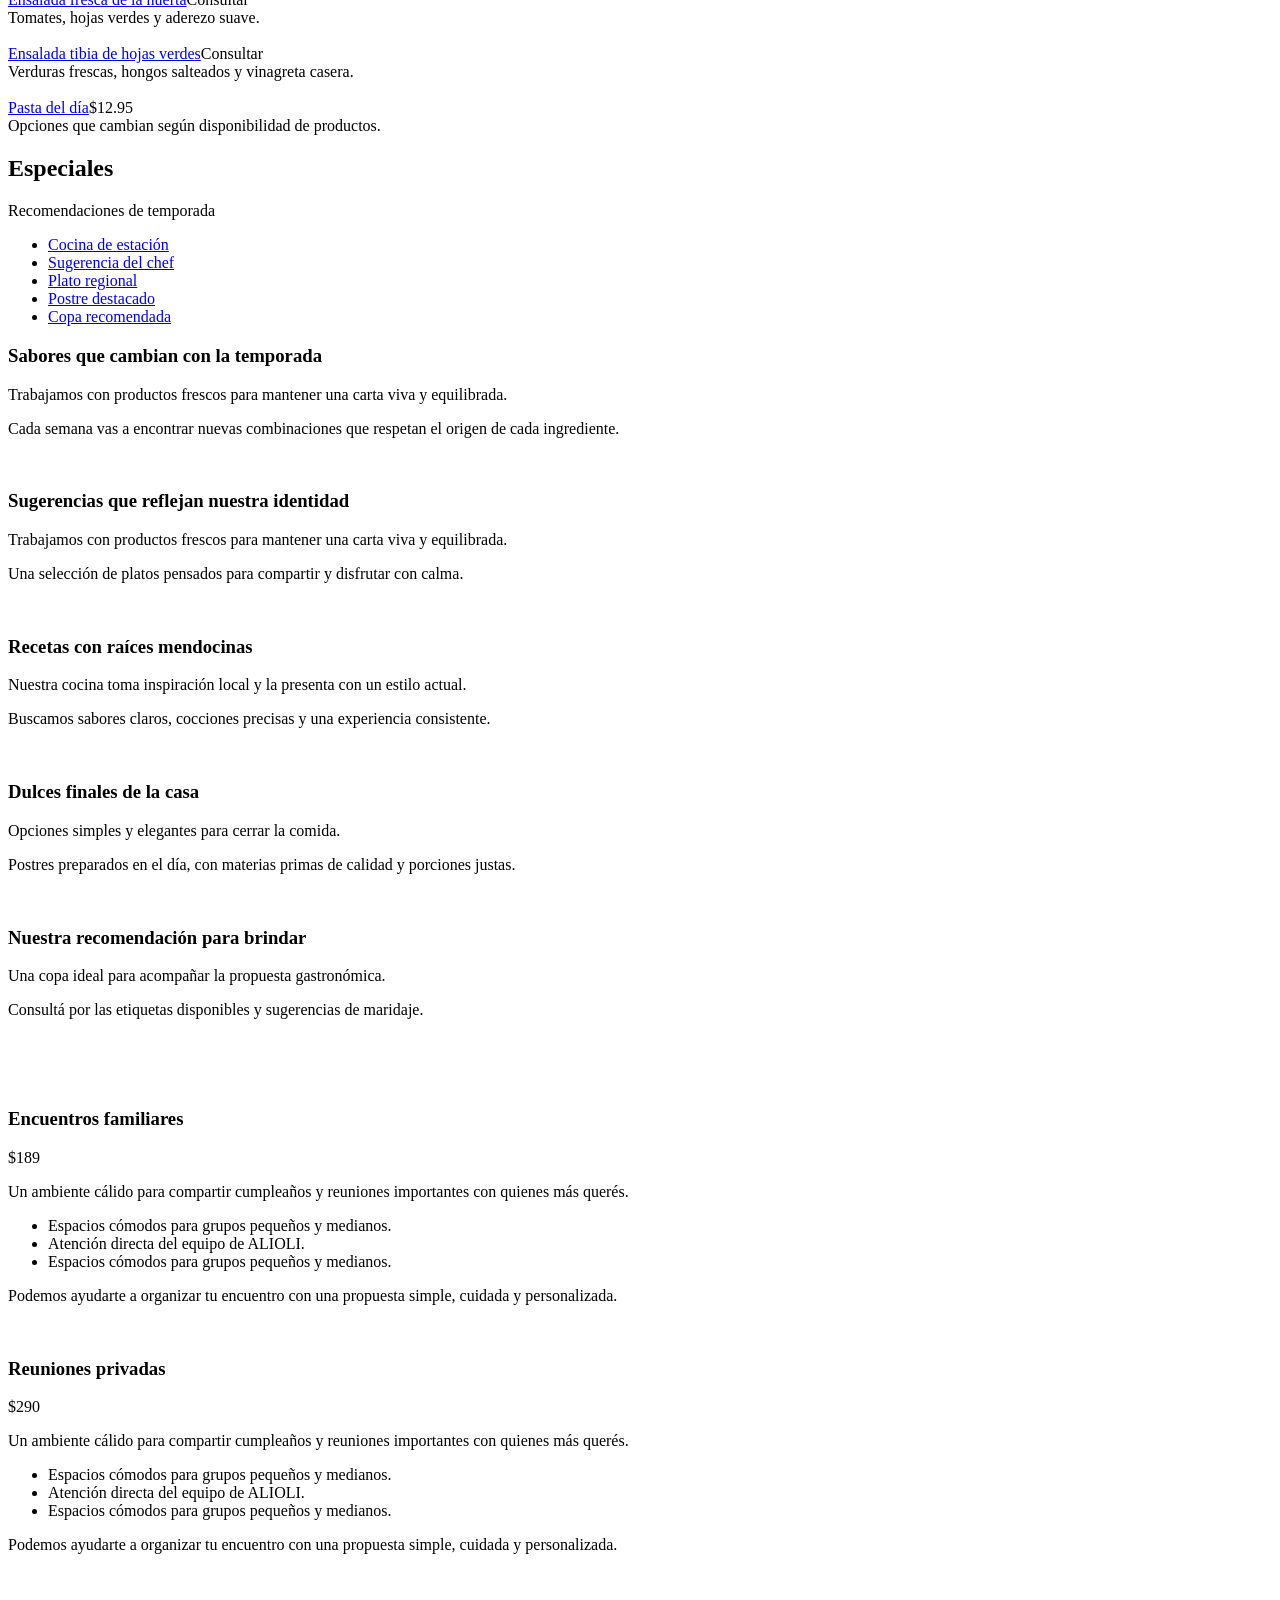
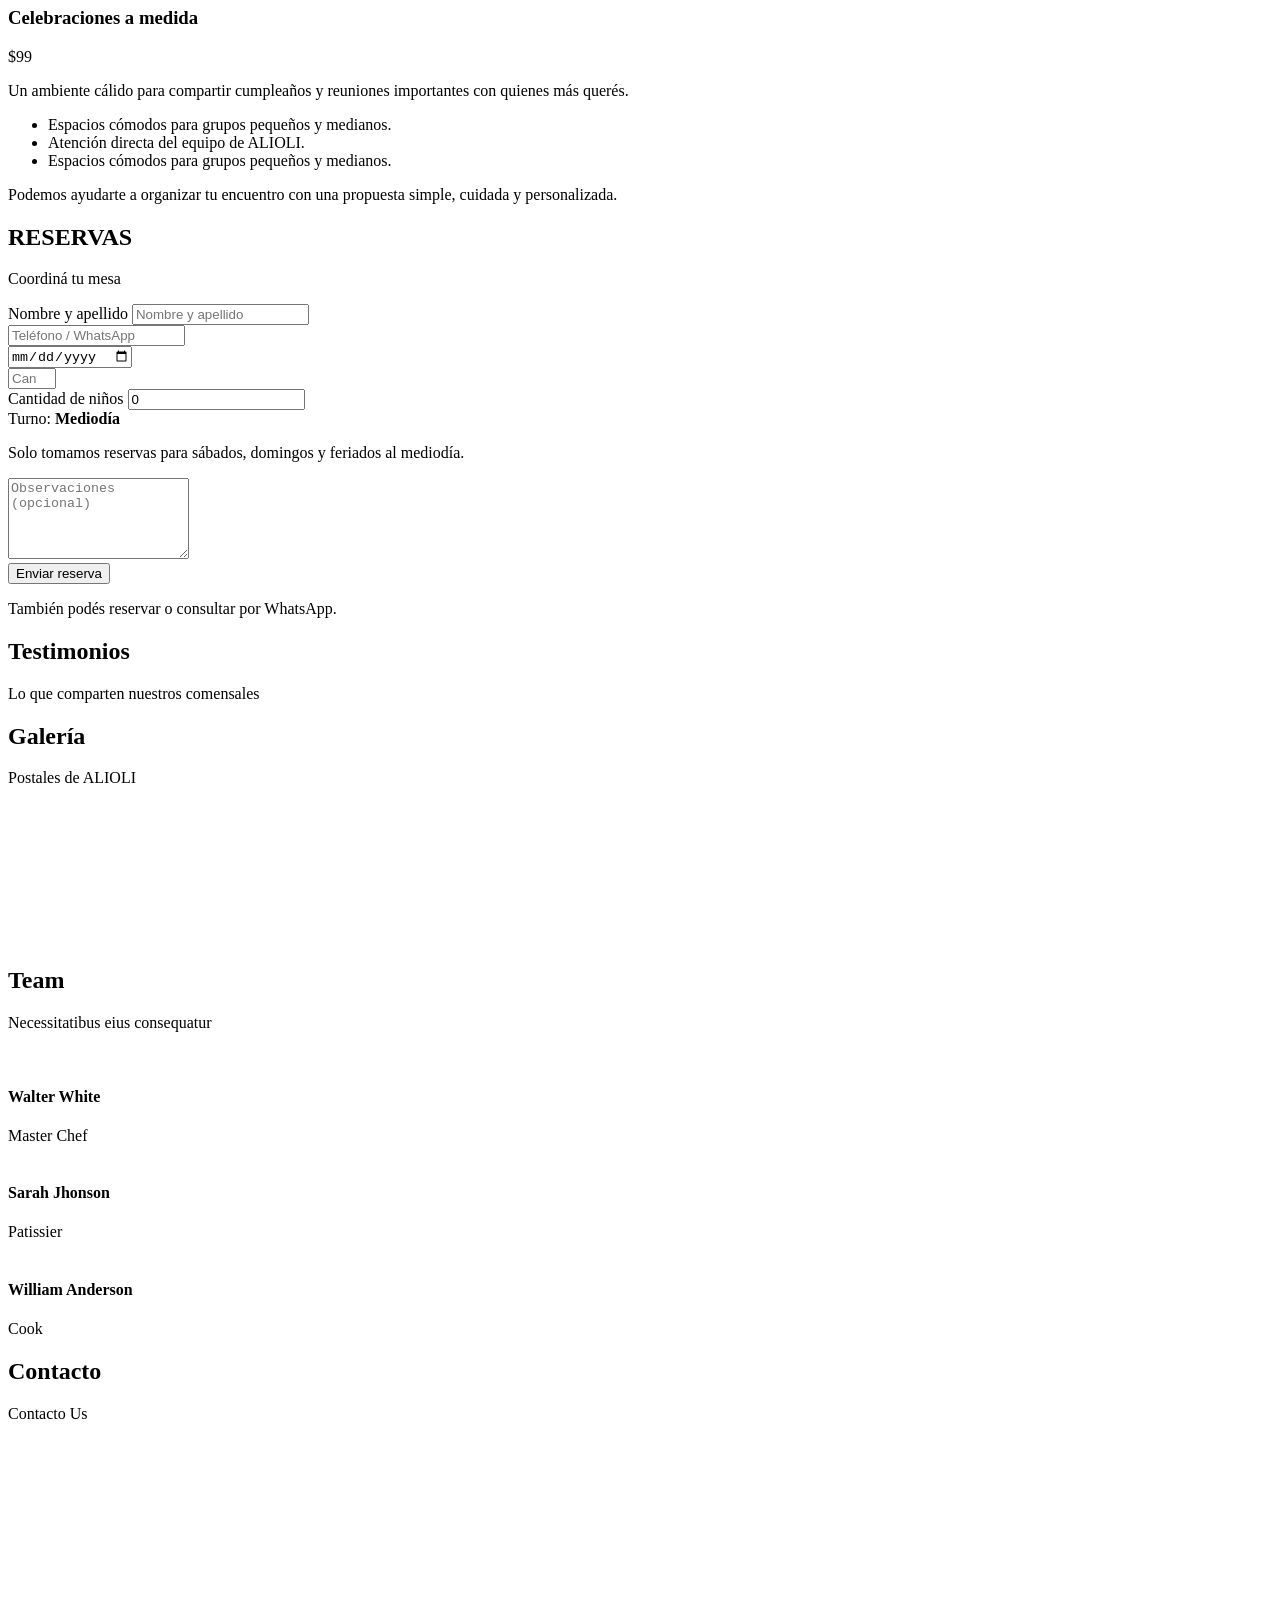
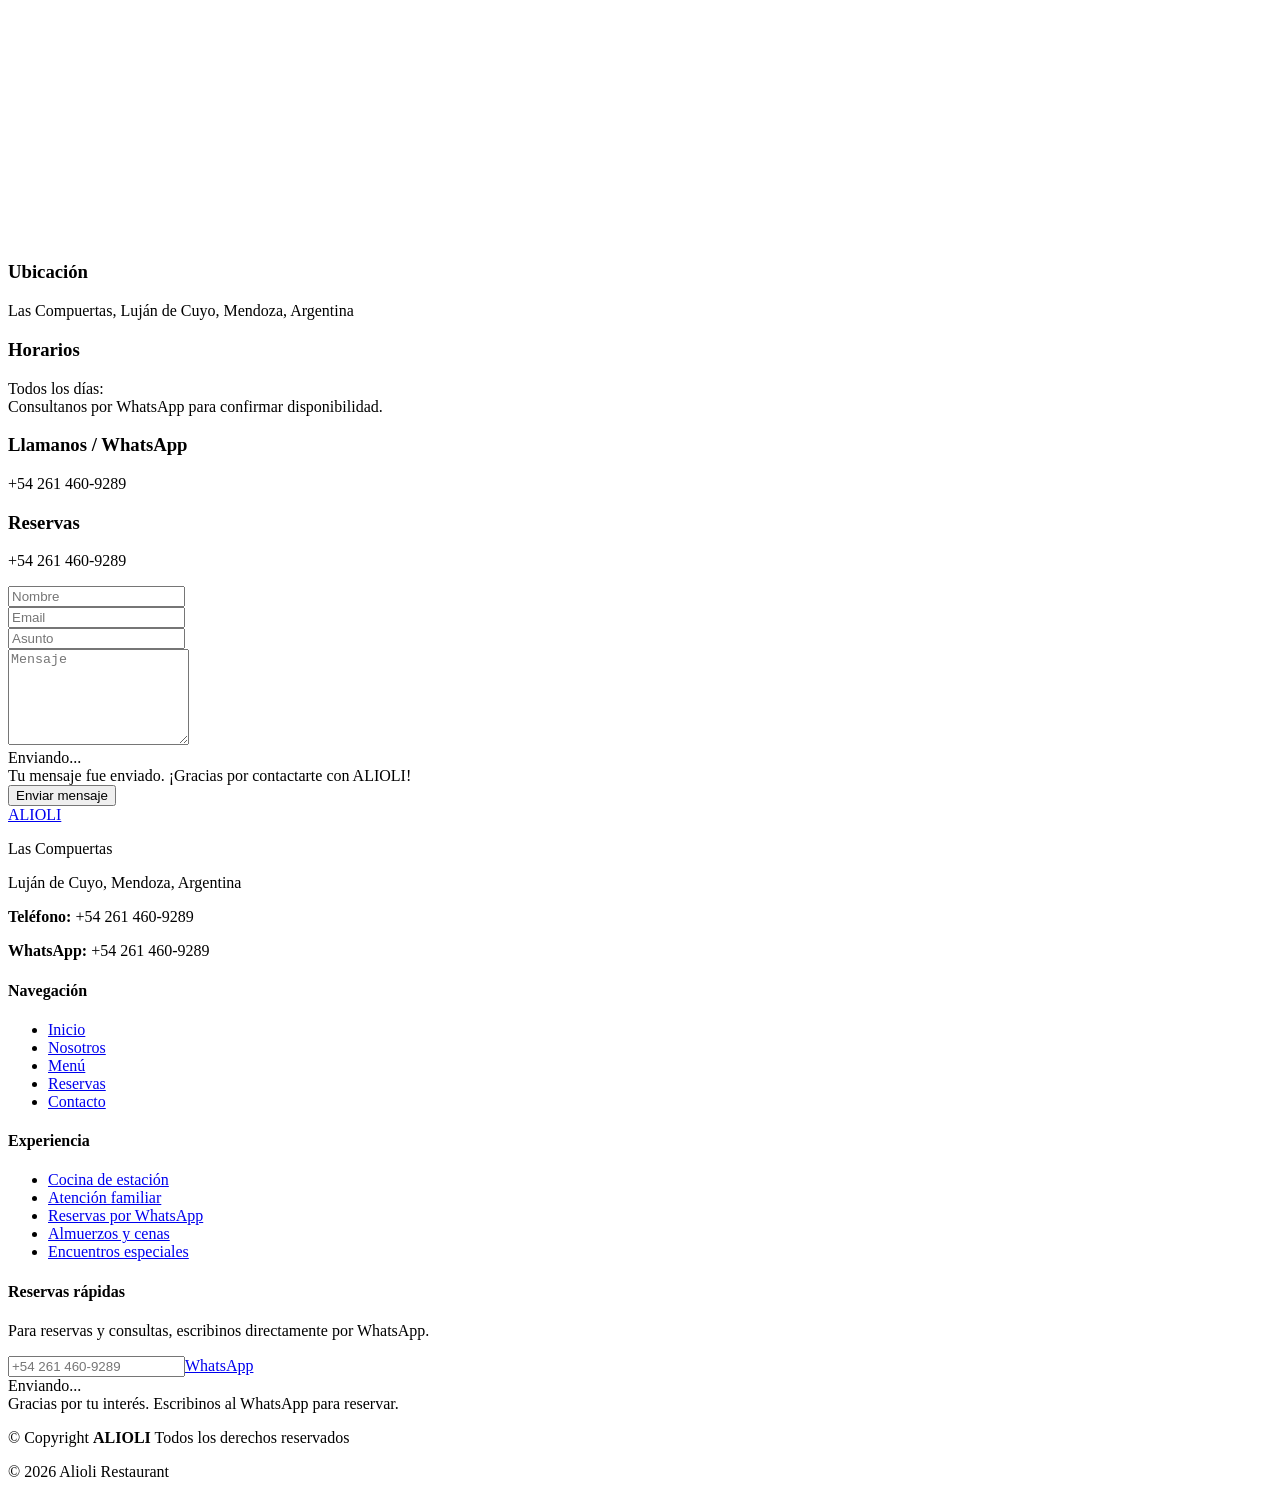
==== commit 009803af: "Actualiza formulario de reservas con nombre completo y niños" ====
--- a/index.html
+++ b/index.html
@@ -521,10 +521,8 @@
         <form id="reservation-form" role="form" class="reservation-form" novalidate>
           <div class="row gy-4">
             <div class="col-lg-4 col-md-6">
-              <input type="text" name="nombre" class="form-control" id="nombre" placeholder="Nombre" required="">
-            </div>
-            <div class="col-lg-4 col-md-6">
-              <input type="text" class="form-control" name="apellido" id="apellido" placeholder="Apellido" required="">
+              <label for="nombre_apellido" class="form-label">Nombre y apellido</label>
+              <input type="text" name="nombre_apellido" class="form-control" id="nombre_apellido" placeholder="Nombre y apellido" required="">
             </div>
             <div class="col-lg-4 col-md-6">
               <input type="tel" class="form-control" name="telefono" id="telefono" placeholder="Teléfono / WhatsApp" required="">
@@ -534,6 +532,10 @@
             </div>
             <div class="col-lg-4 col-md-6">
               <input type="number" class="form-control" name="personas" id="personas" placeholder="Cantidad de personas" min="1" max="20" required="">
+            </div>
+            <div class="col-lg-4 col-md-6">
+              <label for="ninos" class="form-label">Cantidad de niños</label>
+              <input type="number" class="form-control" name="ninos" id="ninos" placeholder="Cantidad de niños" min="0" value="0">
             </div>
             <div class="col-lg-4 col-md-6">
               <div class="reservation-turno" aria-label="Turno fijo">
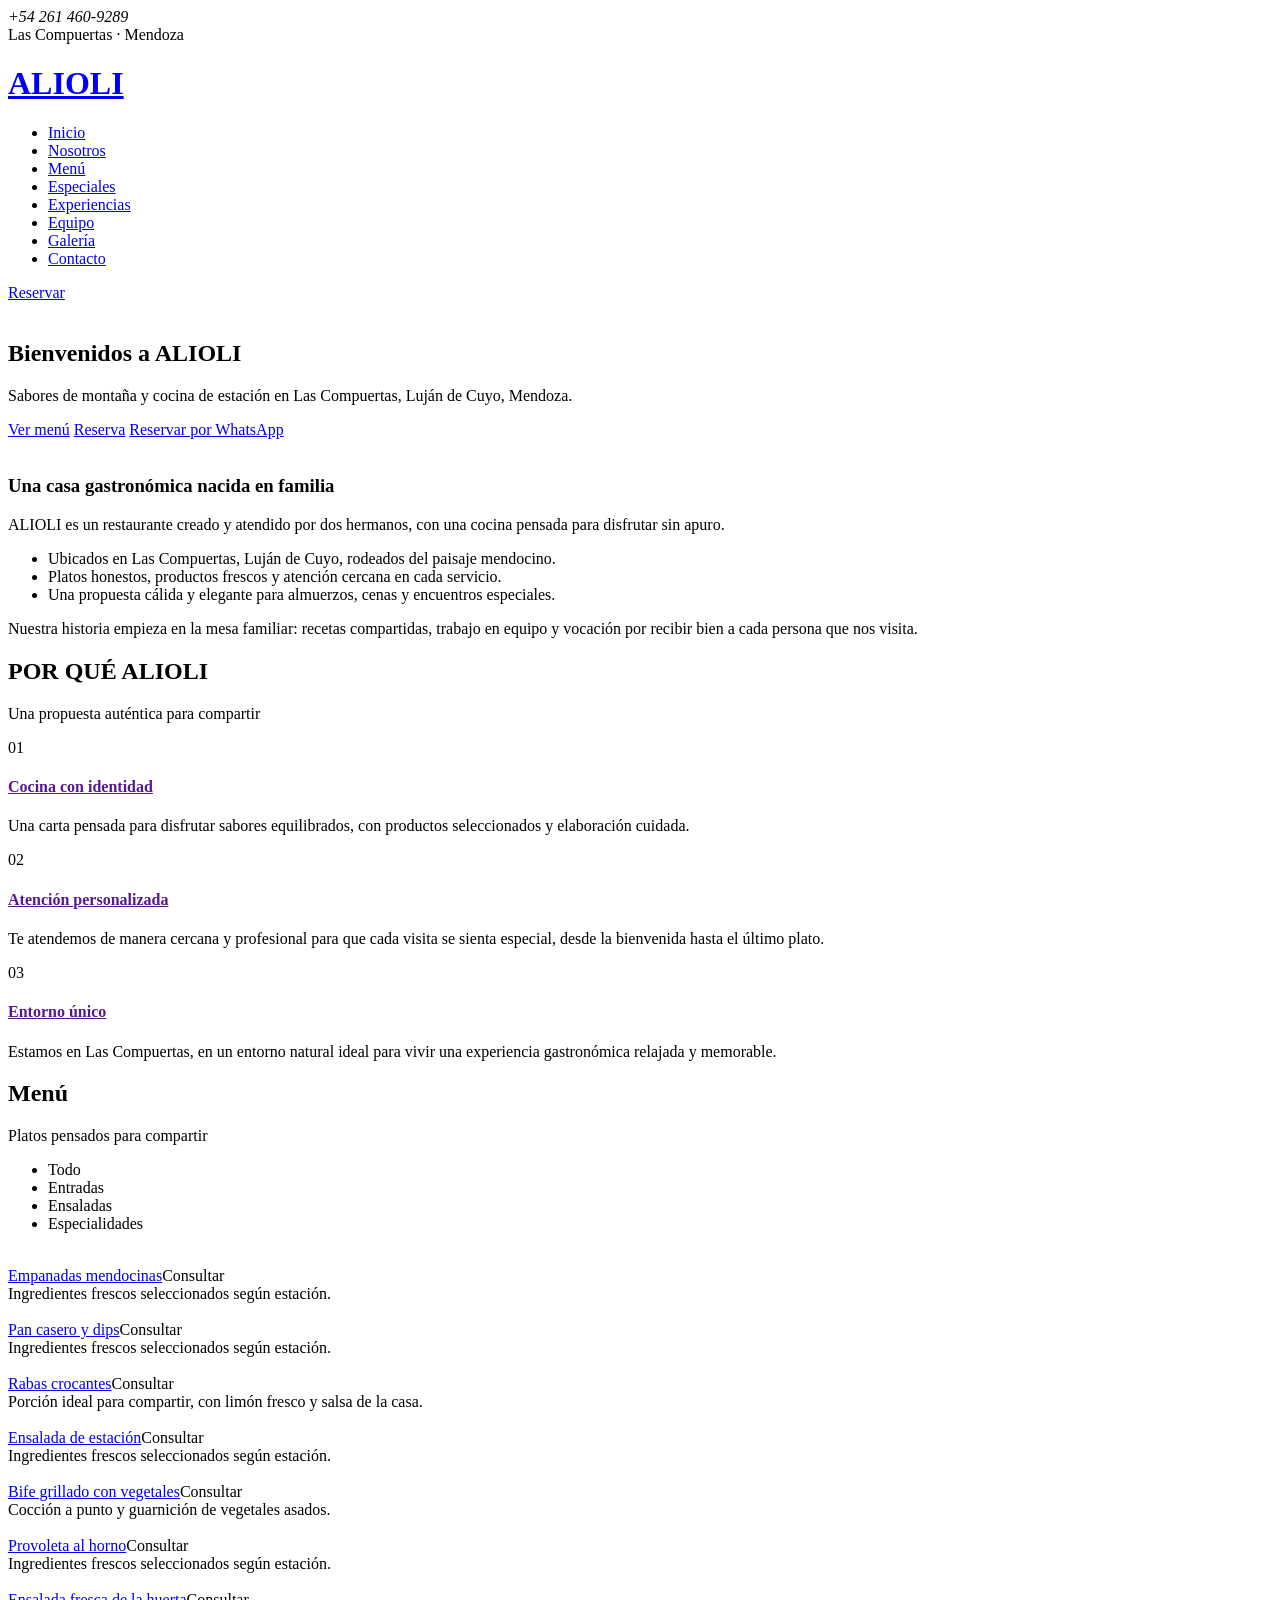
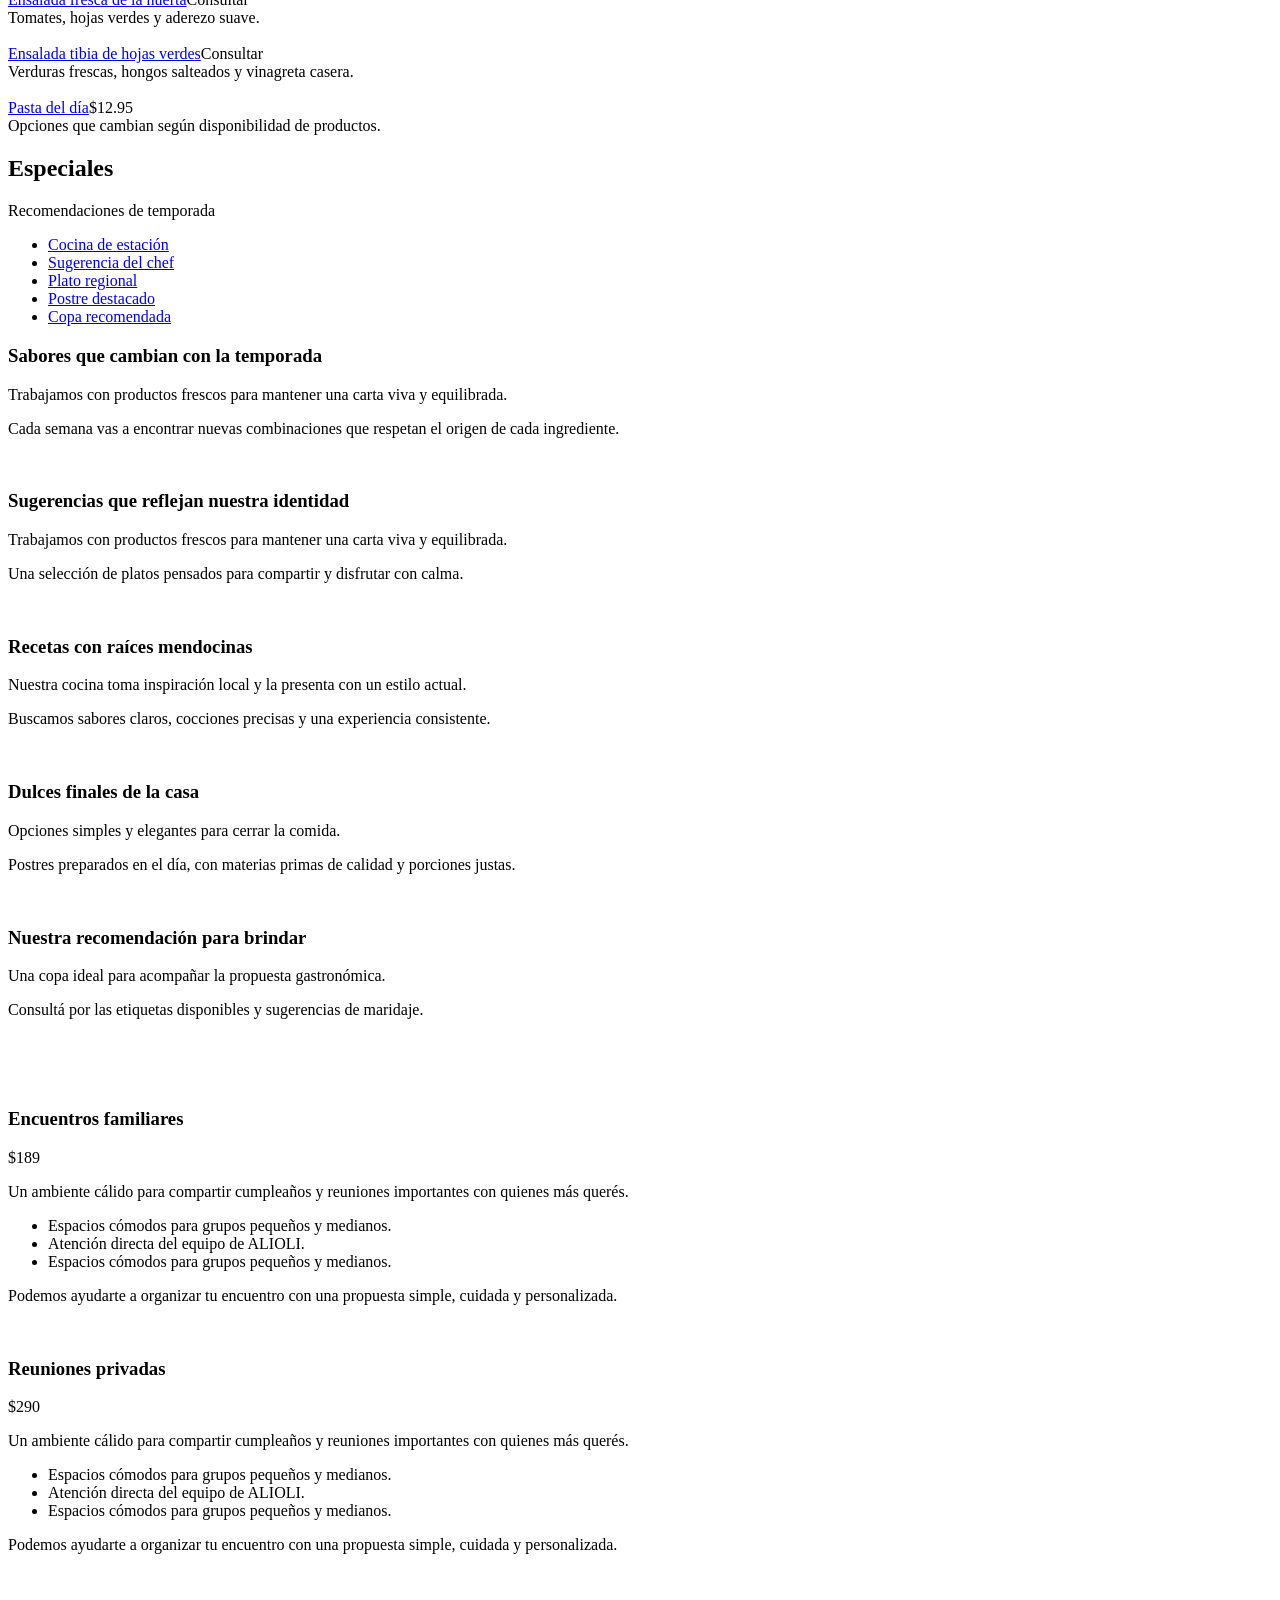
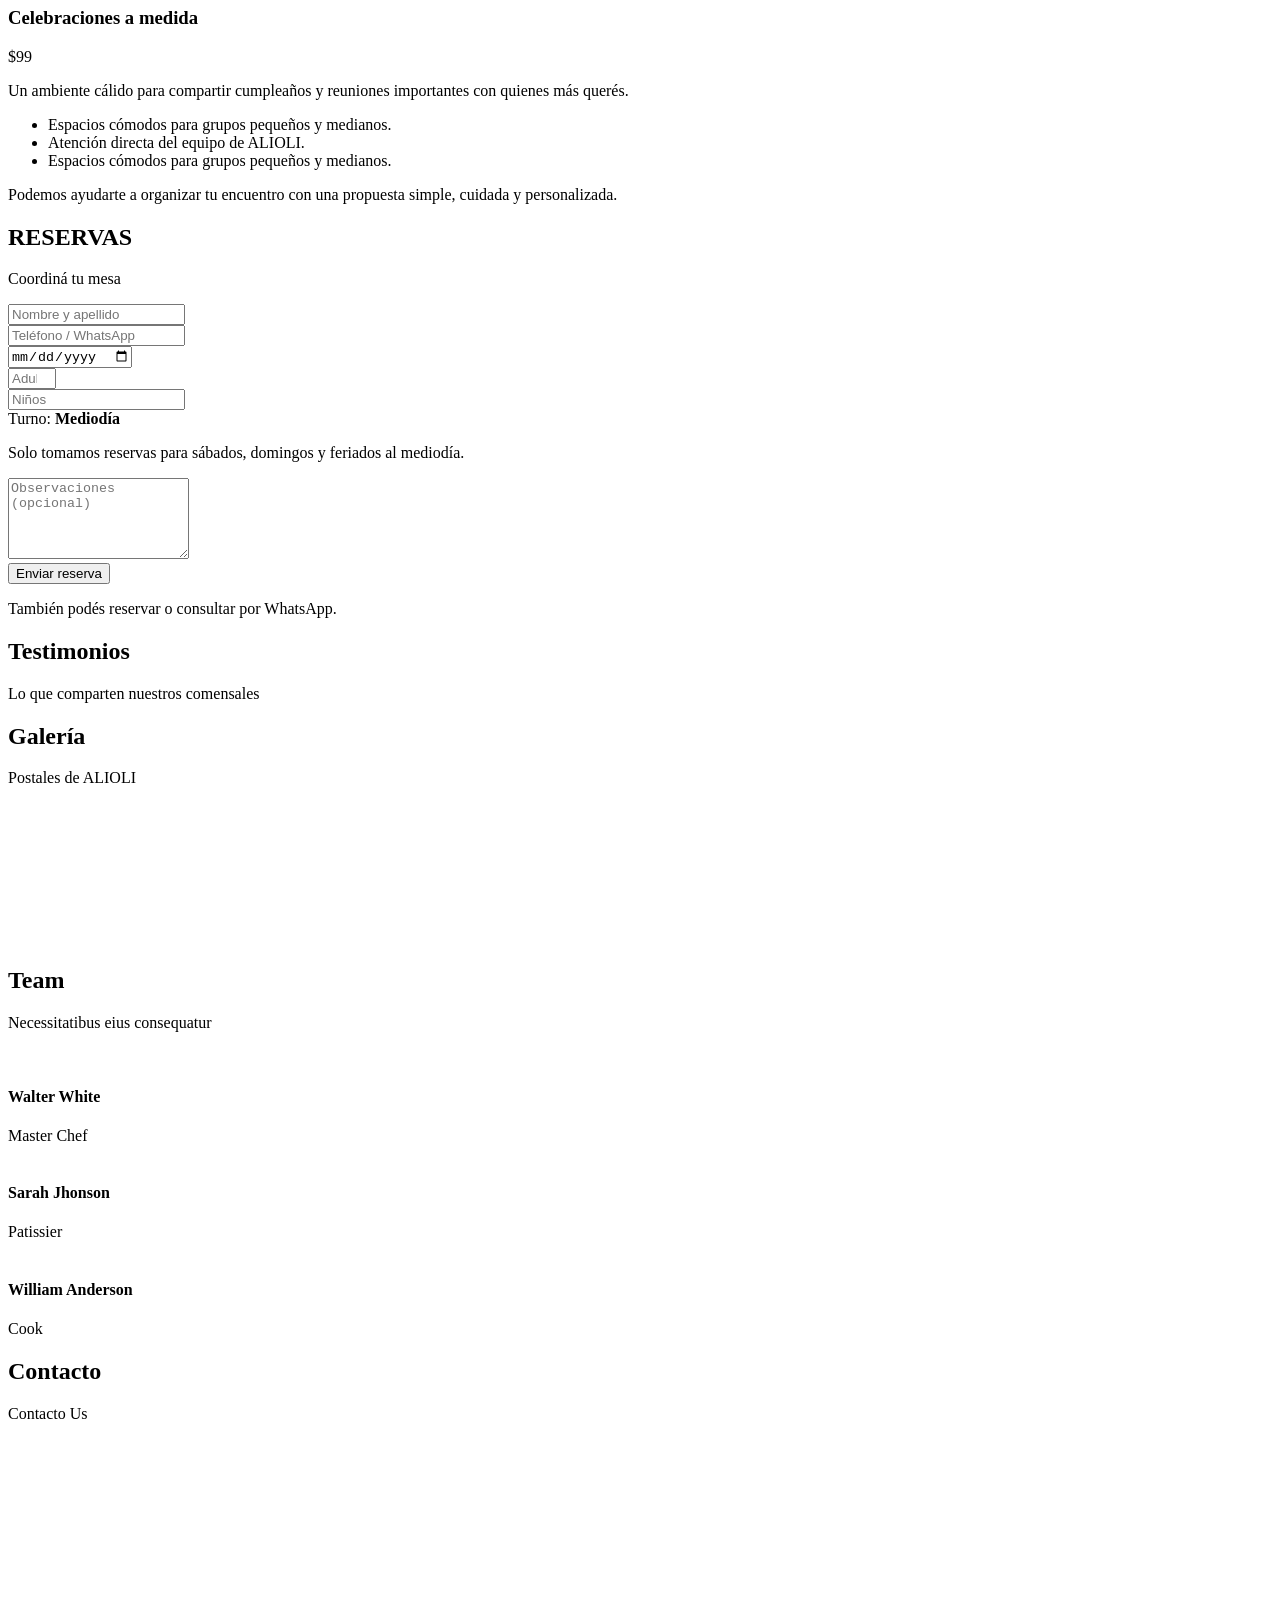
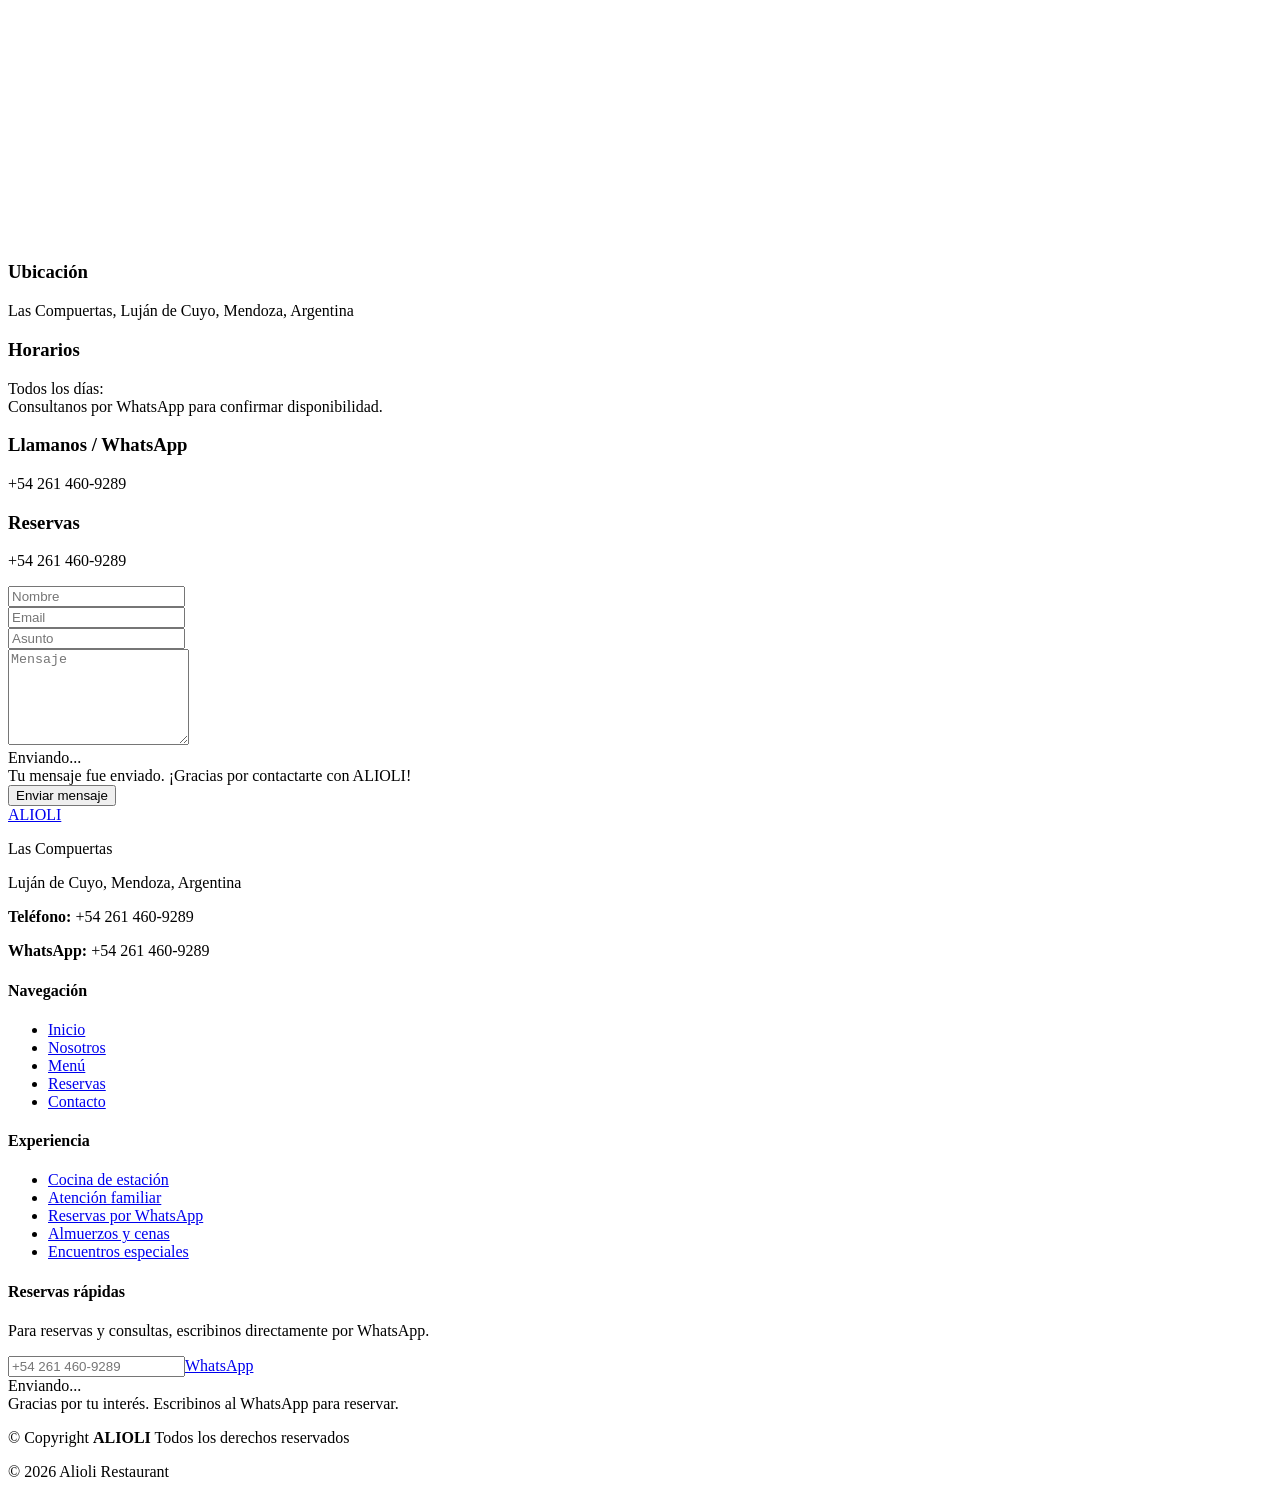
==== commit e1163c91: "Fix reservation form field alignment and placeholders" ====
--- a/index.html
+++ b/index.html
@@ -521,8 +521,7 @@
         <form id="reservation-form" role="form" class="reservation-form" novalidate>
           <div class="row gy-4">
             <div class="col-lg-4 col-md-6">
-              <label for="nombre_apellido" class="form-label">Nombre y apellido</label>
-              <input type="text" name="nombre_apellido" class="form-control" id="nombre_apellido" placeholder="Nombre y apellido" required="">
+              <input type="text" name="nombre_apellido" class="form-control" id="nombre_apellido" placeholder="Nombre y apellido" aria-label="Nombre y apellido" required="">
             </div>
             <div class="col-lg-4 col-md-6">
               <input type="tel" class="form-control" name="telefono" id="telefono" placeholder="Teléfono / WhatsApp" required="">
@@ -531,11 +530,10 @@
               <input type="date" name="fecha" class="form-control" id="fecha" placeholder="Fecha" required="">
             </div>
             <div class="col-lg-4 col-md-6">
-              <input type="number" class="form-control" name="personas" id="personas" placeholder="Cantidad de personas" min="1" max="20" required="">
+              <input type="number" class="form-control" name="personas" id="personas" placeholder="Adultos" min="1" max="20" aria-label="Adultos" required="">
             </div>
             <div class="col-lg-4 col-md-6">
-              <label for="ninos" class="form-label">Cantidad de niños</label>
-              <input type="number" class="form-control" name="ninos" id="ninos" placeholder="Cantidad de niños" min="0" value="0">
+              <input type="number" class="form-control" name="ninos" id="ninos" placeholder="Niños" min="0" aria-label="Niños">
             </div>
             <div class="col-lg-4 col-md-6">
               <div class="reservation-turno" aria-label="Turno fijo">
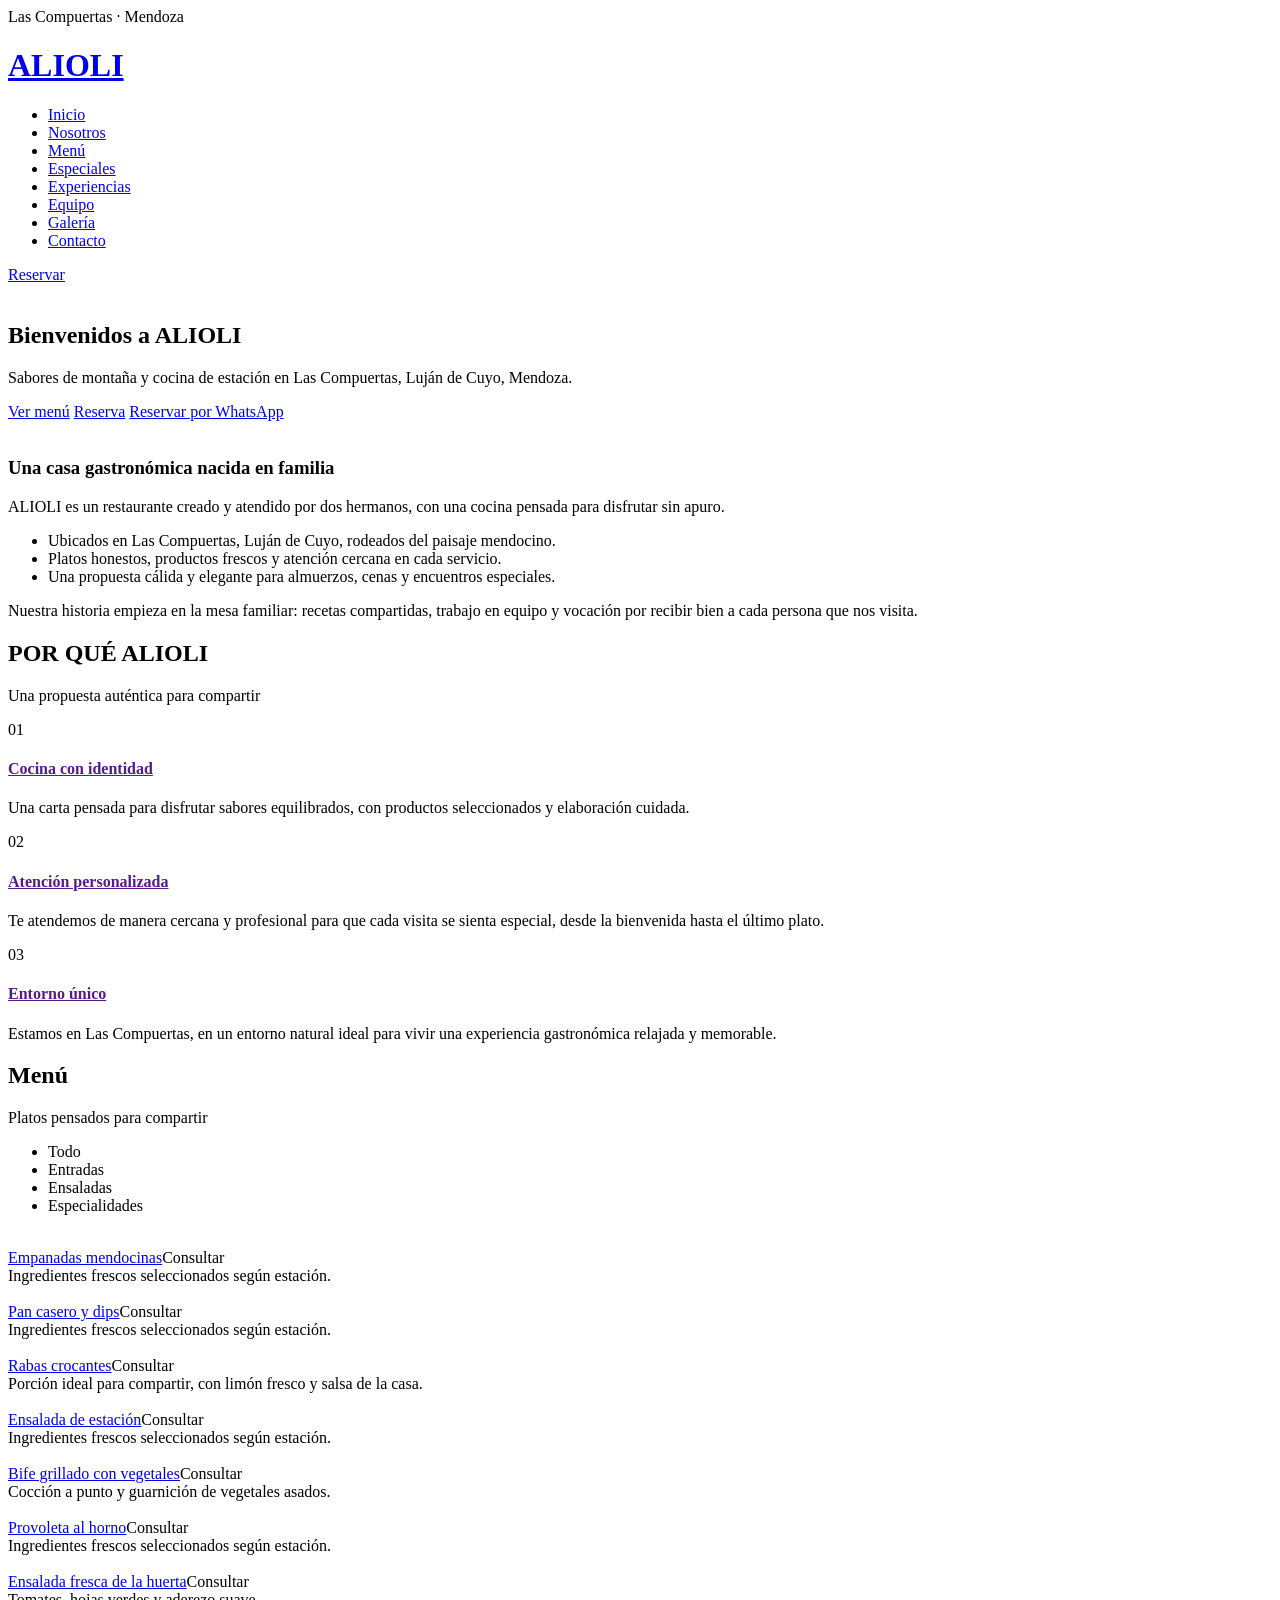
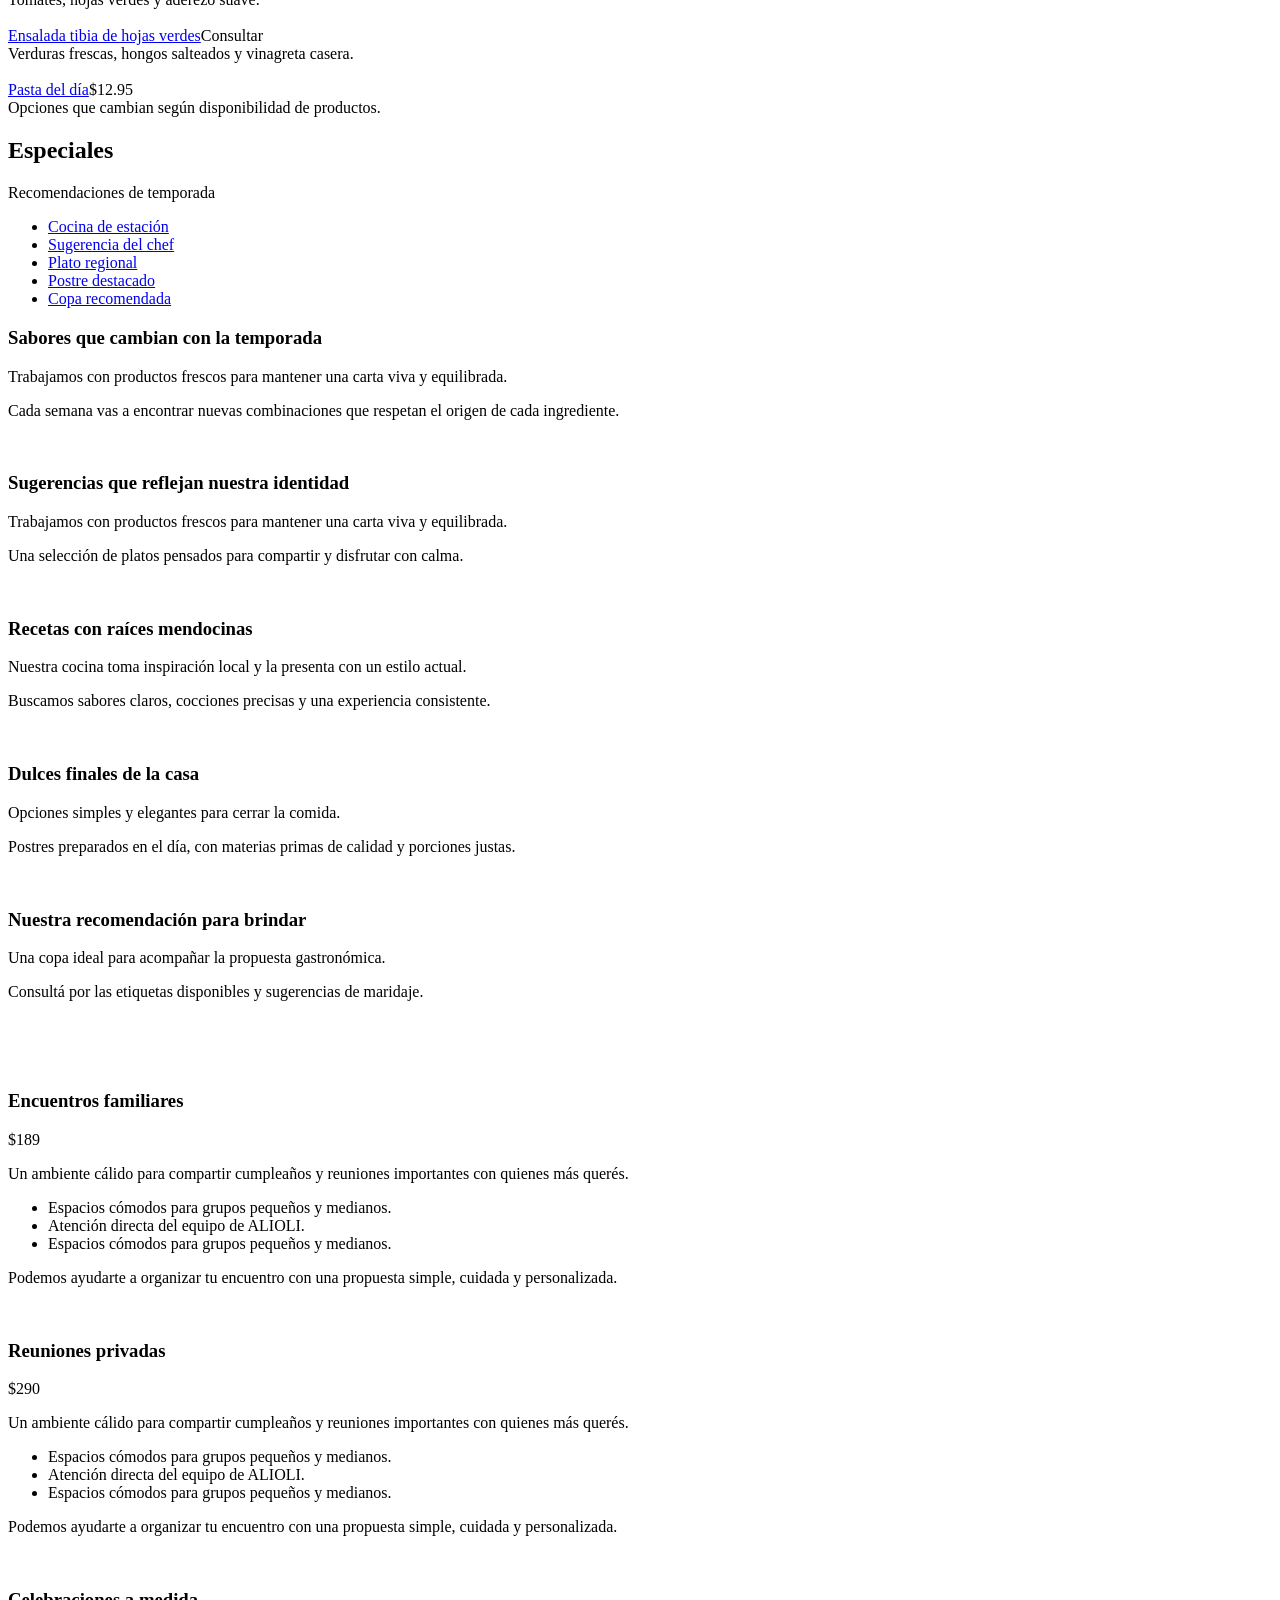
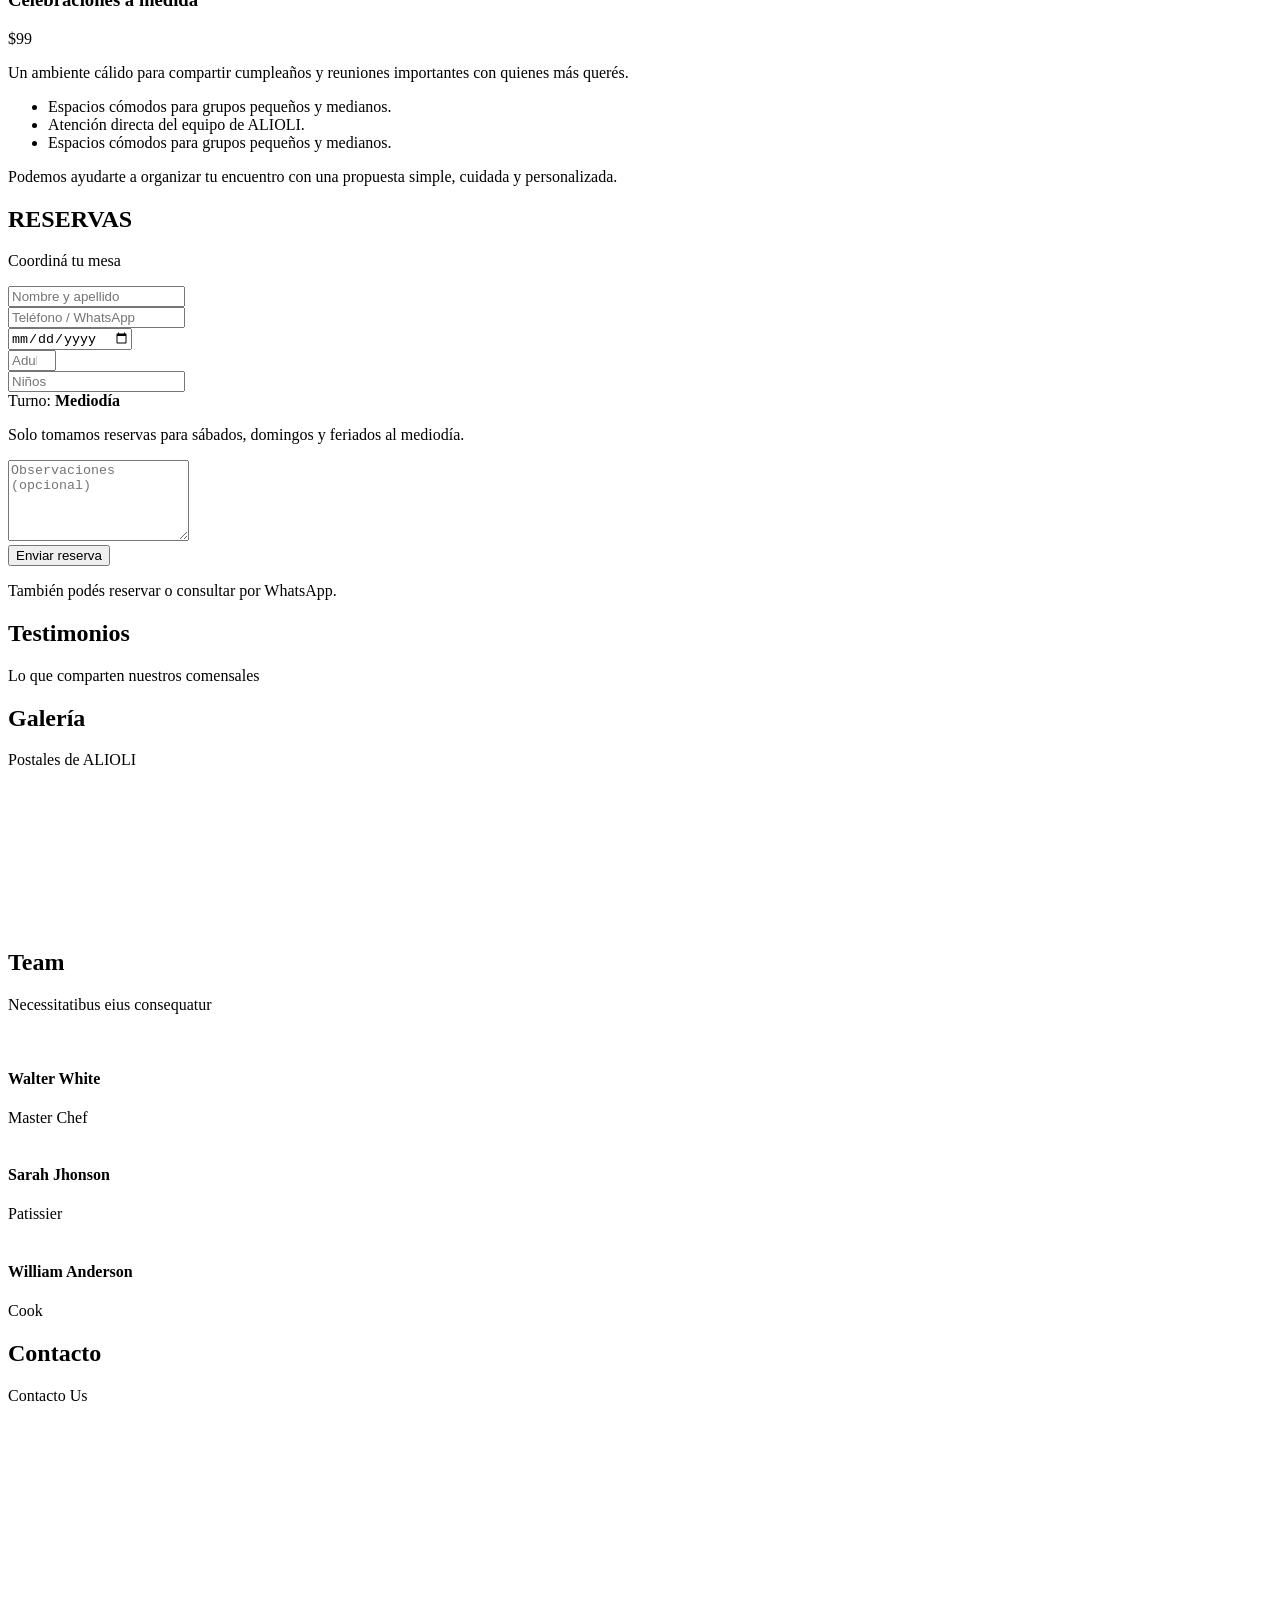
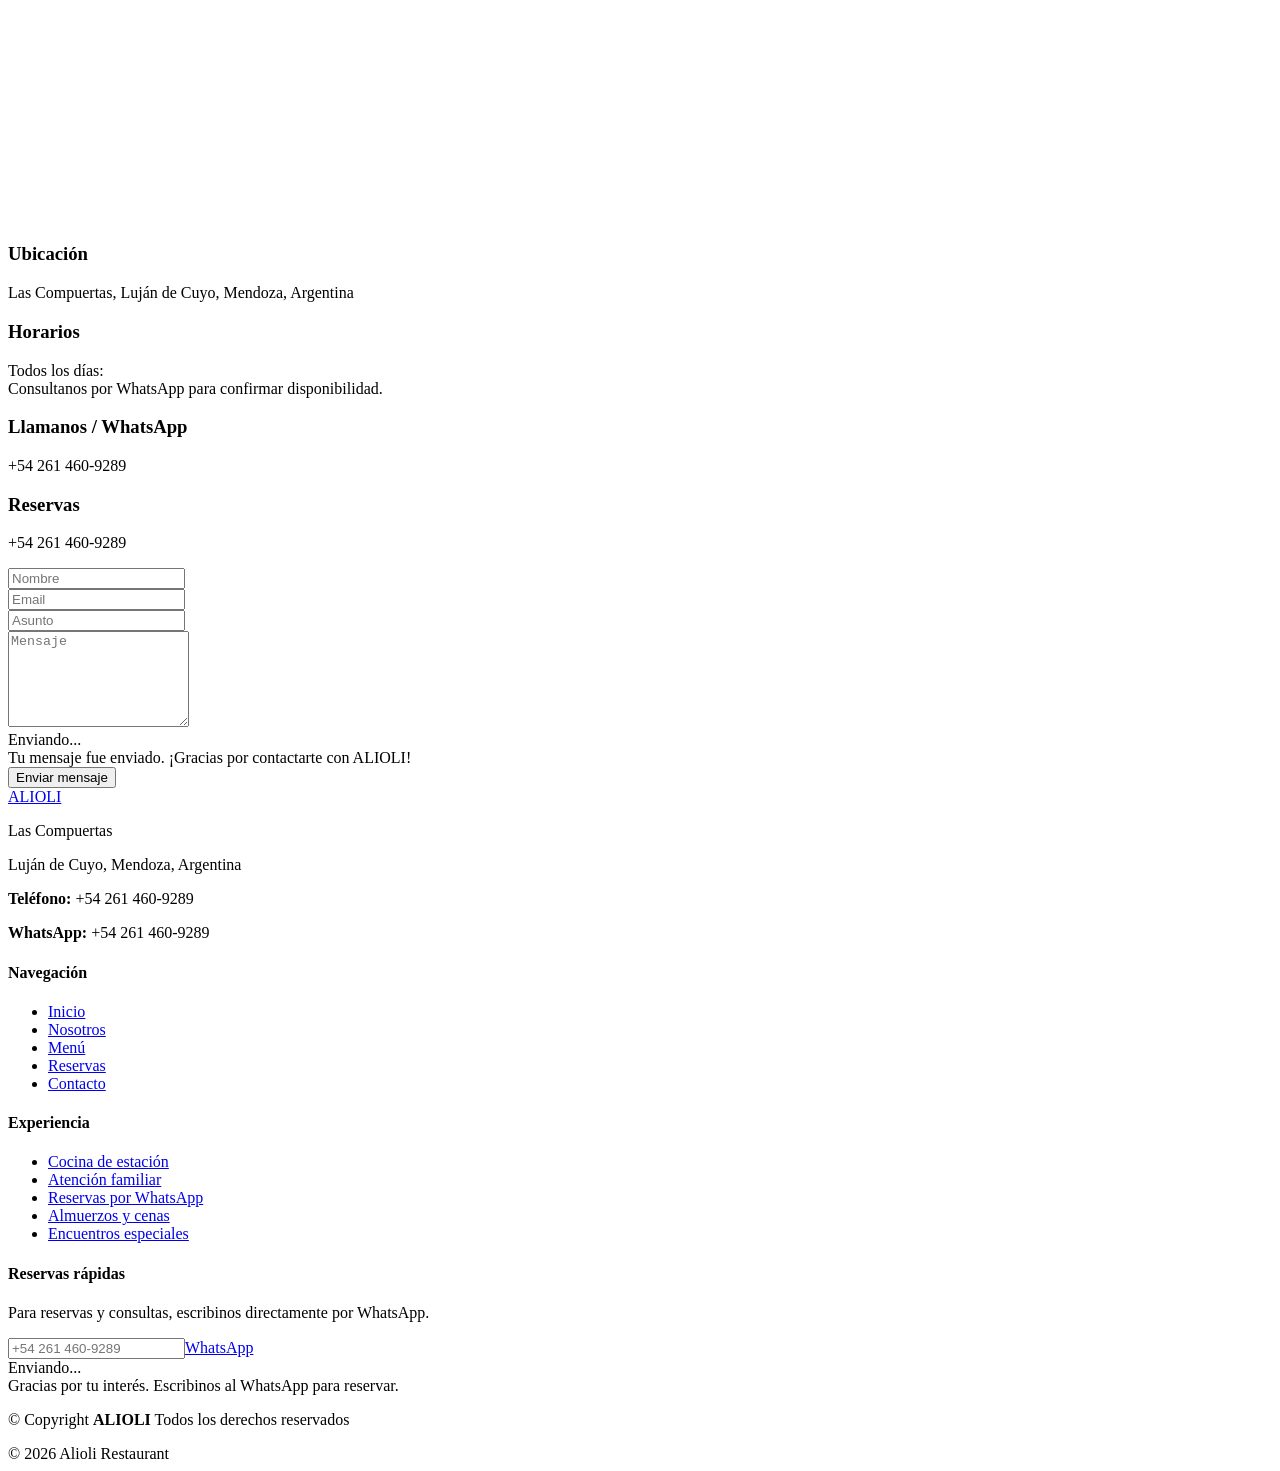
==== commit 3cc2c34f: "Remove phone number from top header bar" ====
--- a/index.html
+++ b/index.html
@@ -43,7 +43,6 @@
     <div class="topbar d-flex align-items-center">
       <div class="container d-flex justify-content-center justify-content-md-between">
         <div class="contact-info d-flex align-items-center">
-          <i class="bi bi-phone d-flex align-items-center ms-4"><span>+54 261 460-9289</span></i>
         </div>
         <div class="languages d-none d-md-flex align-items-center"><span>Las Compuertas · Mendoza</span></div>
       </div>
